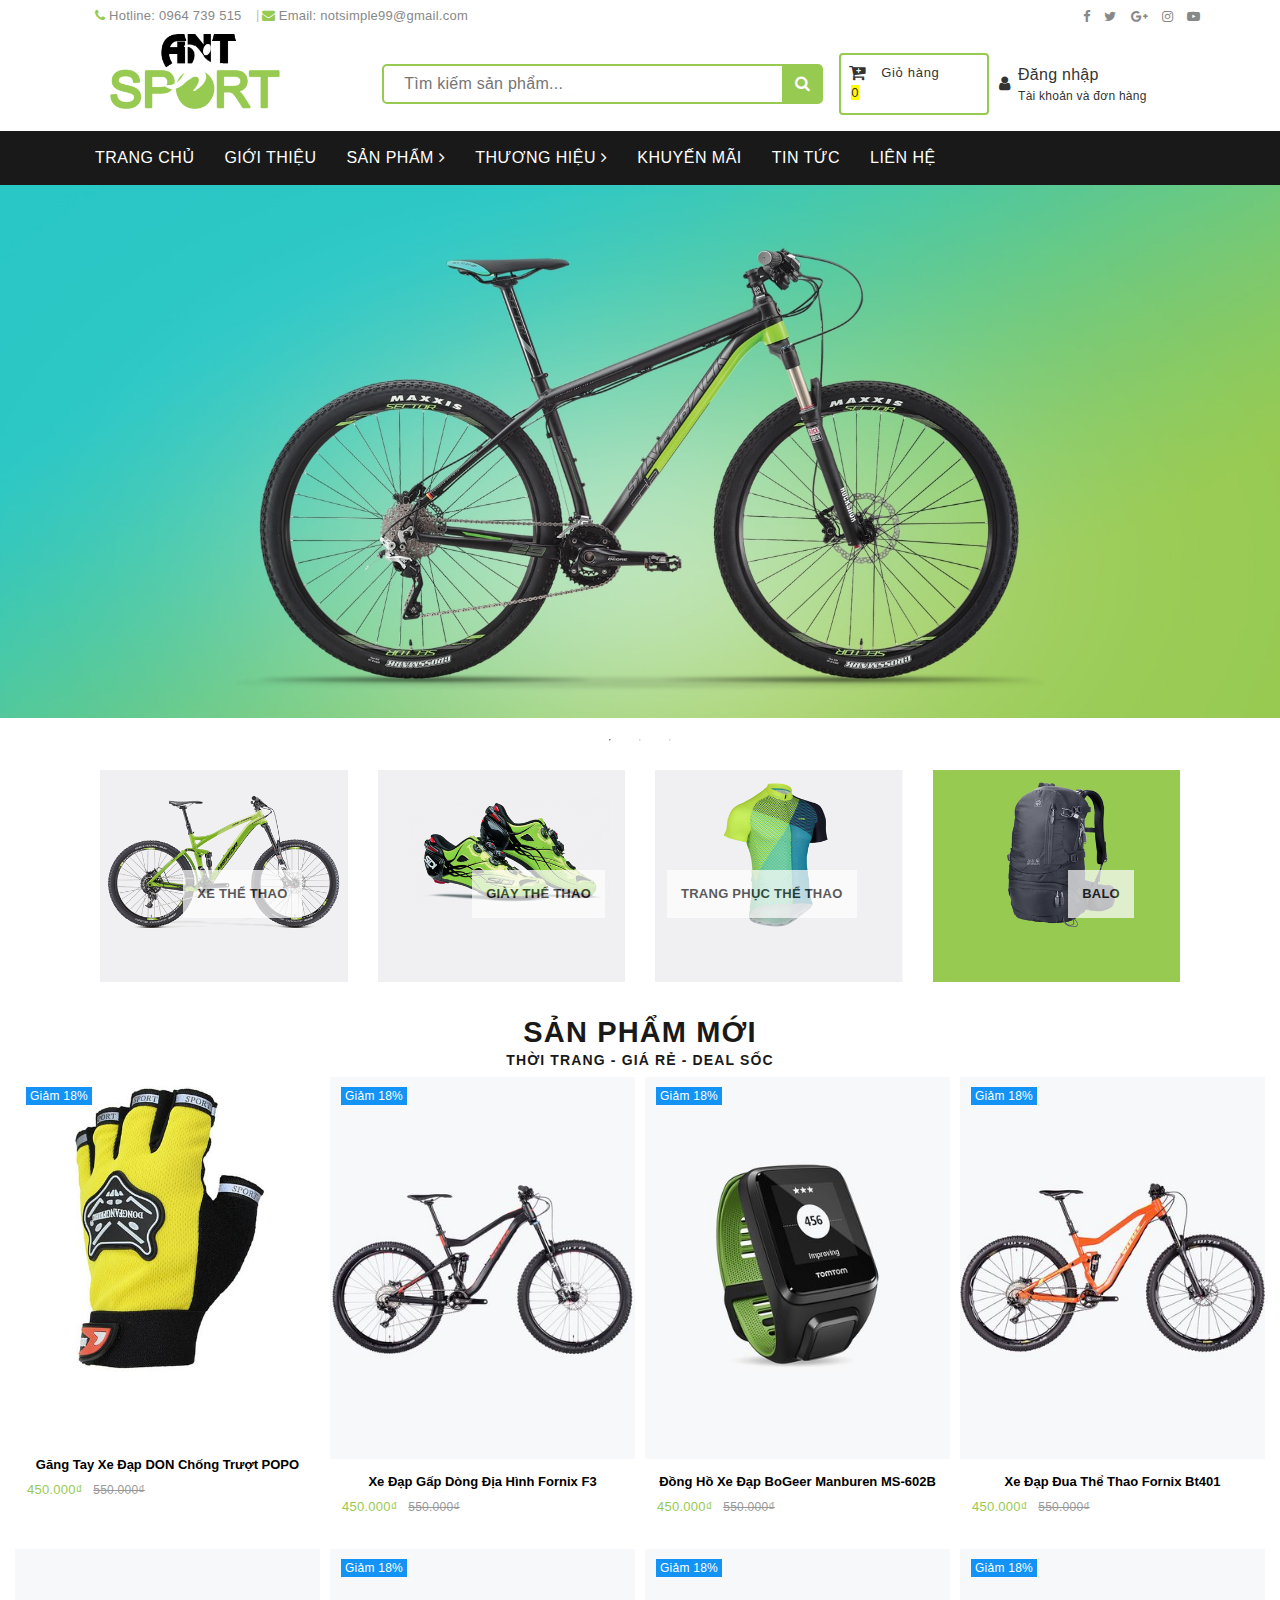
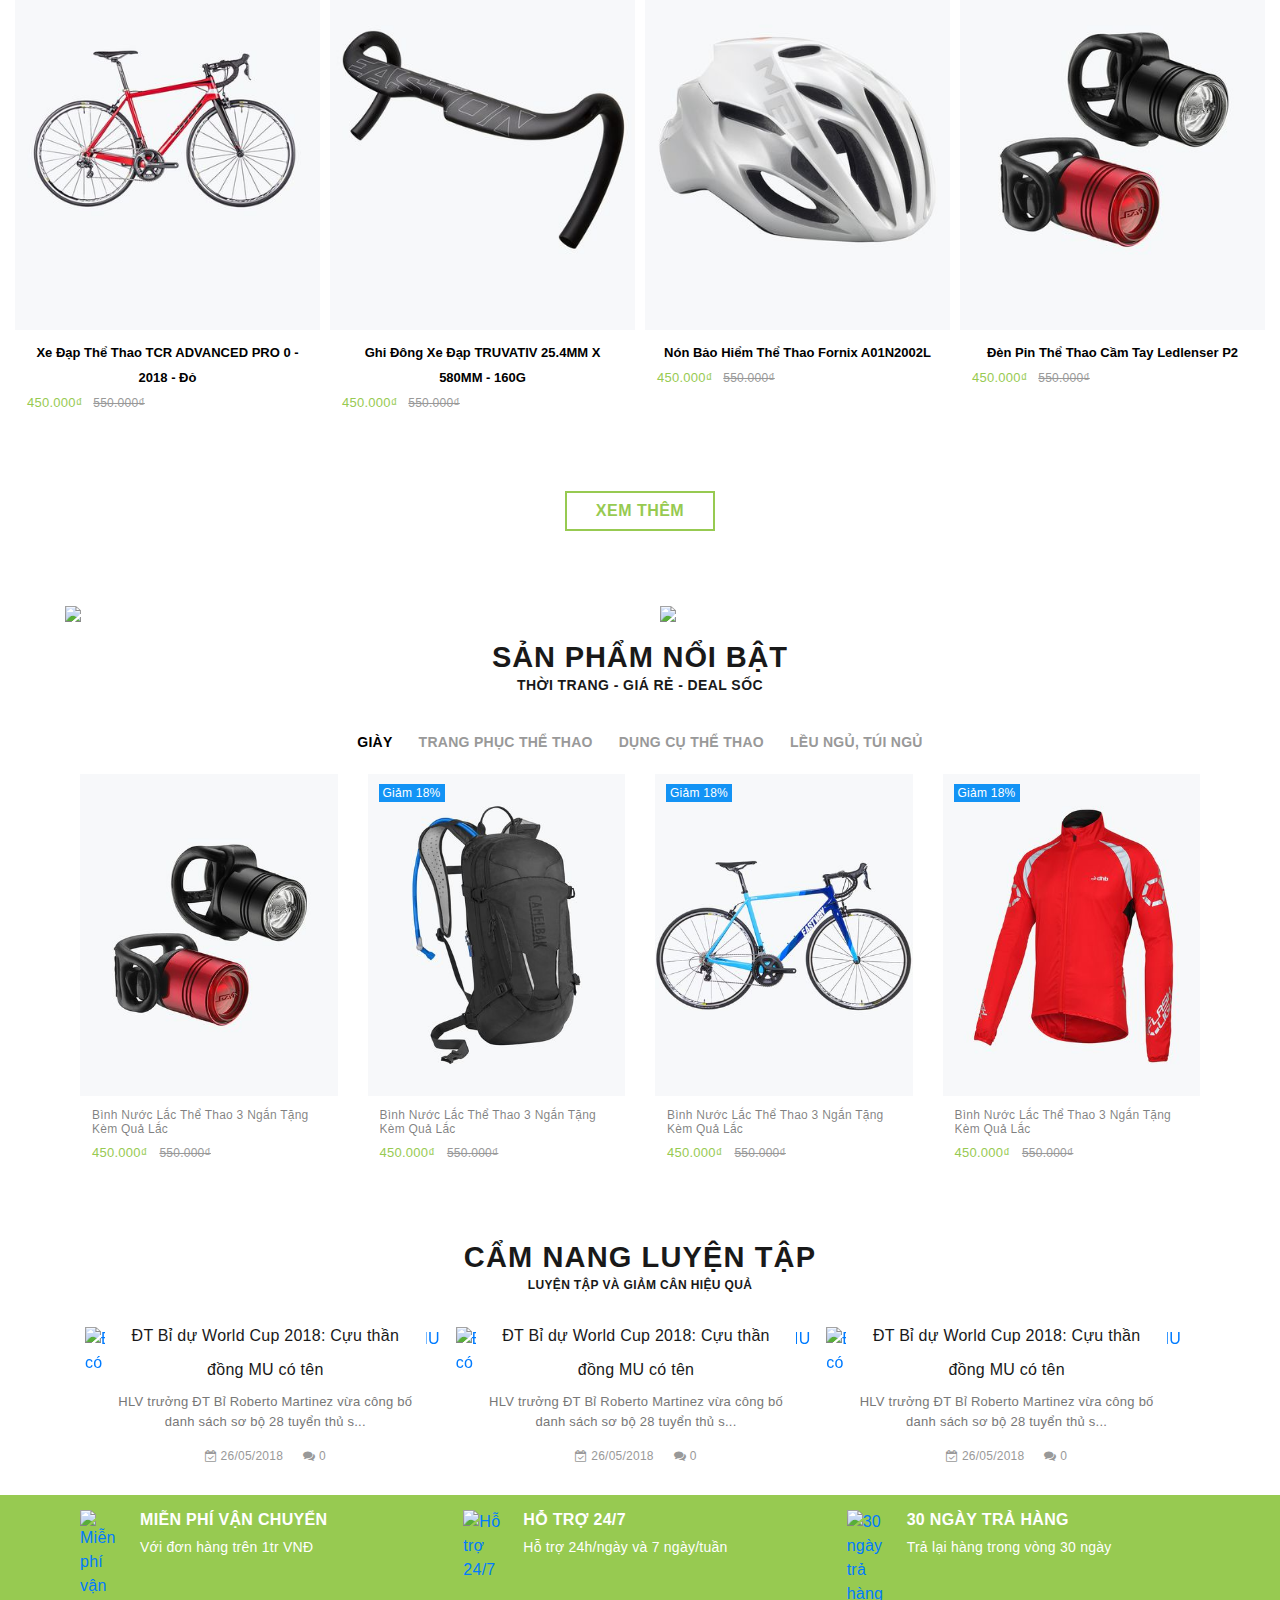
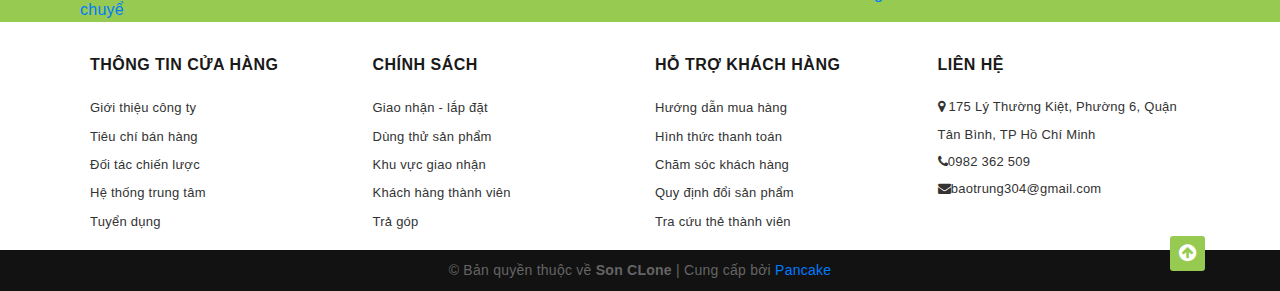
==== FE/01/index.html @ b19ea63a "tag-1" ====
<!DOCTYPE html>
<html>

<head>
    <title>Home</title>
    <link rel="stylesheet" type="text/css" href="./css/style.css">
    <link rel="stylesheet" type="text/css" href="./css/responsive.css">
    <link rel="stylesheet" href="./css/slick.css">
    <link rel="stylesheet" href="./css/slick-theme.css">
    <link rel="stylesheet" href="https://cdnjs.cloudflare.com/ajax/libs/font-awesome/4.7.0/css/font-awesome.min.css">
    <link rel="stylesheet" href="./css/owl.carousel.min.css">
    <meta charset="utf-8">
    <meta name="viewport" content="width=device-width, initial-scale=1">
    <link rel="stylesheet" href="https://maxcdn.bootstrapcdn.com/bootstrap/4.3.1/css/bootstrap.min.css">
    <script src="https://ajax.googleapis.com/ajax/libs/jquery/3.4.1/jquery.min.js"></script>
    <script src="https://cdnjs.cloudflare.com/ajax/libs/popper.js/1.14.7/umd/popper.min.js"></script>
    <script src="https://maxcdn.bootstrapcdn.com/bootstrap/4.3.1/js/bootstrap.min.js"></script>
    <script src="./js/main.js"></script>
    <script src="./js/owl.carousel.min.js"></script>
    <script src="./js/cs.script.js"></script>
</head>

<body>
    <header>
        <div class="headerr">
            <div class="topbar" style=" max-width: 1150px; margin : auto ">
                <div class="container">
                    <div class="row">
                        <div class="col-md-8 col-sm-7 left-infor">
                            <ul class="ul-inform">
                                <li>
                                    <i class="fa fa-phone" aria-hidden="true"></i> Hotline: <a href="tel:0964739515">0964
                                        739 515</a>
                                </li>
                                <li class="hidden-xs">
                                    <i class="fa fa-envelope" aria-hidden="true"></i> Email: <a href="mailto:notsimple99@gmail.com">notsimple99@gmail.com</a>
                                </li>
                            </ul>
                        </div>
                        <div class="col-md-4 col-sm-5 hidden-xs">
                            <ul class="ul-social">
                                <li>
                                    <a href="" target="_blank">
                                        <i class="fa fa-facebook" aria-hidden="true"></i>
                                    </a>
                                </li>
                                <li>
                                    <a href="" target="_blank">
                                        <i class="fa fa-twitter" aria-hidden="true"></i>
                                    </a>
                                </li>
                                <li>
                                    <a href="" target="_blank">
                                        <i class="fa fa-google-plus" aria-hidden="true"></i>
                                    </a>
                                </li>
                                <li>
                                    <a href="" target="_blank">
                                        <i class="fa fa-instagram" aria-hidden="true"></i>
                                    </a>
                                </li>
                                <li>
                                    <a href="" target="_blank">
                                        <i class="fa fa-youtube-play" aria-hidden="true"></i>
                                    </a>
                                </li>
                            </ul>
                        </div>
                    </div>
                </div>
            </div>
            <div class="container">
                <div class="header-main" style="max-width: 1150px;  margin: auto ">
                    <div class="row" style=" display: flex;  max-width: 1150px; margin : auto ;justify-content: space-between">
                        <div class="col-md-3 col-100-h">
                            <button type="button" class="navbar-toggle collapsed visible-sm visible-xs" id="trigger-mobile" style="display: none; border: none">
                                <i class="fa fa-bars" aria-hidden="true" onclick="shownav()"></i>
                            </button>
                            <div class="logo">
                                <a href="file:///Users/nongson/Desktop/FE/01/index.html" class="logo-wrapper ">
                                    <img src="./img/logo.png" alt="logo Ant Sport" />
                                </a>
                            </div>
                            <div class="mobile-cart visible-sm visible-xs" style="display: none">
                                <a href="file:///Users/nongson/Desktop/FE/01/cart.html" title="Cart">
                                    <i class="fa fa-cart-plus"></i>
                                </a>
                            </div>
                        </div>
                        <div class="search-forms">
                            <div class="search-header">
                                <div class="header_search search_form">
                                    <form class="input-group search-bar search_form" action="/search" method="get" role="search">
                                        <input type="search" name="query" value="" placeholder="Tìm kiếm sản phẩm... " class="input-group-field st-default-search-input search-text" autocomplete="off">
                                        <span class="input-group-btn">
                                            <button class="btn icon-fallback-text">
                                                <i class="fa fa-search"></i>
                                            </button>
                                        </span>
                                    </form>
                                </div>
                            </div>
                        </div>
                        <div class="col-md-4 hidden-sm hidden-xs">
                            <div class="index-cart cart-wishlist">
                                <ul class="clearfix">
                                    <li>
                                        <a href="file:///Users/nongson/Desktop/FE/01/cart.html" class="header-cart">
                                            <i class="fa fa-cart-plus" aria-hidden="true"></i> Giỏ hàng <span class="cart-wishlist-number cartCount">0</span>
                                        </a>
                                    </li>
                                </ul>
                            </div>
                            <div class="account-sign">
                                <a href="" class="account-header">
                                    <i class="fa fa-user" aria-hidden="true"></i>
                                    <div class="a-text">Đăng nhập<span>Tài khoản và đơn hàng</span></div>
                                    <div class="Sub-1">
                                        <ul class="Sub-menu">
                                            <li><a href="file:///Users/nongson/Desktop/FE/01/login.html" style="display: none">Đăng nhập</a></li>
                                            <li><a href="file:///Users/nongson/Desktop/FE/01/customer-information.html">Quản
                                                    lý tài khoản</a></li>
                                            <li><a href="file:///Users/nongson/Desktop/FE/01/sodiachi.html">Sổ địa chỉ</a>
                                            </li>
                                            <li><a href="file:///Users/nongson/Desktop/FE/01/register.html">Đăng ký</a></li>
                                            <li><a href="file:///Users/nongson/Desktop/FE/01/register.html">Đăng xuất</a>
                                            </li>
                                            <li>
                                                <a href="javascript:;" data-customer-id="0" class="smartLogin iWishView">Danh sách yêu thích</a>
                                            </li>
                                        </ul>
                                    </div>
                                </a>
                            </div>
                        </div>
                    </div>
                </div>
            </div>
            <div class="main-navigation">
                <nav class="hidden-sm hidden-xs">
                    <div class="container">
                        <div class="row">
                            <div class="col-md-12">
                                <ul id="nav" class="nav">
                                    <li class="nav-item active"><a class="nav-link" href="file:///Users/nongson/Desktop/FE/01/index.html">Trang chủ</a></li>
                                    <li class="nav-item "><a class="nav-link" href="file:///Users/nongson/Desktop/FE/01/about.html">Giới thiệu</a></li>
                                    <li class="has-mega">
                                        <a href="file:///Users/nongson/Desktop/FE/01/product.html" class="nav-link">Sản phẩm
                                            <i class="fa fa-angle-right" data-toggle="dropdown"></i></a>
                                        <div class="mega-content">
                                            <div class="level0-wrapper2">
                                                <div class="nav-block nav-block-center">
                                                    <ul class="level0">
                                                        <li class="level1 parent item">
                                                            <h2 class="h4"><a href="file:///Users/nongson/Desktop/FE/01/product-caterogy.html"><span>Giày</span></a>
                                                            </h2>
                                                            <ul class="level1">
                                                                <li class="level2"> <a href="file:///Users/nongson/Desktop/FE/01/product-caterogy.html"><span>Giày
                                                                            Nam</span></a> </li>
                                                                <li class="level2"> <a href="file:///Users/nongson/Desktop/FE/01/product-caterogy.html"><span>Giày
                                                                            Nữ</span></a> </li>
                                                                <li class="level2"> <a href="file:///Users/nongson/Desktop/FE/01/product-caterogy.html"><span>Giày
                                                                            thể thao</span></a> </li>
                                                                <li class="level2"> <a href="file:///Users/nongson/Desktop/FE/01/product-caterogy.html"><span>Giày
                                                                            leo núi</span></a> </li>
                                                                <li class="level2"> <a href="file:///Users/nongson/Desktop/FE/01/product-caterogy.html"><span>Giày
                                                                            chạy bộ</span></a> </li>
                                                            </ul>
                                                        </li>
                                                        <li class="level1 parent item">
                                                            <h2 class="h4"><a href="/trang-phuc-the-thao"><span>Trang phục
                                                                        thể thao</span></a></h2>
                                                            <ul class="level1">
                                                                <li class="level2"> <a href="file:///Users/nongson/Desktop/FE/01/product-caterogy.html"><span>Dành
                                                                            cho Nam</span></a> </li>
                                                                <li class="level2"> <a href="file:///Users/nongson/Desktop/FE/01/product-caterogy.html"><span>Dành
                                                                            cho Nữ</span></a> </li>
                                                                <li class="level2"> <a href="file:///Users/nongson/Desktop/FE/01/product-caterogy.html"><span>Đồ
                                                                            bơi</span></a> </li>
                                                                <li class="level2"> <a href="file:///Users/nongson/Desktop/FE/01/product-caterogy.html"><span>Đấm
                                                                            bốc & Võ thuật</span></a> </li>
                                                                <li class="level2"> <a href="file:///Users/nongson/Desktop/FE/01/product-caterogy.html"><span>Yoga</span></a>
                                                                </li>
                                                            </ul>
                                                        </li>
                                                        <li class="level1 parent item">
                                                            <h2 class="h4"><a href="file:///Users/nongson/Desktop/FE/01/product-caterogy.html"><span>Dụng
                                                                        cụ thể thao</span></a></h2>
                                                            <ul class="level1">
                                                                <li class="level2"> <a href="file:///Users/nongson/Desktop/FE/01/product-caterogy.html"><span>Yoga,
                                                                            thể hình</span></a> </li>
                                                                <li class="level2"> <a href="file:///Users/nongson/Desktop/FE/01/product-caterogy.html"><span>Các
                                                                            môn cá nhân</span></a> </li>
                                                                <li class="level2"> <a href="file:///Users/nongson/Desktop/FE/01/product-caterogy.html"><span>Phụ
                                                                            kiện thể thao</span></a> </li>
                                                                <li class="level2"> <a href="file:///Users/nongson/Desktop/FE/01/product-caterogy.html"><span>Các
                                                                            môn tập thể</span></a> </li>
                                                                <li class="level2"> <a href="file:///Users/nongson/Desktop/FE/01/product-caterogy.html"><span>Đồ
                                                                            dưới nước</span></a> </li>
                                                            </ul>
                                                        </li>
                                                        <li class="level1 item hkt"> <a href="file:///Users/nongson/Desktop/FE/01/product-caterogy.html"><span>Lều
                                                                    ngủ, Túi ngủ</span></a>
                                                        <li class="level1 parent item">
                                                            <h2 class="h4"><a href="/"><span>Thương hiệu</span></a></h2>
                                                            <ul class="level1">
                                                                <li class="level2"> <a href="file:///Users/nongson/Desktop/FE/01/product-caterogy.html"><span>Nike</span></a>
                                                                </li>
                                                                <li class="level2"> <a href="file:///Users/nongson/Desktop/FE/01/product-caterogy.html"><span>Adidas</span></a>
                                                                </li>
                                                                <li class="level2"> <a href="file:///Users/nongson/Desktop/FE/01/product-caterogy.html"><span>Gofit</span></a>
                                                                </li>
                                                                <li class="level2"> <a href="file:///Users/nongson/Desktop/FE/01/product-caterogy.html"><span>Bitis</span></a>
                                                                </li>
                                                                <li class="level2"> <a href="file:///Users/nongson/Desktop/FE/01/product-caterogy.html"><span>New
                                                                            Nalance</span></a> </li>
                                                            </ul>
                                                        </li>
                                                    </ul>
                                                </div>
                                            </div>
                                        </div>
                                    </li>
                                    <li class="has-mega abc">
                                        <a href="file:///Users/nongson/Desktop/FE/01/product-caterogy.html" class="nav-link">THƯƠNG HIỆU <i class="fa fa-angle-right" data-toggle="dropdown"></i></a>
                                        <ul class="menu">
                                            <li class="nav-item-lv2">
                                                <a class="nav-link" href="file:///Users/nongson/Desktop/FE/01/product-caterogy.html">Nike</a>
                                            </li>
                                            <li class="nav-item-lv2">
                                                <a class="nav-link" href="file:///Users/nongson/Desktop/FE/01/product-caterogy.html">Adidas</a>
                                            </li>
                                            <li class="nav-item-lv2">
                                                <a class="nav-link" href="file:///Users/nongson/Desktop/FE/01/product-caterogy.html">Gofit</a>
                                            </li>
                                            <li class="nav-item-lv2">
                                                <a class="nav-link" href="file:///Users/nongson/Desktop/FE/01/product-caterogy.html">Bitis</a>
                                            </li>
                                            <li class="nav-item-lv2">
                                                <a class="nav-link" href="file:///Users/nongson/Desktop/FE/01/product-caterogy.html">New
                                                    Nalance</a>
                                            </li>
                                        </ul>
                                    </li>
                                    <li class="nav-item "><a class="nav-link" href="file:///Users/nongson/Desktop/FE/01/product-caterogy.html">Khuyến mãi</a>
                                    </li>
                                    <li class="nav-item "><a class="nav-link" href="file:///Users/nongson/Desktop/FE/01/news.html">Tin tức</a></li>
                                    <li class="nav-item "><a class="nav-link" href="file:///Users/nongson/Desktop/FE/01/lienhe.html">Liên hệ</a></li>
                                </ul>
                            </div>
                        </div>
                    </div>
                </nav>
            </div>
        </div>
    </header>
    <div class="slider" id="slider">
        <div><img src="./img/slider_1.jpg" alt="slider_1"></div>
        <div><img src="./img/slider_2.jpg" alt="slider_2"></div>
        <div><img src="./img/slider_1.jpg" alt="slider_1"></div>
    </div>
    <script type="text/javascript" src="http://code.jquery.com/jquery-1.11.0.min.js"></script>
    <script type="text/javascript" src="http://code.jquery.com/jquery-migrate-1.2.1.min.js"></script>
    <script src="./js/slick.js" type="text/javascript"></script>
    <script>
        $(document).ready(function() {
            $('.slider').slick({
                dots: true,
                arrows: false,
                autoplay: true,
                autoplaySpeed: 7000
            })
        })
    </script>
    <div class="selection-caterogy">
        <div class="container">
            <div class="pbe">
                <div class="colmn so1" id="so1">
                    <img src="./img/index-promo-img-01.jpg" alt="Xe the thao">
                    <div class="DESC">
                        <a href="">Xe thể thao</a>
                    </div>
                </div>
                <div class="colmn recss">
                        <img src="./img/index-promo-img-04.jpg" alt="Giày the thao">
                        <div class="DESC">
                            <a href="">Giày thể thao</a>
                        </div>
                    </div>
                <div class="colmn">
                    <img src="./img/index-promo-img-07.jpg" alt="Trang phuc the thao">
                    <div class="DESC">
                        <a href="">Trang phục thể thao</a>
                    </div>
                </div>
                <div class="colmn recss1">
                    <img src="./img/index-promo-img-03.jpg" alt="Balo">
                    <div class="DESC">
                        <a href="">Balo</a>
                    </div>
                </div>
            </div>
        </div>
    </div>
    <div class="selection-new-product">
        <h2>Sản phẩm mới</h2>
        <h3> Thời trang - giá rẻ - deal sốc</h3>
        <div class="row">
            <div class="col-md-3 col-sm-6">
                <div class="product-grid">
                    <div class="product-image">
                        <a onclick="quickviewprd()" class="fa fa-search product-full-view"></a>
                        <a href="file:///Users/nongson/Desktop/FE/01/product-detail.html">
                            <img class="pic-1" src="./img/gang-tay-1.jpg">
                            <img class="pic-2" src="./img/gang-tay-2.jpg">
                        </a>
                        <span class="tt-label-location">
                            <span class="tt-label-new">Giảm
                                18%
                            </span>
                        </span>
                    </div>
                    <div class="product-content" id="gangtay">
                        <h3 class="title"><a href=""> Găng Tay Xe Đạp DON Chống Trượt POPO</a></h3>
                        <div class="tt-price">
                            <span class="new-price">450.000₫</span>
                            <span class="old-price">550.000₫ </span>
                        </div>
                        <div class="add-to-card">
                            <i class="fa fa-cart-arrow-down" aria-hidden="true"></i>
                            <a onclick="cartquick()">ADD TO CARD</a>
                            <a title="Yêu thích" class="btn-cart btn btn-gray btn_df btnProduct iWishAdd iwishAddWrapper" href="javascript:;" data-customer-id="0" data-product="11795611" data-variant="18765268">
                                <i class="fa fa-heart-o"></i>
                            </a>
                        </div>
                    </div>
                </div>
            </div>
            <div class="col-md-3 col-sm-6">
                <div class="product-grid">
                    <div class="product-image">
                        <a onclick="quickviewprd()" class="fa fa-search product-full-view"></a>
                        <a href="">
                            <img class="pic-1" src="./img/product-23.jpg">
                            <img class="pic-2" src="./img/product-23-02.jpg">
                        </a>
                        <span class="tt-label-location">
                            <span class="tt-label-new">Giảm
                                18%
                            </span>
                        </span>
                    </div>
                    <div class="product-content">
                        <h3 class="title"><a href="">Xe đạp gấp dòng địa hình Fornix F3</a></h3>
                        <div class="tt-price">
                            <span class="new-price">450.000₫</span>
                            <span class="old-price">550.000₫ </span>
                        </div>
                        <div class="add-to-card">
                            <i class="fa fa-cart-arrow-down" aria-hidden="true"></i>
                            <a onclick="cartquick()">ADD TO CARD</a>
                            <a title="Yêu thích" class="btn-cart btn btn-gray btn_df btnProduct iWishAdd iwishAddWrapper" href="javascript:;" data-customer-id="0" data-product="11795611" data-variant="18765268">
                                <i class="fa fa-heart-o"></i>
                            </a>
                        </div>
                    </div>
                </div>
            </div>
            <div class="col-md-3 col-sm-6">
                <div class="product-grid">
                    <div class="product-image">
                        <a onclick="quickviewprd()" class="fa fa-search product-full-view"></a>
                        <a href="">
                            <img class="pic-1" src="./img/product-22.jpg">
                            <img class="pic-2" src="./img/product-15.jpg">
                        </a>
                        <span class="tt-label-location">
                            <span class="tt-label-new">Giảm
                                18%
                            </span>
                        </span>
                    </div>
                    <div class="product-content">
                        <h3 class="title"><a href="">Đồng hồ xe đạp BoGeer Manburen MS-602B</a></h3>
                        <div class="tt-price">
                            <span class="new-price">450.000₫</span>
                            <span class="old-price">550.000₫ </span>
                        </div>
                        <div class="add-to-card">
                            <i class="fa fa-cart-arrow-down" aria-hidden="true"></i>
                            <a onclick="cartquick()">ADD TO CARD</a>
                            <a title="Yêu thích" class="btn-cart btn btn-gray btn_df btnProduct iWishAdd iwishAddWrapper" href="javascript:;" data-customer-id="0" data-product="11795611" data-variant="18765268">
                                <i class="fa fa-heart-o"></i>
                            </a>
                        </div>
                    </div>
                </div>
            </div>
            <div class="col-md-3 col-sm-6">
                <div class="product-grid">
                    <div class="product-image">
                        <a onclick="quickviewprd()" class="fa fa-search product-full-view"></a>
                        <a href="">
                            <img class="pic-1" src="./img/product-25.jpg">
                            <img class="pic-2" src="./img/product-25-01.jpg">
                        </a>
                        <span class="tt-label-location">
                            <span class="tt-label-new">Giảm
                                18%
                            </span>
                        </span>
                    </div>
                    <div class="product-content">
                        <h3 class="title"><a href="">Xe đạp đua thể thao fornix bt401</a></h3>
                        <div class="tt-price">
                            <span class="new-price">450.000₫</span>
                            <span class="old-price">550.000₫ </span>
                        </div>
                        <div class="add-to-card">
                            <i class="fa fa-cart-arrow-down" aria-hidden="true"></i>
                            <a onclick="cartquick()">ADD TO CARD</a>
                            <a title="Yêu thích" class="btn-cart btn btn-gray btn_df btnProduct iWishAdd iwishAddWrapper" href="javascript:;" data-customer-id="0" data-product="11795611" data-variant="18765268">
                                <i class="fa fa-heart-o"></i>
                            </a>
                        </div>
                    </div>
                </div>
            </div>
            <div class="col-md-3 col-sm-6">
                <div class="product-grid">
                    <div class="product-image">
                        <a onclick="quickviewprd()" class="fa fa-search product-full-view"></a>
                        <a href="">
                            <img class="pic-1" src="./img/product-28-783a00f7-d55e-43f5-b1cf-c5d7dc4c7872.jpg">
                            <img class="pic-2" src="./img/product-28-01.jpg">
                        </a>
                    </div>
                    <div class="product-content">
                        <h3 class="title"><a href="">Xe đạp thể thao TCR ADVANCED PRO 0 - 2018 - Đỏ</a></h3>
                        <div class="tt-price">
                            <span class="new-price">450.000₫</span>
                            <span class="old-price">550.000₫ </span>
                        </div>
                        <div class="add-to-card">
                            <i class="fa fa-cart-arrow-down" aria-hidden="true"></i>
                            <a onclick="cartquick()">ADD TO CARD</a>
                            <a title="Yêu thích" class="btn-cart btn btn-gray btn_df btnProduct iWishAdd iwishAddWrapper" href="javascript:;" data-customer-id="0" data-product="11795611" data-variant="18765268">
                                <i class="fa fa-heart-o"></i>
                            </a>
                        </div>
                    </div>
                </div>
            </div>
            <div class="col-md-3 col-sm-6">
                <div class="product-grid">
                    <div class="product-image">
                        <a onclick="quickviewprd()" class="fa fa-search product-full-view"></a>
                        <a href="">
                            <img class="pic-1" src="./img/product-08.jpg">
                            <img class="pic-2" src="./img/product-08-02.jpg">
                        </a>
                        <span class="tt-label-location">
                            <span class="tt-label-new">Giảm
                                18%
                            </span>
                        </span>
                    </div>
                    <div class="product-content">
                        <h3 class="title"><a href="">Ghi đông xe đạp TRUVATIV 25.4MM X 580MM - 160G</a></h3>
                        <div class="tt-price">
                            <span class="new-price">450.000₫</span>
                            <span class="old-price">550.000₫ </span>
                        </div>
                        <div class="add-to-card">
                            <i class="fa fa-cart-arrow-down" aria-hidden="true"></i>
                            <a onclick="cartquick()">ADD TO CARD</a>
                            <a title="Yêu thích" class="btn-cart btn btn-gray btn_df btnProduct iWishAdd iwishAddWrapper" href="javascript:;" data-customer-id="0" data-product="11795611" data-variant="18765268">
                                <i class="fa fa-heart-o"></i>
                            </a>
                        </div>
                    </div>
                </div>
            </div>
            <div class="col-md-3 col-sm-6">
                <div class="product-grid">
                    <div class="product-image">
                        <a onclick="quickviewprd()" class="fa fa-search product-full-view"></a>
                        <a href="">
                            <img class="pic-1" src="./img/product-15.jpg">
                            <img class="pic-2" src="./img/product-15-01.jpg">
                        </a>
                        <span class="tt-label-location">
                            <span class="tt-label-new">Giảm
                                18%
                            </span>
                        </span>
                    </div>
                    <div class="product-content">
                        <h3 class="title"><a href="">Nón bảo hiểm thể thao Fornix A01N2002L</a></h3>
                        <div class="tt-price">
                            <span class="new-price">450.000₫</span>
                            <span class="old-price">550.000₫ </span>
                        </div>
                        <div class="add-to-card">
                            <i class="fa fa-cart-arrow-down" aria-hidden="true"></i>
                            <a onclick="cartquick()">ADD TO CARD</a>
                            <a title="Yêu thích" class="btn-cart btn btn-gray btn_df btnProduct iWishAdd iwishAddWrapper" href="javascript:;" data-customer-id="0" data-product="11795611" data-variant="18765268">
                                <i class="fa fa-heart-o"></i>
                            </a>
                        </div>
                    </div>
                </div>
            </div>
            <div class="col-md-3 col-sm-6">
                <div class="product-grid">
                    <div class="product-image">
                        <a onclick="quickviewprd()" class="fa fa-search product-full-view"></a>
                        <a href="">
                            <img class="pic-1" src="./img/product-14.jpg">
                            <img class="pic-2" src="./img/product-14-01.jpg">
                        </a>
                        <span class="tt-label-location">
                            <span class="tt-label-new">Giảm
                                18%
                            </span>
                        </span>
                    </div>
                    <div class="product-content">
                        <h3 class="title"><a href="">Đèn Pin thể thao Cầm Tay Ledlenser P2</a></h3>
                        <div class="tt-price">
                            <span class="new-price">450.000₫</span>
                            <span class="old-price">550.000₫ </span>
                        </div>
                        <div class="add-to-card">
                            <i class="fa fa-cart-arrow-down" aria-hidden="true"></i>
                            <a onclick="cartquick()">ADD TO CARD</a>
                            <a title="Yêu thích" class="btn-cart btn btn-gray btn_df btnProduct iWishAdd iwishAddWrapper" href="javascript:;" data-customer-id="0" data-product="11795611" data-variant="18765268">
                                <i class="fa fa-heart-o"></i>
                            </a>
                        </div>
                    </div>
                </div>
            </div>
            <div class="row" id="showprd" style="display: none">
                <div class="col-md-3 col-sm-6">
                    <div class="product-grid hover">
                        <div class="product-image">
                            <a onclick="quickviewprd()" class="fa fa-search product-full-view"></a>
                            <a href="">
                                <img class="pic-1" src="./img/product-13.jpg">
                                <img class="pic-2" src="./img/product-13-01.jpg">
                            </a>
                            <span class="tt-label-location">
                                <span class="tt-label-new">Giảm
                                    18%
                                </span>
                            </span>
                        </div>
                        <div class="product-content">
                            <h3 class="title"><a href="">Balo leo núi JACK WOLFSKIN MOAB JAM 18</a></h3>
                            <div class="tt-price">
                                <span class="new-price">450.000₫</span>
                                <span class="old-price">550.000₫ </span>
                            </div>
                            <div class="add-to-card">
                                <i class="fa fa-cart-arrow-down" aria-hidden="true"></i>
                                <a onclick="cartquick()">ADD TO CARD</a>
                                <a title="Yêu thích" class="btn-cart btn btn-gray btn_df btnProduct iWishAdd iwishAddWrapper" href="javascript:;" data-customer-id="0" data-product="11795611" data-variant="18765268">
                                    <i class="fa fa-heart-o"></i>
                                </a>
                            </div>
                        </div>
                    </div>
                </div>
                <div class="col-md-3 col-sm-6">
                    <div class="product-grid hover">
                        <div class="product-image">
                            <a onclick="quickviewprd()" class="fa fa-search product-full-view"></a>
                            <a href="">
                                <img class="pic-1" src="./img/product-01.jpg">
                                <img class="pic-2" src="./img/product-01-02.jpg">
                            </a>
                            <span class="tt-label-location">
                                <span class="tt-label-new">Giảm
                                    18%
                                </span>
                            </span>
                        </div>
                        <div class="product-content">
                            <h3 class="title"><a href="">Balo thể thao Cabinzero CLASSIC 28L CZ081309 Backpack</a></h3>
                            <div class="tt-price">
                                <span class="new-price">450.000₫</span>
                                <span class="old-price">550.000₫ </span>
                            </div>
                            <div class="add-to-card">
                                <i class="fa fa-cart-arrow-down" aria-hidden="true"></i>
                                <a onclick="cartquick()">ADD TO CARD</a>
                                <a title="Yêu thích" class="btn-cart btn btn-gray btn_df btnProduct iWishAdd iwishAddWrapper" href="javascript:;" data-customer-id="0" data-product="11795611" data-variant="18765268">
                                    <i class="fa fa-heart-o"></i>
                                </a>
                            </div>
                        </div>
                    </div>
                </div>
                <div class="col-md-3 col-sm-6">
                    <div class="product-grid hover">
                        <div class="product-image">
                            <a onclick="quickviewprd()" class="fa fa-search product-full-view"></a>
                            <a href="">
                                <img class="pic-1" src="./img/product-05.jpg">
                                <img class="pic-2" src="./img/product-05-02.jpg">
                            </a>
                            <span class="tt-label-location">
                                <span class="tt-label-new">Giảm
                                    18%
                                </span>
                            </span>
                        </div>
                        <div class="product-content">
                            <h3 class="title"><a href="">Bộ quần áo xe đạp thể thao Bianchi</a></h3>
                            <div class="tt-price">
                                <span class="new-price">450.000₫</span>
                                <span class="old-price">550.000₫ </span>
                            </div>
                            <div class="add-to-card">
                                <i class="fa fa-cart-arrow-down" aria-hidden="true"></i>
                                <a onclick="cartquick()">ADD TO CARD</a>
                                <a title="Yêu thích" class="btn-cart btn btn-gray btn_df btnProduct iWishAdd iwishAddWrapper" href="javascript:;" data-customer-id="0" data-product="11795611" data-variant="18765268">
                                    <i class="fa fa-heart-o"></i>
                                </a>
                            </div>
                        </div>
                    </div>
                </div>
                <div class="col-md-3 col-sm-6">
                    <div class="product-grid hover">
                        <div class="product-image">
                            <a onclick="quickviewprd()" class="fa fa-search product-full-view"></a>
                            <a href="">
                                <img class="pic-1" src="./img/product-10.jpg">
                                <img class="pic-2" src="./img/product-10-02.jpg">
                            </a>
                            <span class="tt-label-location">
                                <span class="tt-label-new">Giảm
                                    18%
                                </span>
                            </span>
                        </div>
                        <div class="product-content">
                            <h3 class="title"><a href="">Bình nước lắc thể thao 3 ngắn tặng kèm quả lắc</a></h3>
                            <div class="tt-price">
                                <span class="new-price">450.000₫</span>
                                <span class="old-price">550.000₫ </span>
                            </div>
                            <div class="add-to-card">
                                <i class="fa fa-cart-arrow-down" aria-hidden="true"></i>
                                <a onclick="cartquick()">ADD TO CARD</a>
                                <a title="Yêu thích" class="btn-cart btn btn-gray btn_df btnProduct iWishAdd iwishAddWrapper" href="javascript:;" data-customer-id="0" data-product="11795611" data-variant="18765268">
                                    <i class="fa fa-heart-o"></i>
                                </a>
                            </div>
                        </div>
                    </div>
                </div>
                <div class="col-md-3 col-sm-6">
                    <div class="product-grid hover">
                        <div class="product-image">
                            <a onclick="quickviewprd()" class="fa fa-search product-full-view"></a>
                            <a href="">
                                <img class="pic-1" src="./img/product-09.jpg">
                                <img class="pic-2" src="./img/product-09-02.jpg">
                            </a>
                            <span class="tt-label-location">
                                <span class="tt-label-new">Giảm
                                    18%
                                </span>
                            </span>
                        </div>
                        <div class="product-content">
                            <h3 class="title"><a href="">Xe đạp thể thao TCR ADVANCED PRO 0 - 2018</a></h3>
                            <div class="tt-price">
                                <span class="new-price">450.000₫</span>
                                <span class="old-price">550.000₫ </span>
                            </div>
                            <div class="add-to-card">
                                <i class="fa fa-cart-arrow-down" aria-hidden="true"></i>
                                <a onclick="cartquick()">ADD TO CARD</a>
                                <a title="Yêu thích" class="btn-cart btn btn-gray btn_df btnProduct iWishAdd iwishAddWrapper" href="javascript:;" data-customer-id="0" data-product="11795611" data-variant="18765268">
                                    <i class="fa fa-heart-o"></i>
                                </a>
                            </div>
                        </div>
                    </div>
                </div>
            </div>
            <div class="col-md-12 col-sm-12 col-xs-12 text-center jaxx-more">
                <div class="pagination">
                    <a onclick="showproduct()" id="xemthem"><strong>Xem thêm</strong></a>
                </div>
            </div>
        </div>
    </div>
    <script>
        var elements = document.getElementsByClassName("row");
        var i;

        function showproduct() {
            const temp = document.getElementById("showprd")
            if (temp.style.display == "none") {
                temp.style.display = "flex"
                document.getElementById("showprd").style.display = "flex"
            } else {
                if (document.getElementById("showprd").style.display = "none") {
                    temp.style.display = "flex"
                } else {
                    temp.style.display = "none"
                    document.getElementById("showprd").style.display = "flex"
                }
            }
            document.getElementById("xemthem").style.display = "none"
        }
        var container = document.getElementById("showprd");
        var btns = container.getElementsByClassName("row");
        for (var i = 0; i < btns.length; i++) {
            btns[i].addEventListener("click", function() {
                var current = document.getElementsByClassName("row");
                current[0].className = current[0].className.replace("row", "");
                this.className += "row";
            });
        }
    </script>
    <script>
        var elements = document.getElementsByClassName("row");
        var i;

        function quickviewprd() {
            const temp = document.getElementById("quickview")
            if (temp.style.display == "none") {
                temp.style.display = "block"
                document.getElementById("quickview").style.display = "block"
            } else {
                if (document.getElementById("quickview").style.display = "none") {
                    temp.style.display = "block"
                } else {
                    temp.style.display = "none"
                    document.getElementById("quickview").style.display = "block"
                }
            }
            document.getElementById("xemthem").style.display = "none"
        }
        var container = document.getElementById("quickview");
        var btns = container.getElementsByClassName("row");
        for (var i = 0; i < btns.length; i++) {
            btns[i].addEventListener("click", function() {
                var current = document.getElementsByClassName("row");
                current[0].className = current[0].className.replace("row", "");
                this.className += "row";
            });
        }
    </script>
    <script>
        var elements = document.getElementsByClassName("c-menu--slide-left");
        var i;

        function shownav() {
            const temp = document.getElementById("cmenushow")
            if (temp.style.display == "none") {
                temp.style.display = "block"
                document.getElementById("cmenushow").style.display = "block"
            } else {
                if (document.getElementById("cmenushow").style.display = "none") {
                    temp.style.display = "block"
                } else {
                    temp.style.display = "none"
                    document.getElementById("cmenushow").style.display = "block"
                }
            }
        }
        var container = document.getElementById("cmenushow");
        var btns = container.getElementsByClassName("c-menu--slide-left");
        for (var i = 0; i < btns.length; i++) {
            btns[i].addEventListener("click", function() {
                var current = document.getElementsByClassName("c-menu--slide-left");
                current[0].className = current[0].className.replace("c-menu--slide-left", "");
                this.className += "c-menu--slide-left";
            });
        }
    </script>
    <script>
        var elements = document.getElementsByClassName("c-menu--slide-left");
        var i;

        function hidemenu() {
            const temp = document.getElementById("cmenushow")
            if (temp.style.display == "block") {
                temp.style.display = "none"
                document.getElementById("cmenushow").style.display = "none"
            }
        }
        var container = document.getElementById("cmenushow");
        var btns = container.getElementsByClassName("c-menu--slide-left");
        for (var i = 0; i < btns.length; i++) {
            btns[i].addEventListener("click", function() {
                var current = document.getElementsByClassName("c-menu--slide-left");
                current[0].className = current[0].className.replace("c-menu--slide-left", "");
                this.className += "c-menu--slide-left";
            });
        }
    </script>
    <section class="awe-section-4">
        <div class="section_banner">
            <div class="container">
                <div class="row" id="bannerr">
                    <div class="col-md-6 col-sm-6 col-xs-6 col-100p">
                        <div class="image-effect">
                            <a href="">
                                <img src="https://bizweb.dktcdn.net/100/315/907/themes/663622/assets/sec_module_product_banner_1.jpg?1556002489878" data-lazyload="https://bizweb.dktcdn.net/100/315/907/themes/663622/assets/sec_module_product_banner_1.jpg?1556002489878" class="img-responsive center-block">
                            </a>
                        </div>
                    </div>
                    <div class="col-md-6 col-sm-6 col-xs-6 col-100p">
                        <div class="image-effect">
                            <a href="">
                                <img src="https://bizweb.dktcdn.net/100/315/907/themes/663622/assets/sec_module_product_banner_2.jpg?1556002489878" data-lazyload="https://bizweb.dktcdn.net/100/315/907/themes/663622/assets/sec_module_product_banner_2.jpg?1556002489878" class="img-responsive center-block">
                            </a>
                        </div>
                    </div>
                </div>
            </div>
        </div>
    </section>
    <div id="popup-cart" class="modal fade in" role="dialog" style="display: none; padding-right: 15px;">
        <div id="popup-cart-desktop" class="clearfix">
            <div class="title-popup-cart">
                <i class="fa fa-check" aria-hidden="true"></i> Bạn đã thêm <span class="cart-popup-name"><a href="https://ghi-dong-xe-dap-truvativ-25-4mm-x-580mm-160g" style="color:red;" title="Ghi đông xe đạp TRUVATIV 25.4MM X 580MM - 160G">Ghi đông xe đạp TRUVATIV 25.4MM X 580MM -
                        160G</a> </span> vào giỏ hàng
            </div>
            <div class="title-quantity-popup">
                <a href="/cart">
                    <i class="ion ion-md-basket fa-shopping-cart"></i> Giỏ hàng của bạn (<span class="cart-popup-count">1</span> sản phẩm) <i class="fa fa-caret-right" aria-hidden="true"></i>
                </a>
            </div>
            <div class="content-popup-cart">
                <div class="thead-popup">
                    <div style="width: 55%;" class="text-left">Sản phẩm</div>
                    <div style="width: 15%;" class="text-right">Đơn giá</div>
                    <div style="width: 15%;" class="text-center">Số lượng</div>
                    <div style="width: 15%;" class="text-right">Thành tiền</div>
                </div>
                <div class="tbody-popup">
                    <div class="item-popup productid-18765235">
                        <div style="width: 55%;" class="text-left">
                            <div class="item-image">
                                <a class="product-image" href="/ghi-dong-xe-dap-truvativ-25-4mm-x-580mm-160g" title="Ghi đông xe đạp TRUVATIV 25.4MM X 580MM - 160G"><img alt="Ghi đông xe đạp TRUVATIV 25.4MM X 580MM - 160G" src="https://bizweb.dktcdn.net/thumb/small/100/315/907/products/product-08.jpg" width="80"></a>
                            </div>
                            <div class="item-info">
                                <p class="item-name"><a href="/ghi-dong-xe-dap-truvativ-25-4mm-x-580mm-160g" title="Ghi đông xe đạp TRUVATIV 25.4MM X 580MM - 160G">Ghi đông xe đạp TRUVATIV
                                        25.4MM X 580MM - 160G</a></p>
                                <p class="variant-title-popup" style="display: none;">Default Title</p>
                                <p class="item-remove"><a href="javascript:;" class="remove-item-cart" title="Xóa" data-id="18765235"><i class="fa fa-close"></i> Bỏ sản phẩm</a></p>
                                <p class="addpass" style="color:#fff;"><span class="add_sus" style="color:#898989;"><i style="margin-right:5px; color:red; font-size:13px;" class="fa fa-check" aria-hidden="true"></i>Sản phẩm vừa thêm!</span></p>
                            </div>
                        </div>
                        <div style="width: 15%;" class="text-right">
                            <div class="item-price"><span class="price">750.000₫</span></div>
                        </div>
                        <div style="width: 15%;" class="text-center"><input class="variantID" type="hidden" name="variantId" value="18765235"><button onclick="var result = document.getElementById('qtyItem18765235'); var qtyItem18765235 = result.value; if( !isNaN( qtyItem18765235 ) &amp;&amp; qtyItem18765235 > 1 ) result.value--;return false;" disabled="" class="reduced items-count btn-minus" type="button">–</button><input type="text" maxlength="12" min="0" class="input-text number-sidebar qtyItem18765235" id="qtyItem18765235" name="Lines" size="4" value="1">
                            <button onclick="var result = document.getElementById('qtyItem18765235'); var qtyItem18765235 = result.value; if( !isNaN( qtyItem18765235 )) result.value++;return false;" class="increase items-count btn-plus" type="button">+</button>
                        </div>
                        <div style="width: 15%;" class="text-right"><span class="cart-price"> <span class="price">750.000₫</span> </span>
                        </div>
                    </div>
                </div>
                <div class="tfoot-popup">
                    <div class="tfoot-popup-1 clearfix">
                        <div class="pull-left popup-ship">
                            <p>Giao hàng trên toàn quốc</p>
                        </div>
                        <div class="pull-right popup-total">
                            <p>Thành tiền: <span class="total-price">750.000₫</span></p>
                        </div>
                    </div>
                    <div class="tfoot-popup-2 clearfix">
                        <a class="button btn-proceed-checkout" title="Tiến hành đặt hàng" href="file:///Users/nongson/Desktop/FE/01/checkout.html"><span>Tiến hành đặt hàng <i class="fa fa-long-arrow-right" aria-hidden="true"></i></span></a>
                        <a class="button btn-continue" title="Tiếp tục mua hàng" id="continute" onclick="continute()"><span><span><i class="fa fa-caret-left" aria-hidden="true"></i> Chọn
                                    sản phẩm khác</span></span></a>
                    </div>
                </div>
            </div>
            <a title="Close" class="quickview-close close-window" id="hide-modal" onclick="hidenmodal()"><i class="fa  fa-close"></i></a>
        </div>
    </div>
    <!-- quickview -->
    <div id="quickview" class="modal fade in" role="dialog" style="display: none;">
        <div class="modal-dialog">
            <!-- Modal content-->
            <div class="modal-content">
                <div class="modal-body">
                    <div class="row">
                        <div class="col-sm-6" style="width: 50%">
                            <div class="image margin-bottom-15">
                                <a class="img-product clearfix mySlides" title="" href="javascript:;">
                                    <img id="product-featured-image-quickview" class="center-block img-responsive product-featured-image-quickview" src="https://bizweb.dktcdn.net/100/315/907/products/product-23.jpg?v=1527432902510" alt="quickview">
                                </a>
                                <a class="img-product clearfix mySlides" title="" href="javascript:;">
                                    <img id="product-featured-image-quickview" class="center-block img-responsive product-featured-image-quickview" src="https://bizweb.dktcdn.net/thumb/grande/100/315/907/products/product-23-02.jpg" alt="quickview">
                                </a>
                            </div>
                            <div id="thumbnail_quickview" class="op1">
                                <div class="thumblist">
                                    <div class="thumblist_carousel owl-carousel owl-loaded owl-drag">
                                        <div class="owl-stage-outer">
                                            <div class="owl-stage" style="transform: translate3d(0px, 0px, 0px); transition: all 0s ease 0s; width: 220px;">
                                                <div class="owl-item active" style="width: 95px; margin-right: 15px;">
                                                    <div class="item">
                                                        <img data-image="https://bizweb.dktcdn.net/thumb/grande/100/315/907/products/product-23.jpg" src="https://bizweb.dktcdn.net/thumb/compact/100/315/907/products/product-23.jpg" alt="Proimage" onclick="currentSlide(1)">
                                                    </div>
                                                </div>
                                                <div class="owl-item active" style="width: 95px; margin-right: 15px;">
                                                    <div class="item">
                                                        <img data-image="https://bizweb.dktcdn.net/thumb/grande/100/315/907/products/product-23-02.jpg" src="https://bizweb.dktcdn.net/thumb/compact/100/315/907/products/product-23-02.jpg" alt="Proimage" onclick="currentSlide(2)">
                                                    </div>
                                                </div>
                                            </div>
                                        </div>
                                        <div class="owl-nav disabled">
                                            <div class="owl-prev disabled">
                                                <i class="fa fa-angle-left" aria-hidden="true"></i>
                                            </div>
                                            <div class="owl-next disabled">
                                                <i class="fa fa-angle-right" aria-hidden="true"></i>
                                            </div>
                                        </div>
                                        <div class="owl-dots disabled">
                                        </div>
                                    </div>
                                </div>
                            </div>
                        </div>
                        <div class="col-sm-6" style="width: 50%">
                            <div class="content">
                                <h3 class="product-name"><a href="/xe-dap-gap-dong-dia-hinh-fornix-f3">Xe đạp gấp dòng
                                        địa hình Fornix F3</a></h3>
                                <div class="status clearfix">
                                    Trạng thái: <span class="inventory">Còn hàng</span>
                                </div>
                                <div class="clearfix"></div>
                                <div class="info-other" style="display: block;">
                                    <p><label class="inline-block">Hãng sản xuất</label>: Fornix</p>
                                    <p><label class="inline-block">Loại sản phẩm</label>: Xe đạp</p>
                                </div>
                                <div class="clearfix"></div>
                                <div class="price-box margin-bottom-20 clearfix">
                                    <div class="special-price f-left">
                                        <span class="price product-price">10.500.000₫</span>
                                    </div>
                                    <div class="old-price">
                                        <span class="price product-price-old" style="display: none;">
                                        </span>
                                    </div>
                                </div>
                                <div class="product-description rte">
                                    <ul>
                                        <li>Ghi đông/Handlebar Aluminum 25.4 540mm</li>
                                        <li>Pô tăng/Stem Aluminum 25.4 90mm(XS、S)、110mm(M)</li>
                                        <li>Cốt yên/Seatpost Aluminum 27.2x300mm</li>
                                        <li>Yên/Saddle GIANT COMFORT LITE</li>
                                        <li>Bàn đạp/Pedals Aluminum CAGE</li>
                                    </ul>
                                </div>
                                <a href="/xe-dap-gap-dong-dia-hinh-fornix-f3" class="view-more hidden">Xem chi tiết</a>
                                <div class="clearfix"></div>
                                <form action="" method="post" enctype="multipart/form-data" class="margin-top-20 variants form-ajaxtocart hasswatch">
                                    <span class="price-product-detail hidden" style="opacity: 0;">
                                        <span class=""></span>
                                    </span>
                                    <select name="variantId" class="hidden" style="display:none" id="product-select-11795655"></select>
                                    <div class="clearfix"></div>
                                    <div class="quantity_wanted_p">
                                        <label for="quantity-detail" class="quantity-selector">Số lượng</label>
                                        <input type="text" onchange="if(this.value == 0)this.value=1;" onkeypress="if ( isNaN(this.value + String.fromCharCode(event.keyCode) )) return false;" id="quantity-detail" name="quantity" value="1" class="quantity-selector text-center">
                                        <button type="submit" name="add" class="btn  btn-primary add_to_cart_detail ajax_addtocart" onclick="hidemdr()">Thêm vào giỏ hàng</button>
                                    </div>
                                    <div class="total-price" style="display:none">750.000₫</div>
                                    <input type="hidden" name="id" value="11795655"><input type="hidden" name="variantId" value="18765326">
                                </form>
                            </div>
                        </div>
                    </div>
                </div>
                <button type="button" class="btn btn-close btn-default" data-dismiss="modal" onclick="hidemd()"><i class="fa fa-close"></i></button>
            </div>
        </div>
        <script>
        var slideIndex = 1;
        showSlides(slideIndex);

        function plusSlides(n) {
            showSlides(slideIndex += n);
        }

        function currentSlide(n) {
            showSlides(slideIndex = n);
        }

        function showSlides(n) {
            var i;
            var slides = document.getElementsByClassName("mySlides");
            var dots = document.getElementsByClassName("demo");
            var captionText = document.getElementById("caption");
            if (n > slides.length) {
                slideIndex = 1
            }
            if (n < 1) {
                slideIndex = slides.length
            }
            for (i = 0; i < slides.length; i++) {
                slides[i].style.display = "none";
            }
            for (i = 0; i < dots.length; i++) {
                dots[i].className = dots[i].className.replace(" active", "");
            }
            slides[slideIndex - 1].style.display = "block";
            dots[slideIndex - 1].className += " active";
            captionText.innerHTML = dots[slideIndex - 1].alt;
        }
        </script>
    </div>
    <script>
    var elements = document.getElementsByClassName("product-grid");
    var i;

    function cartquick() {
        const temp = document.getElementById("popup-cart")
        if (temp.style.display == "none") {
            temp.style.display = "block"
            document.getElementById("popup-cart").style.display = "block"
        } else {
            if (document.getElementById("popup-cart").style.display = "none") {
                temp.style.display = "block"
            } else {
                temp.style.display = "none"
                document.getElementById("popup-cart").style.display = "none"
            }
        }
    }
    var container = document.getElementById("popup-cart");
    var btns = container.getElementsByClassName("product-grid");
    for (var i = 0; i < btns.length; i++) {
        btns[i].addEventListener("click", function() {
            var current = document.getElementsByClassName("product-grid");
            current[0].className = current[0].className.replace("product-grid", "");
            this.className += "product-grid";
        });
    }
    </script>
    <script>
    var elements = document.getElementsByClassName("modal");
    var i;

    function hidenmodal() {
        const temp = document.getElementById("popup-cart")
        if (temp.style.display == "block") {
            temp.style.display = "none"
            document.getElementById("popup-cart").style.display = "none"
        } else {
            if (document.getElementById("popup-cart").style.display = "none") {
                temp.style.display = "block"
            } else {
                temp.style.display = "none"
                document.getElementById("popup-cart").style.display = "none"
            }
        }
    }
    var container = document.getElementById("popup-cart");
    var btns = container.getElementsByClassName("modal");
    for (var i = 0; i < btns.length; i++) {
        btns[i].addEventListener("click", function() {
            var current = document.getElementsByClassName("modal");
            current[0].className = current[0].className.replace("modal", "");
            this.className += "modal";
        });
    }
    </script>
    <script>
    var elements = document.getElementsByClassName("modal");
    var i;

    function continute() {
        const temp = document.getElementById("popup-cart")
        if (temp.style.display == "block") {
            temp.style.display = "none"
            document.getElementById("popup-cart").style.display = "none"
        } else {
            if (document.getElementById("popup-cart").style.display = "none") {
                temp.style.display = "block"
            } else {
                temp.style.display = "none"
                document.getElementById("popup-cart").style.display = "none"
            }
        }
    }
    var container = document.getElementById("popup-cart");
    var btns = container.getElementsByClassName("modal");
    for (var i = 0; i < btns.length; i++) {
        btns[i].addEventListener("click", function() {
            var current = document.getElementsByClassName("modal");
            current[0].className = current[0].className.replace("modal", "");
            this.className += "modal";
        });
    }
    </script>
    <script>
    var elements = document.getElementsByClassName("modal");
    var i;

    function hidemd() {
        const temp = document.getElementById("quickview")
        if (temp.style.display == "block") {
            temp.style.display = "none"
            document.getElementById("quickview").style.display = "none"
        } else {
            if (document.getElementById("quickview").style.display = "none") {
                temp.style.display = "block"
            } else {
                temp.style.display = "none"
                document.getElementById("quickview").style.display = "none"
            }
        }
    }
    var container = document.getElementById("quickview");
    var btns = container.getElementsByClassName("modal");
    for (var i = 0; i < btns.length; i++) {
        btns[i].addEventListener("click", function() {
            var current = document.getElementsByClassName("modal");
            current[0].className = current[0].className.replace("modal", "");
            this.className += "modal";
        });
    }
    </script>
    <script>
    var elements = document.getElementsByClassName("modal");
    var i;

    function hidemdr() {
        const temp = document.getElementById("quickview")
        if (temp.style.display == "block") {
            temp.style.display = "none"
            document.getElementById("quickview").style.display = "none"
        } else {
            if (document.getElementById("quickview").style.display = "none") {
                temp.style.display = "block"
            } else {
                temp.style.display = "none"
                document.getElementById("quickview").style.display = "none"
            }
        }
        document.getElementById("popup-cart").style.display = "block"
    }
    var container = document.getElementById("quickview");
    var btns = container.getElementsByClassName("modal");
    for (var i = 0; i < btns.length; i++) {
        btns[i].addEventListener("click", function() {
            var current = document.getElementsByClassName("modal");
            current[0].className = current[0].className.replace("modal", "");
            this.className += "modal";
        });
    }
    </script>
    <section class="awe-section-5">
        <div class="section_tour-inbound">
            <div class="container">
                <div class="row">
                    <div class="col-md-12">
                        <div class="section_new_product_title text-center">
                            <h2>Sản phẩm nổi bật</h2>
                            <div class="section_new_product_description">
                                Thời trang - Giá rẻ - Deal sốc
                            </div>
                            <ul class="tabs tabs-title tab-mobile clearfix hidden-sm hidden-md hidden-lg">
                                <li class="prev current"><i class="fa fa-angle-left"></i></li>
                                <li class="tab-link tab-title hidden-sm hidden-md hidden-lg current tab-titlexs" data-tab="pill">
                                    <span>Giày</span>
                                </li>
                                <li class="next"><i class="fa fa-angle-right"></i></li>
                            </ul>
                            <ul class="nav nav-pills mb-3" id="pills-tab" role="tablist">
                                <li class="nav-item">
                                    <a class="nav-link active" id="pills-giay-tab" data-toggle="pill" href="#pills-giay" role="tab" aria-controls="pills-giay" aria-selected="true">Giày</a>
                                </li>
                                <li class="nav-item">
                                    <a class="nav-link" id="pills-trangphucthethao-tab" data-toggle="pill" href="#pills-trangphucthethao" role="tab" aria-controls="pills-trangphucthethao" aria-selected="false">Trang phục thể thao</a>
                                </li>
                                <li class="nav-item">
                                    <a class="nav-link" id="pills-dungcuthethao-tab" data-toggle="pill" href="#pills-dungcuthethao" role="tab" aria-controls="pills-dungcuthethao" aria-selected="false">Dụng cụ thể thao</a>
                                </li>
                                <li class="nav-item">
                                    <a class="nav-link" id="pills-leungutuingu-tab" data-toggle="pill" href="#pills-leungutuingu" role="tab" aria-controls="pills-leungutuingu" aria-selected="false">Lều ngủ, túi ngủ</a>
                                </li>
                            </ul>
                        </div>
                    </div>
                </div>
            </div>
        </div>
        <div class="tab-content" id="pills-tabContent">
            <div class="tab-pane fade show active" id="pills-giay" role="tabpanel" aria-labelledby="pills-home-tab">
                <div class="col-md-3 col-sm-6">
                    <div class="product-grid hover">
                        <div class="product-image">
                            <a onclick="quickviewprd()" class="fa fa-search product-full-view"></a>
                            <a>
                                <img class="pic-1" src="./img/product-14.jpg">
                                <img class="pic-2" src="./img/product-14-01.jpg">
                            </a>
                        </div>
                        <div class="product-content">
                            <h3 class="title"><a href="">Bình nước lắc thể thao 3 ngắn tặng kèm quả lắc</a></h3>
                            <div class="tt-price"> <span class="new-price">450.000₫</span> <span class="old-price">550.000₫ </span> </div>
                            <div class="add-to-card">
                                <i class="fa fa-cart-arrow-down" aria-hidden="true"></i>
                                <a onclick="cartquick()">ADD TO CARD</a>
                                <a title="Yêu thích" class="btn-cart btn btn-gray btn_df btnProduct iWishAdd iwishAddWrapper" href="javascript:;" data-customer-id="0" data-product="11795611" data-variant="18765268">
                                    <i class="fa fa-heart-o"></i>
                                </a>
                            </div>
                        </div>
                    </div>
                </div>
                <div class="col-md-3 col-sm-6">
                    <div class="product-grid hover">
                        <div class="product-image">
                            <a onclick="quickviewprd()" class="fa fa-search product-full-view"></a>
                            <a>
                                <img class="pic-1" src="./img/product-01.jpg">
                                <img class="pic-2" src="./img/product-01-02.jpg">
                            </a>
                            <span class="tt-label-location">
                                <span class="tt-label-new">Giảm
                                    18%
                                </span>
                            </span>
                        </div>
                        <div class="product-content">
                            <h3 class="title"><a href="">Bình nước lắc thể thao 3 ngắn tặng kèm quả lắc</a></h3>
                            <div class="tt-price">
                                <span class="new-price">450.000₫</span>
                                <span class="old-price">550.000₫</span>
                            </div>
                            <div class="add-to-card">
                                <i class="fa fa-cart-arrow-down" aria-hidden="true"></i>
                                <a onclick="cartquick()">ADD TO CARD</a>
                                <a title="Yêu thích" class="btn-cart btn btn-gray btn_df btnProduct iWishAdd iwishAddWrapper" href="javascript:;" data-customer-id="0" data-product="11795611" data-variant="18765268">
                                    <i class="fa fa-heart-o"></i>
                                </a>
                            </div>
                        </div>
                    </div>
                </div>
                <div class="col-md-3 col-sm-6 noibat">
                    <div class="product-grid hover">
                        <div class="product-image">
                            <a onclick="quickviewprd()" class="fa fa-search product-full-view"></a>
                            <a href="">
                                <img class="pic-1" src="./img/product-09.jpg">
                                <img class="pic-2" src="./img/product-09-02.jpg">
                            </a>
                            <span class="tt-label-location">
                                <span class="tt-label-new">Giảm
                                    18%
                                </span>
                            </span>
                        </div>
                        <div class="product-content">
                            <h3 class="title"><a href="">Bình nước lắc thể thao 3 ngắn tặng kèm quả lắc</a></h3>
                            <div class="tt-price"> <span class="new-price">450.000₫</span> <span class="old-price">550.000₫ </span> </div>
                            <div class="add-to-card">
                                <i class="fa fa-cart-arrow-down" aria-hidden="true"></i>
                                <a>VIEW PRODUCTS</a>
                                <a title="Yêu thích" class="btn-cart btn btn-gray btn_df btnProduct iWishAdd iwishAddWrapper" href="javascript:;" data-customer-id="0" data-product="11795611" data-variant="18765268">
                                    <i class="fa fa-heart-o"></i>
                                </a>
                            </div>
                        </div>
                    </div>
                </div>
                <div class="col-md-3 col-sm-6 noibat">
                    <div class="product-grid hover">
                        <div class="product-image">
                            <a onclick="quickviewprd()" class="fa fa-search product-full-view"></a>
                            <a href="">
                                <img class="pic-1" src="./img/product-05.jpg">
                                <img class="pic-2" src="./img/product-05-02.jpg">
                            </a>
                            <span class="tt-label-location">
                                <span class="tt-label-new">Giảm
                                    18%
                                </span>
                            </span>
                        </div>
                        <div class="product-content">
                            <h3 class="title"><a href="">Bình nước lắc thể thao 3 ngắn tặng kèm quả lắc</a></h3>
                            <div class="tt-price"> <span class="new-price">450.000₫</span> <span class="old-price">550.000₫ </span> </div>
                            <div class="add-to-card">
                                <i class="fa fa-cart-arrow-down" aria-hidden="true"></i>
                                <a onclick="cartquick()">ADD TO CARD</a>
                                <a title="Yêu thích" class="btn-cart btn btn-gray btn_df btnProduct iWishAdd iwishAddWrapper" href="javascript:;" data-customer-id="0" data-product="11795611" data-variant="18765268">
                                    <i class="fa fa-heart-o"></i>
                                </a>
                            </div>
                        </div>
                    </div>
                </div>
            </div>
            <div class="tab-pane fade" id="pills-trangphucthethao" role="tabpanel" aria-labelledby="pills-profile-tab">
                <div class="col-md-3 col-sm-6">
                    <div class="product-grid hover">
                        <div class="product-image">
                            <a onclick="quickviewprd()" class="fa fa-search product-full-view"></a>
                            <a href="">
                                <img class="pic-1" src="./img/product-10.jpg">
                                <img class="pic-2" src="./img/product-10-02.jpg">
                            </a>
                            <span class="tt-label-location">
                                <span class="tt-label-new">Giảm
                                    18%
                                </span>
                            </span>
                        </div>
                        <div class="product-content">
                            <h3 class="title"><a href="">Bình nước lắc thể thao 3 ngắn tặng kèm quả lắc</a></h3>
                            <div class="tt-price"> <span class="new-price">450.000₫</span> <span class="old-price">550.000₫ </span> </div>
                            <div class="add-to-card">
                                <i class="fa fa-cart-arrow-down" aria-hidden="true"></i>
                                <a onclick="cartquick()">ADD TO CARD</a>
                                <a title="Yêu thích" class="btn-cart btn btn-gray btn_df btnProduct iWishAdd iwishAddWrapper" href="javascript:;" data-customer-id="0" data-product="11795611" data-variant="18765268">
                                    <i class="fa fa-heart-o"></i>
                                </a>
                            </div>
                        </div>
                    </div>
                </div>
                <div class="col-md-3 col-sm-6">
                    <div class="product-grid hover">
                        <div class="product-image">
                            <a onclick="quickviewprd()" class="fa fa-search product-full-view"></a>
                            <a href="">
                                <img class="pic-1" src="./img/product-10.jpg">
                                <img class="pic-2" src="./img/product-10-02.jpg">
                            </a>
                            <span class="tt-label-location">
                                <span class="tt-label-new">Giảm
                                    18%
                                </span>
                            </span>
                        </div>
                        <div class="product-content">
                            <h3 class="title"><a href="">Bình nước lắc thể thao 3 ngắn tặng kèm quả lắc</a></h3>
                            <div class="tt-price"> <span class="new-price">450.000₫</span> <span class="old-price">550.000₫ </span> </div>
                            <div class="add-to-card">
                                <i class="fa fa-cart-arrow-down" aria-hidden="true"></i>
                                <a onclick="cartquick()">ADD TO CARD</a>
                                <a title="Yêu thích" class="btn-cart btn btn-gray btn_df btnProduct iWishAdd iwishAddWrapper" href="javascript:;" data-customer-id="0" data-product="11795611" data-variant="18765268">
                                    <i class="fa fa-heart-o"></i>
                                </a>
                            </div>
                        </div>
                    </div>
                </div>
                <div class="col-md-3 col-sm-6 noibat">
                    <div class="product-grid hover">
                        <div class="product-image">
                            <a onclick="quickviewprd()" class="fa fa-search product-full-view"></a>
                            <a href="">
                                <img class="pic-1" src="./img/product-10.jpg">
                                <img class="pic-2" src="./img/product-10-02.jpg">
                            </a>
                            <span class="tt-label-location">
                                <span class="tt-label-new">Giảm
                                    18%
                                </span>
                            </span>
                        </div>
                        <div class="product-content">
                            <h3 class="title"><a href="">Bình nước lắc thể thao 3 ngắn tặng kèm quả lắc</a></h3>
                            <div class="tt-price"> <span class="new-price">450.000₫</span> <span class="old-price">550.000₫ </span> </div>
                            <div class="add-to-card">
                                <i class="fa fa-cart-arrow-down" aria-hidden="true"></i>
                                <a onclick="cartquick()">ADD TO CARD</a>
                                <a title="Yêu thích" class="btn-cart btn btn-gray btn_df btnProduct iWishAdd iwishAddWrapper" href="javascript:;" data-customer-id="0" data-product="11795611" data-variant="18765268">
                                    <i class="fa fa-heart-o"></i>
                                </a>
                            </div>
                        </div>
                    </div>
                </div>
                <div class="col-md-3 col-sm-6 noibat">
                    <div class="product-grid hover">
                        <div class="product-image">
                            <a onclick="quickviewprd()" class="fa fa-search product-full-view"></a>
                            <a href="">
                                <img class="pic-1" src="./img/product-10.jpg">
                                <img class="pic-2" src="./img/product-10-02.jpg">
                            </a>
                            <span class="tt-label-location">
                                <span class="tt-label-new">Giảm
                                    18%
                                </span>
                            </span>
                        </div>
                        <div class="product-content">
                            <h3 class="title"><a href="">Bình nước lắc thể thao 3 ngắn tặng kèm quả lắc</a></h3>
                            <div class="tt-price"> <span class="new-price">450.000₫</span> <span class="old-price">550.000₫ </span> </div>
                            <div class="add-to-card">
                                <i class="fa fa-cart-arrow-down" aria-hidden="true"></i>
                                <a onclick="cartquick()">ADD TO CARD</a>
                                <a title="Yêu thích" class="btn-cart btn btn-gray btn_df btnProduct iWishAdd iwishAddWrapper" href="javascript:;" data-customer-id="0" data-product="11795611" data-variant="18765268">
                                    <i class="fa fa-heart-o"></i>
                                </a>
                            </div>
                        </div>
                    </div>
                </div>
            </div>
            <div class="tab-pane fade" id="pills-dungcuthethao" role="tabpanel" aria-labelledby="pills-contact-tab">
                <div class="col-md-3 col-sm-6">
                    <div class="product-grid hover">
                        <div class="product-image">
                            <a onclick="quickviewprd()" class="fa fa-search product-full-view"></a>
                            <a href="">
                                <img class="pic-1" src="./img/product-10.jpg">
                                <img class="pic-2" src="./img/product-10-02.jpg">
                            </a>
                            <span class="tt-label-location">
                                <span class="tt-label-new">Giảm
                                    18%
                                </span>
                            </span>
                        </div>
                        <div class="product-content">
                            <h3 class="title"><a href="">Bình nước lắc thể thao 3 ngắn tặng kèm quả lắc</a></h3>
                            <div class="tt-price"> <span class="new-price">450.000₫</span> <span class="old-price">550.000₫ </span> </div>
                            <div class="add-to-card">
                                <i class="fa fa-cart-arrow-down" aria-hidden="true"></i>
                                <a onclick="cartquick()">ADD TO CARD</a>
                                <a title="Yêu thích" class="btn-cart btn btn-gray btn_df btnProduct iWishAdd iwishAddWrapper" href="javascript:;" data-customer-id="0" data-product="11795611" data-variant="18765268">
                                    <i class="fa fa-heart-o"></i>
                                </a>
                            </div>
                        </div>
                    </div>
                </div>
                <div class="col-md-3 col-sm-6">
                    <div class="product-grid hover">
                        <div class="product-image">
                            <a onclick="quickviewprd()" class="fa fa-search product-full-view"></a>
                            <a href="">
                                <img class="pic-1" src="./img/product-10.jpg">
                                <img class="pic-2" src="./img/product-10-02.jpg">
                            </a>
                            <span class="tt-label-location">
                                <span class="tt-label-new">Giảm
                                    18%
                                </span>
                            </span>
                        </div>
                        <div class="product-content">
                            <h3 class="title"><a href="">Bình nước lắc thể thao 3 ngắn tặng kèm quả lắc</a></h3>
                            <div class="tt-price"> <span class="new-price">450.000₫</span> <span class="old-price">550.000₫ </span> </div>
                            <div class="add-to-card">
                                <i class="fa fa-cart-arrow-down" aria-hidden="true"></i>
                                <a onclick="cartquick()">ADD TO CARD</a>
                                <a title="Yêu thích" class="btn-cart btn btn-gray btn_df btnProduct iWishAdd iwishAddWrapper" href="javascript:;" data-customer-id="0" data-product="11795611" data-variant="18765268">
                                    <i class="fa fa-heart-o"></i>
                                </a>
                            </div>
                        </div>
                    </div>
                </div>
                <div class="col-md-3 col-sm-6 noibat">
                    <div class="product-grid hover">
                        <div class="product-image">
                            <a onclick="quickviewprd()" class="fa fa-search product-full-view"></a>
                            <a href="">
                                <img class="pic-1" src="./img/product-10.jpg">
                                <img class="pic-2" src="./img/product-10-02.jpg">
                            </a>
                            <span class="tt-label-location">
                                <span class="tt-label-new">Giảm
                                    18%
                                </span>
                            </span>
                        </div>
                        <div class="product-content">
                            <h3 class="title"><a href="">Bình nước lắc thể thao 3 ngắn tặng kèm quả lắc</a></h3>
                            <div class="tt-price"> <span class="new-price">450.000₫</span> <span class="old-price">550.000₫ </span> </div>
                            <div class="add-to-card">
                                <i class="fa fa-cart-arrow-down" aria-hidden="true"></i>
                                <a onclick="cartquick()">ADD TO CARD</a>
                                <a title="Yêu thích" class="btn-cart btn btn-gray btn_df btnProduct iWishAdd iwishAddWrapper" href="javascript:;" data-customer-id="0" data-product="11795611" data-variant="18765268">
                                    <i class="fa fa-heart-o"></i>
                                </a>
                            </div>
                        </div>
                    </div>
                </div>
                <div class="col-md-3 col-sm-6 noibat">
                    <div class="product-grid hover">
                        <div class="product-image">
                            <a onclick="quickviewprd()" class="fa fa-search product-full-view"></a>
                            <a href="">
                                <img class="pic-1" src="./img/product-10.jpg">
                                <img class="pic-2" src="./img/product-10-02.jpg">
                            </a>
                            <span class="tt-label-location">
                                <span class="tt-label-new">Giảm
                                    18%
                                </span>
                            </span>
                        </div>
                        <div class="product-content">
                            <h3 class="title"><a href="">Bình nước lắc thể thao 3 ngắn tặng kèm quả lắc</a></h3>
                            <div class="tt-price"> <span class="new-price">450.000₫</span> <span class="old-price">550.000₫ </span> </div>
                            <div class="add-to-card">
                                <i class="fa fa-cart-arrow-down" aria-hidden="true"></i>
                                <a onclick="cartquick()">ADD TO CARD</a>
                            </div>
                        </div>
                    </div>
                </div>
            </div>
            <div class="tab-pane fade" id="pills-leungutuingu" role="tabpanel" aria-labelledby="pills-contact-tab">
                <div class="col-md-3 col-sm-6">
                    <div class="product-grid hover">
                        <div class="product-image">
                            <a onclick="quickviewprd()" class="fa fa-search product-full-view"></a>
                            <a href="">
                                <img class="pic-1" src="./img/product-10.jpg">
                                <img class="pic-2" src="./img/product-10-02.jpg">
                            </a>
                            <span class="tt-label-location">
                                <span class="tt-label-new">Giảm
                                    18%
                                </span>
                            </span>
                        </div>
                        <div class="product-content">
                            <h3 class="title"><a href="">Bình nước lắc thể thao 3 ngắn tặng kèm quả lắc</a></h3>
                            <div class="tt-price"> <span class="new-price">450.000₫</span> <span class="old-price">550.000₫ </span> </div>
                            <div class="add-to-card">
                                <i class="fa fa-cart-arrow-down" aria-hidden="true"></i>
                                <a onclick="cartquick()">ADD TO CARD</a>
                                <a title="Yêu thích" class="btn-cart btn btn-gray btn_df btnProduct iWishAdd iwishAddWrapper" href="javascript:;" data-customer-id="0" data-product="11795611" data-variant="18765268">
                                    <i class="fa fa-heart-o"></i>
                                </a>
                            </div>
                        </div>
                    </div>
                </div>
                <div class="col-md-3 col-sm-6">
                    <div class="product-grid hover">
                        <div class="product-image">
                            <a onclick="quickviewprd()" class="fa fa-search product-full-view"></a>
                            <a href="">
                                <img class="pic-1" src="./img/product-10.jpg">
                                <img class="pic-2" src="./img/product-10-02.jpg">
                            </a>
                            <span class="tt-label-location">
                                <span class="tt-label-new">Giảm
                                    18%
                                </span>
                            </span>
                        </div>
                        <div class="product-content">
                            <h3 class="title"><a href="">Bình nước lắc thể thao 3 ngắn tặng kèm quả lắc</a></h3>
                            <div class="tt-price"> <span class="new-price">450.000₫</span> <span class="old-price">550.000₫ </span> </div>
                            <div class="add-to-card">
                                <i class="fa fa-cart-arrow-down" aria-hidden="true"></i>
                                <a onclick="cartquick()">ADD TO CARD</a>
                                <a title="Yêu thích" class="btn-cart btn btn-gray btn_df btnProduct iWishAdd iwishAddWrapper" href="javascript:;" data-customer-id="0" data-product="11795611" data-variant="18765268">
                                    <i class="fa fa-heart-o"></i>
                                </a>
                            </div>
                        </div>
                    </div>
                </div>
                <div class="col-md-3 col-sm-6 noibat">
                    <div class="product-grid hover">
                        <div class="product-image">
                            <a onclick="quickviewprd()" class="fa fa-search product-full-view"></a>
                            <a href="">
                                <img class="pic-1" src="./img/product-10.jpg">
                                <img class="pic-2" src="./img/product-10-02.jpg">
                            </a>
                            <span class="tt-label-location">
                                <span class="tt-label-new">Giảm
                                    18%
                                </span>
                            </span>
                        </div>
                        <div class="product-content">
                            <h3 class="title"><a href="">Bình nước lắc thể thao 3 ngắn tặng kèm quả lắc</a></h3>
                            <div class="tt-price"> <span class="new-price">450.000₫</span> <span class="old-price">550.000₫ </span> </div>
                            <div class="add-to-card">
                                <i class="fa fa-cart-arrow-down" aria-hidden="true"></i>
                                <a onclick="cartquick()">ADD TO CARD</a>
                                <a title="Yêu thích" class="btn-cart btn btn-gray btn_df btnProduct iWishAdd iwishAddWrapper" href="javascript:;" data-customer-id="0" data-product="11795611" data-variant="18765268">
                                    <i class="fa fa-heart-o"></i>
                                </a>
                            </div>
                        </div>
                    </div>
                </div>
                <div class="col-md-3 col-sm-6 noibat">
                    <div class="product-grid hover">
                        <div class="product-image">
                            <a onclick="quickviewprd()" class="fa fa-search product-full-view"></a>
                            <a href="">
                                <img class="pic-1" src="./img/product-10.jpg">
                                <img class="pic-2" src="./img/product-10-02.jpg">
                            </a>
                            <span class="tt-label-location">
                                <span class="tt-label-new">Giảm
                                    18%
                                </span>
                            </span>
                        </div>
                        <div class="product-content">
                            <h3 class="title"><a href="">Bình nước lắc thể thao 3 ngắn tặng kèm quả lắc</a></h3>
                            <div class="tt-price"> <span class="new-price">450.000₫</span> <span class="old-price">550.000₫ </span> </div>
                            <div class="add-to-card">
                                <i class="fa fa-cart-arrow-down" aria-hidden="true"></i>
                                <a onclick="cartquick()">ADD TO CARD</a>
                                <a title="Yêu thích" class="btn-cart btn btn-gray btn_df btnProduct iWishAdd iwishAddWrapper" href="javascript:;" data-customer-id="0" data-product="11795611" data-variant="18765268">
                                    <i class="fa fa-heart-o"></i>
                                </a>
                            </div>
                        </div>
                    </div>
                </div>
            </div>
        </div>
    </section>
    <section class="awe-section-6">
        <section class="section-news">
            <div class="container">
                <div class="row">
                    <div class="col-md-12">
                        <div class="section_new_product_title text-center">
                            <h2>Cẩm nang luyện tập</h2>
                            <div class="section_new_product_description">
                                Luyện tập và giảm cân hiệu quả
                            </div>
                        </div>
                    </div>
                </div>
                <div class="list-blogs-link">
                    <div class="news-owl owl-carousel not-dqowl owl-loaded owl-drag">
                        <div class="owl-stage-outer">
                            <div class="owl-stage" style="transform: translate3d(0px, 0px, 0px); transition: all 0s ease 0s; width: 1150px;">
                                <div class="owl-item active" style="width: 360.667px; margin-right: 10px;">
                                    <div class="item">
                                        <div class="tt-blog-thumb">
                                            <div class="tt-img">
                                                <a href="">
                                                    <img src="https://bizweb.dktcdn.net/thumb/large/100/315/907/articles/duong-den-world-cup-2018-cua-dt-bi-dang-cap-vuot-troi.jpg?v=1527309783033" data-lazyload="https://bizweb.dktcdn.net/thumb/large/100/315/907/articles/duong-den-world-cup-2018-cua-dt-bi-dang-cap-vuot-troi.jpg?v=1527309783033" alt="ĐT Bỉ dự World Cup 2018: Cựu thần đồng MU có tên" class="img-responsive center-block">
                                                </a>
                                            </div>
                                            <div class="tt-title-description">
                                                <div class="tt-background">
                                                    <div class="tt-title">
                                                        <h3>
                                                            <a class="line-clamp2" href="/dt-bi-du-world-cup-2018-cuu-than-dong-mu-co-ten" title="ĐT Bỉ dự World Cup 2018: Cựu thần đồng MU có tên">ĐT
                                                                Bỉ dự World Cup 2018: Cựu thần đồng MU có tên</a>
                                                        </h3>
                                                        <p>
                                                            HLV trưởng ĐT Bỉ Roberto Martinez vừa công bố danh sách sơ bộ 28 tuyển thủ s...
                                                        </p>
                                                    </div>
                                                    <div class="tt-meta">
                                                        <div class="tt-autor">
                                                            <i class="fa fa-calendar-check-o"></i> 26/05/2018
                                                        </div>
                                                        <div class="tt-comments">
                                                            <i class="fa fa-comments"></i> 0
                                                        </div>
                                                    </div>
                                                </div>
                                            </div>
                                        </div>
                                    </div>
                                </div>
                            </div>
                            <div class="owl-stage" id="mobileRP" style="transform: translate3d(0px, 0px, 0px); transition: all 0s ease 0s; width: 1150px;">
                                <div class="owl-item active" style="width: 360.667px; margin-right: 10px;">
                                    <div class="item">
                                        <div class="tt-blog-thumb">
                                            <div class="tt-img">
                                                <a href="">
                                                    <img src="https://bizweb.dktcdn.net/thumb/large/100/315/907/articles/duong-den-world-cup-2018-cua-dt-bi-dang-cap-vuot-troi.jpg?v=1527309783033" data-lazyload="https://bizweb.dktcdn.net/thumb/large/100/315/907/articles/duong-den-world-cup-2018-cua-dt-bi-dang-cap-vuot-troi.jpg?v=1527309783033" alt="ĐT Bỉ dự World Cup 2018: Cựu thần đồng MU có tên" class="img-responsive center-block">
                                                </a>
                                            </div>
                                            <div class="tt-title-description">
                                                <div class="tt-background">
                                                    <div class="tt-title">
                                                        <h3>
                                                            <a class="line-clamp2" href="/dt-bi-du-world-cup-2018-cuu-than-dong-mu-co-ten" title="ĐT Bỉ dự World Cup 2018: Cựu thần đồng MU có tên">ĐT
                                                                Bỉ dự World Cup 2018: Cựu thần đồng MU có tên</a>
                                                        </h3>
                                                        <p>
                                                            HLV trưởng ĐT Bỉ Roberto Martinez vừa công bố danh sách sơ bộ 28 tuyển thủ s...
                                                        </p>
                                                    </div>
                                                    <div class="tt-meta">
                                                        <div class="tt-autor">
                                                            <i class="fa fa-calendar-check-o"></i> 26/05/2018
                                                        </div>
                                                        <div class="tt-comments">
                                                            <i class="fa fa-comments"></i> 0
                                                        </div>
                                                    </div>
                                                </div>
                                            </div>
                                        </div>
                                    </div>
                                </div>
                            </div>
                            <div class="owl-stage hidecnn" id="hidecn" style="transform: translate3d(0px, 0px, 0px); transition: all 0s ease 0s; width: 1150px;">
                                <div class="owl-item active" style="width: 360.667px; margin-right: 10px;">
                                    <div class="item">
                                        <div class="tt-blog-thumb">
                                            <div class="tt-img">
                                                <a href="">
                                                    <img src="https://bizweb.dktcdn.net/thumb/large/100/315/907/articles/duong-den-world-cup-2018-cua-dt-bi-dang-cap-vuot-troi.jpg?v=1527309783033" data-lazyload="https://bizweb.dktcdn.net/thumb/large/100/315/907/articles/duong-den-world-cup-2018-cua-dt-bi-dang-cap-vuot-troi.jpg?v=1527309783033" alt="ĐT Bỉ dự World Cup 2018: Cựu thần đồng MU có tên" class="img-responsive center-block">
                                                </a>
                                            </div>
                                            <div class="tt-title-description">
                                                <div class="tt-background">
                                                    <div class="tt-title">
                                                        <h3>
                                                            <a class="line-clamp2" href="/dt-bi-du-world-cup-2018-cuu-than-dong-mu-co-ten" title="ĐT Bỉ dự World Cup 2018: Cựu thần đồng MU có tên">ĐT
                                                                Bỉ dự World Cup 2018: Cựu thần đồng MU có tên</a>
                                                        </h3>
                                                        <p>
                                                            HLV trưởng ĐT Bỉ Roberto Martinez vừa công bố danh sách sơ bộ 28 tuyển thủ s...
                                                        </p>
                                                    </div>
                                                    <div class="tt-meta">
                                                        <div class="tt-autor">
                                                            <i class="fa fa-calendar-check-o"></i> 26/05/2018
                                                        </div>
                                                        <div class="tt-comments">
                                                            <i class="fa fa-comments"></i> 0
                                                        </div>
                                                    </div>
                                                </div>
                                            </div>
                                        </div>
                                    </div>
                                </div>
                            </div>
                            <div class="owl-stage hidecn" id="hidecn" style="transform: translate3d(0px, 0px, 0px); transition: all 0s ease 0s; width: 1150px;">
                                <div class="owl-item active" style="width: 360.667px; margin-right: 10px;">
                                    <div class="item">
                                        <div class="tt-blog-thumb">
                                            <div class="tt-img">
                                                <a href="">
                                                    <img src="https://bizweb.dktcdn.net/thumb/large/100/315/907/articles/duong-den-world-cup-2018-cua-dt-bi-dang-cap-vuot-troi.jpg?v=1527309783033" data-lazyload="https://bizweb.dktcdn.net/thumb/large/100/315/907/articles/duong-den-world-cup-2018-cua-dt-bi-dang-cap-vuot-troi.jpg?v=1527309783033" alt="ĐT Bỉ dự World Cup 2018: Cựu thần đồng MU có tên" class="img-responsive center-block">
                                                </a>
                                            </div>
                                            <div class="tt-title-description">
                                                <div class="tt-background">
                                                    <div class="tt-title">
                                                        <h3>
                                                            <a class="line-clamp2" href="/dt-bi-du-world-cup-2018-cuu-than-dong-mu-co-ten" title="ĐT Bỉ dự World Cup 2018: Cựu thần đồng MU có tên">ĐT
                                                                Bỉ dự World Cup 2018: Cựu thần đồng MU có tên</a>
                                                        </h3>
                                                        <p>
                                                            HLV trưởng ĐT Bỉ Roberto Martinez vừa công bố danh sách sơ bộ 28 tuyển thủ s...
                                                        </p>
                                                    </div>
                                                    <div class="tt-meta">
                                                        <div class="tt-autor">
                                                            <i class="fa fa-calendar-check-o"></i> 26/05/2018
                                                        </div>
                                                        <div class="tt-comments">
                                                            <i class="fa fa-comments"></i> 0
                                                        </div>
                                                    </div>
                                                </div>
                                            </div>
                                        </div>
                                    </div>
                                </div>
                            </div>
                        </div>
                    </div>
                </div>
            </div>
        </section>
    </section>
    <div class="c-menu--slide-left active modal fade in" style="display: none" id="cmenushow">
        <div class="la-nav-top-login">
            <div class="la-avatar-nav p-relative text-center">
                <a href="https://ant-sport.bizwebvietnam.net/account">
                    <i class="fa fa-user-circle"></i>
                </a>
                <div class="la-hello-user-nav ng-scope">Xin chào</div>
                <img id="close-nav" class="c-menu__close" src="./img/ic-close-menu.png" alt="close nav" onclick="hidemenu()">
            </div>
            <div class="la-action-link-nav text-center">
                <a href="file:///Users/nongson/Desktop/FE/01/login.html" class="uppercase">ĐĂNG NHẬP</a>
                <a href="file:///Users/nongson/Desktop/FE/01/register.html" class="uppercase">ĐĂNG KÝ</a>
            </div>
        </div>
        <aside class="aside-item collection-category">
            <div class="aside-title">
                <h3 class="title-head margin-top-0"><span>Danh mục</span></h3>
            </div>
            <div class="aside-content">
                <nav class="nav-category navbar-toggleable-md">
                    <ul class="nav navbar-pills">
                        <li class="nav-item "><a class="nav-link" href="file:///Users/nongson/Desktop/FE/01/index.html">Trang chủ</a></li>
                        <li class="nav-item "><a class="nav-link" href="file:///Users/nongson/Desktop/FE/01/about.html">Giới thiệu</a></li>
                        <li class="nav-item">
                            <a href="file:///Users/nongson/Desktop/FE/01/product.html" class="nav-link">Sản phẩm</a>
                            <i class="fa fa-angle-down"></i>
                            <ul class="dropdown-menu">
                                <li class="dropdown-submenu nav-item active">
                                    <a class="nav-link" href="file:///Users/nongson/Desktop/FE/01/product-caterogy.html">Giày </a>
                                   
                                   <i class="fa fa-angle-down"></i>
                                    <ul class="dropdown-menu">
                                        <li class="nav-item">
                                            <a class="nav-link" href="file:///Users/nongson/Desktop/FE/01/product-caterogy.html">Giày Nam</a>
                                        </li>
                                        <li class="nav-item">
                                            <a class="nav-link" href="file:///Users/nongson/Desktop/FE/01/product-caterogy.html">Giày Nữ</a>
                                        </li>
                                        <li class="nav-item">
                                            <a class="nav-link" href="file:///Users/nongson/Desktop/FE/01/product-caterogy.html">Giày thể thao</a>
                                        </li>
                                        <li class="nav-item">
                                            <a class="nav-link" href="file:///Users/nongson/Desktop/FE/01/product-caterogy.html">Giày leo núi</a>
                                        </li>
                                        <li class="nav-item">
                                            <a class="nav-link" href="file:///Users/nongson/Desktop/FE/01/product-caterogy.html">Giày chạy bộ</a>
                                        </li>
                                    </ul>
                                </li>
                                <li class="dropdown-submenu nav-item">
                                    <a class="nav-link" href="file:///Users/nongson/Desktop/FE/01/product-caterogy.html">Trang phục thể thao</a>
                                    <i class="fa fa-angle-down"></i>
                                    <ul class="dropdown-menu">
                                        <li class="nav-item">
                                            <a class="nav-link" href="file:///Users/nongson/Desktop/FE/01/product-caterogy.html">Dành cho Nam</a>
                                        </li>
                                        <li class="nav-item">
                                            <a class="nav-link" href="file:///Users/nongson/Desktop/FE/01/product-caterogy.html">Dành cho Nữ</a>
                                        </li>
                                        <li class="nav-item">
                                            <a class="nav-link" href="file:///Users/nongson/Desktop/FE/01/product-caterogy.html">Đồ bơi</a>
                                        </li>
                                        <li class="nav-item">
                                            <a class="nav-link" href="file:///Users/nongson/Desktop/FE/01/product-caterogy.html">Đấm bốc &amp; Võ
                                                thuật</a>
                                        </li>
                                        <li class="nav-item">
                                            <a class="nav-link" href="file:///Users/nongson/Desktop/FE/01/product-caterogy.html">Yoga</a>
                                        </li>
                                    </ul>
                                </li>
                                <li class="dropdown-submenu nav-item">
                                    <a class="nav-link" href="file:///Users/nongson/Desktop/FE/01/product-caterogy.html">Dụng cụ thể thao</a>
                                    <i class="fa fa-angle-down"></i>
                                    <ul class="dropdown-menu">
                                        <li class="nav-item">
                                            <a class="nav-link" href="file:///Users/nongson/Desktop/FE/01/product-caterogy.html">Yoga, thể hình</a>
                                        </li>
                                        <li class="nav-item">
                                            <a class="nav-link" href="file:///Users/nongson/Desktop/FE/01/product-caterogy.html">Các môn cá nhân</a>
                                        </li>
                                        <li class="nav-item">
                                            <a class="nav-link" href="file:///Users/nongson/Desktop/FE/01/product-caterogy.html">Phụ kiện thể
                                                thao</a>
                                        </li>
                                        <li class="nav-item">
                                            <a class="nav-link" href="file:///Users/nongson/Desktop/FE/01/product-caterogy.html">Các môn tập thể</a>
                                        </li>
                                        <li class="nav-item">
                                            <a class="nav-link" href="file:///Users/nongson/Desktop/FE/01/product-caterogy.html">Đồ dưới nước</a>
                                        </li>
                                    </ul>
                                </li>
                                <li class="nav-item">
                                    <a class="nav-link" href="file:///Users/nongson/Desktop/FE/01/product-caterogy.html">Lều ngủ, Túi ngủ</a>
                                </li>
                                <li class="dropdown-submenu nav-item">
                                    <a class="nav-link" href="/">Thương hiệu</a>
                                    <i class="fa fa-angle-down"></i>
                                    <ul class="dropdown-menu">
                                        <li class="nav-item">
                                            <a class="nav-link" href="file:///Users/nongson/Desktop/FE/01/product-caterogy.html">Nike</a>
                                        </li>
                                        <li class="nav-item">
                                            <a class="nav-link" href="file:///Users/nongson/Desktop/FE/01/product-caterogy.html">Adidas</a>
                                        </li>
                                        <li class="nav-item">
                                            <a class="nav-link" href="file:///Users/nongson/Desktop/FE/01/product-caterogy.html">Gofit</a>
                                        </li>
                                        <li class="nav-item">
                                            <a class="nav-link" href="file:///Users/nongson/Desktop/FE/01/product-caterogy.html">Bitis</a>
                                        </li>
                                        <li class="nav-item">
                                            <a class="nav-link" href="file:///Users/nongson/Desktop/FE/01/product-caterogy.html">New Nalance</a>
                                        </li>
                                    </ul>
                                </li>
                            </ul>
                        </li>
                        <li class="nav-item ">
                            <a href="file:///Users/nongson/Desktop/FE/01/product-caterogy.html" class="nav-link">Thương hiệu</a>
                            <i class="fa fa-angle-down"></i>
                            <ul class="dropdown-menu">
                                <li class="nav-item">
                                    <a class="nav-link" href="file:///Users/nongson/Desktop/FE/01/product-caterogy.html">Nike</a>
                                </li>
                                <li class="nav-item">
                                    <a class="nav-link" href="file:///Users/nongson/Desktop/FE/01/product-caterogy.html">Adidas</a>
                                </li>
                                <li class="nav-item">
                                    <a class="nav-link" href="file:///Users/nongson/Desktop/FE/01/product-caterogy.html">Gofit</a>
                                </li>
                                <li class="nav-item">
                                    <a class="nav-link" href="file:///Users/nongson/Desktop/FE/01/product-caterogy.html">Bitis</a>
                                </li>
                                <li class="nav-item">
                                    <a class="nav-link" href="file:///Users/nongson/Desktop/FE/01/product-caterogy.html">New Nalance</a>
                                </li>
                            </ul>
                        </li>
                        <li class="nav-item "><a class="nav-link" href="file:///Users/nongson/Desktop/FE/01/product-caterogy.html">Khuyến mãi</a></li>
                        <li class="nav-item "><a class="nav-link" href="file:///Users/nongson/Desktop/FE/01/product-caterogy.html">Tin tức</a></li>
                        <li class="nav-item "><a class="nav-link" href="file:///Users/nongson/Desktop/FE/01/product-caterogy.html">Liên hệ</a></li>
                    </ul>
                </nav>
            </div>
        </aside>
    </div>
    <div class="footer-policy">
        <div class="container">
            <div class="row">
                <div class="tt-services-listing clearfix">
                    <div class="col-md-4 col-sm-4 col-xs-12">
                        <a href="/lien-he" class="tt-services-block">
                            <div class="tt-col-icon">
                                <img src="https://bizweb.dktcdn.net/100/315/907/themes/663622/assets/fot_policy_image_1.png?1556002489878" alt="Miễn phí vận chuyển" class="img-responsive">
                            </div>
                            <div class="tt-col-description">
                                <h4 class="tt-title">Miễn phí vận chuyển</h4>
                                <p>Với đơn hàng trên 1tr VNĐ</p>
                            </div>
                        </a>
                    </div>
                    <div class="col-md-4 col-sm-4 col-xs-12">
                        <a href="/lien-he" class="tt-services-block">
                            <div class="tt-col-icon">
                                <img src="https://bizweb.dktcdn.net/100/315/907/themes/663622/assets/fot_policy_image_2.png?1556002489878" alt="Hỗ trợ 24/7" class="img-responsive">
                            </div>
                            <div class="tt-col-description">
                                <h4 class="tt-title">Hỗ trợ 24/7</h4>
                                <p>Hỗ trợ 24h/ngày và 7 ngày/tuần</p>
                            </div>
                        </a>
                    </div>
                    <div class="col-md-4 col-sm-4 col-xs-12">
                        <a href="/lien-he" class="tt-services-block">
                            <div class="tt-col-icon">
                                <img src="https://bizweb.dktcdn.net/100/315/907/themes/663622/assets/fot_policy_image_3.png?1556002489878" alt="30 ngày trả hàng" class="img-responsive">
                            </div>
                            <div class="tt-col-description">
                                <h4 class="tt-title">30 ngày trả hàng</h4>
                                <p>Trả lại hàng trong vòng 30 ngày</p>
                            </div>
                        </a>
                    </div>
                </div>
            </div>
        </div>
    </div>
    <footer class="footer">
        <div class="site-footer">
            <div class="container">
                <div class="footer-inner padding-top-30 padding-bottom-20">
                    <div class="row">
                        <div class="col-xs-12 col-sm-6 col-md-3 col-lg-3">
                            <div class="footer-widget">
                                <h3 onclick="F4('F1')"><span>Thông tin cửa hàng</span>
                                    <i class="fa fa-caret-down" aria-hidden="true"></i>
                                </h3>
                                <ul class="list-menu" id="F1">
                                    <li><a href="/">Giới thiệu công ty</a></li>
                                    <li><a href="/">Tiêu chí bán hàng</a></li>
                                    <li><a href="/">Đối tác chiến lược</a></li>
                                    <li><a href="/">Hệ thống trung tâm</a></li>
                                    <li><a href="/">Tuyển dụng</a></li>
                                </ul>
                            </div>
                        </div>
                        <div class="col-xs-12 col-sm-6 col-md-3 col-lg-3">
                            <div class="footer-widget">
                                <h3 onclick="F4('F2')"><span>Chính sách</span>
                                    <i class="fa fa-caret-down" aria-hidden="true"></i>
                                </h3>
                                <ul class="list-menu" id="F2">
                                    <li><a href="/">Giao nhận - lắp đặt</a></li>
                                    <li><a href="/">Dùng thử sản phẩm</a></li>
                                    <li><a href="/">Khu vực giao nhận</a></li>
                                    <li><a href="/">Khách hàng thành viên</a></li>
                                    <li><a href="/">Trả góp</a></li>
                                </ul>
                            </div>
                        </div>
                        <div class="col-xs-12 col-sm-6 col-md-3 col-lg-3">
                            <div class="footer-widget">
                                <h3 onclick="F4('F3')"><span>Hỗ trợ khách hàng</span>
                                    <i class="fa fa-caret-down" aria-hidden="true"></i>
                                </h3>
                                <ul class="list-menu " id="F3">
                                    <li><a href="/">Hướng dẫn mua hàng</a></li>
                                    <li><a href="/">Hình thức thanh toán</a></li>
                                    <li><a href="/">Chăm sóc khách hàng</a></li>
                                    <li><a href="/">Quy định đổi sản phẩm</a></li>
                                    <li><a href="/">Tra cứu thẻ thành viên</a></li>
                                </ul>
                            </div>
                        </div>
                        <div class="col-xs-12 col-sm-6 col-md-3 col-lg-3">
                            <div class="footer-widget no-border">
                                <h3 style="display: flex;justify-content: space-between;" onclick="F4('F4')"><span>Liên
                                        hệ</span><i class="fa fa-caret-down" aria-hidden="true"></i></h3>
                                <ul class="list-menu ul-footer-contact" id="F4">
                                    <li><i class="fa fa-map-marker" aria-hidden="true"></i> 175 Lý Thường Kiệt, Phường 6, Quận Tân Bình, TP Hồ Chí Minh</li>
                                    <li><i class="fa fa-phone" aria-hidden="true"></i> <a href="tel:0982362509">0982 362
                                            509</a></li>
                                    <li><i class="fa fa-envelope" aria-hidden="true"></i> <a href="mailto:baotrung304@gmail.com">baotrung304@gmail.com</a></li>
                                </ul>
                            </div>
                        </div>
                    </div>
                </div>
            </div>
        </div>
        <div class="copyright clearfix">
            <div class="container">
                <div class="inner clearfix">
                    <div class="row">
                        <div class="col-sm-12 text-center">
                            <span>© Bản quyền thuộc về <b>Son CLone</b> <span class="s480-f">|</span> Cung cấp bởi <a href="https://pages.fm/" title="Pancake" target="_blank" rel="nofollow">Pancake</a></span>
                        </div>
                    </div>
                </div>
                <div class="back-to-top show"><i class="fa  fa-arrow-circle-up"></i></div>
            </div>
        </div>
    </footer>
    <script>
    // Get the modal
    var modal = document.getElementById('quickview');
    var modal1 = document.getElementById('popup-cart');
    var modal2 = document.getElementById('cmenushow');
    // When the user clicks anywhere outside of the modal, close it
    window.onclick = function(event) {
        if (event.target.id == 'cmenushow') {
            modal2.style.display = "none";
        }
        if (event.target == modal) {
            modal.style.display = "none";
        }
        if (event.target == modal1) {
            modal1.style.display = "none";
        }
    }
    </script>
    <script>
    var elements = document.getElementsByClassName("footer-widget");
    var i;

    function F4(id) {
        const temp = document.getElementById(id)
        if (temp.style.display == "block") {
            temp.style.display = "none"
            document.getElementById(id).style.display = "none"
        } else {
            if (document.getElementById(id).style.display == "none") {
                temp.style.display = "block"
            } else {
                temp.style.display = "block"
                document.getElementById(id).style.display = "none"
            }
        }
    }
    var btns = container.getElementsByClassName("footer-widget");
    for (var i = 0; i < btns.length; i++) {
        btns[i].addEventListener("click", function() {
            var current = document.getElementsByClassName("footer-widget");
            current[0].className = current[0].className.replace("footer-widget", "");
            this.className += "footer-widget";
        });
    }
    </script>
</body>

</html>
---- FE/01/css/style.css ----
.fa-caret-down{
	display: none !important;
}
html {
	overflow-x: hidden;
	-webkit-overflow-scrolling: touch;
}

.text-center {
	text-align: center;
}

.center-block {
	display: block;
	margin-left: auto;
	margin-right: auto;
}

h3.h3 {
	text-align: center;
	margin: 1em;
	text-transform: capitalize;
	font-size: 1.7em;
}

body {
	margin: 0;
	line-height: 1.7;
	font-family: "Roboto", "HelveticaNeue", "Helvetica Neue", sans-serif;
	color: #333;
	-webkit-font-smoothing: antialiased;
	-webkit-text-size-adjust: 100%;
	overflow-x: hidden;
	letter-spacing: 0.25px;
}

/*topbar start*/

.topbar {
	background: white;
	color: #888;
	padding: 7px 0;
	font-size: 13px;
	max-height: 22px;
}

.topbar .container .row .ul-inform a {
	text-decoration: none;
	color: #888;
}

.topbar .container .row .ul-inform {
	list-style: none;
	display: flex;
}

.topbar .container .row .ul-inform li+li:before {
	content: "|";
	color: rgba(0, 0, 0, 0.3);
	position: absolute;
	top: 9px;
	left: 186px;
}

.topbar .container .row .ul-inform li>i {
	color: #97ca51;
}

.topbar .container .row .ul-inform li {
	margin: 10px;
}

ul,
ol {
	margin: 0;
	padding: 0;
}

.topbar .container .row .col-md-4 {
	display: flex;
}

.topbar .container .row .col-md-4 .ul-social {
	margin: 0 auto;
	align-items: top;
	width: 100%;
	padding-left: 231px;
}

.left-infor {
	position: relative;
	top: -11px;
}

.topbar .container .row .ul-social {
	display: inline-flex;
	list-style: none;
}

.topbar .container .row .ul-social a {
	text-decoration: none;
	color: #888;
	margin: 7px;
}

.topbar .container .row .ul-social i:hover {
	color: #000;
}

/*topbar end*/

.header-main .logo img {
	max-width: 170px;
}

.header-main .search-header .header_search input {
	border: 2px solid #97ca51;
	border-radius: 5px;
}

.input-group .input-group-field {
	width: 100%;
	margin-bottom: 0;
}

.col-md-4 {
	width: 33.33333333%;
}

.logo {
	padding: 5px 0;
}

body,
input,
textarea,
button,
select {
	line-height: 1.7;
	font-family: "Roboto", "HelveticaNeue", "Helvetica Neue", sans-serif;
	color: #333;
	-webkit-font-smoothing: antialiased;
	-webkit-text-size-adjust: 100%;
	letter-spacing: 0.25px;
}

.header_search input {
	float: right;
}

input[type="text"],
input[type="search"],
input[type="password"],
input[type="email"],
input[type="file"],
input[type="number"],
input[type="tel"],
textarea,
select {
	border: 1px solid #f7f5f5;
	padding: 0 20px;
	width: 100%;
	display: block;
}

.input-group-field,
.input-group-btn {
	display: table-cell;
	vertical-align: middle;
	margin: 0;
}

.header_search .input-group-btn {
	position: absolute;
	right: 0;
	top: 0;
	width: 7px;
}

input,
textarea,
select,
fieldset {
	border-radius: 0;
	max-width: 100%;
}

.input-group-btn:last-child>.btn,
.input-group-btn:last-child>.btn-group {
	z-index: 2;
	margin-left: -1px;
}

.header-main .row .col-md-4 {
	position: relative;
	padding-top: 15px;
}

.search-forms {
	position: relative;
	min-height: 1px;
	padding-right: 15px;
	padding-top: 15px;
}

.input-group {
	position: relative;
	display: table;
	border-collapse: separate;
}

form {
	margin-bottom: 30px;
}

.header-main {
	padding: 7px 0;
}

.input-group .btn,
.input-group input[type="submit"],
.input-group .input-group-field {
	height: 40px;
}

.input-group .input-group-field:last-child,
.input-group .input-group-btn:last-child>.btn,
.input-group .input-group-btn:last-child>input[type="submit"] {
	border-radius: 0;
}

.header-main .search-header .header_search button {
	background-color: #97ca51;
	color: #fff;
	border-bottom-right-radius: 5px !important;
	border-top-right-radius: 5px !important;
}

.header-main .cart-wishlist .header-cart i {
	font-size: 18px;
	left: 8px;
	top: 9px;
	position: absolute;
	color: #333;
}

.header-main .row {
	display: flex;
}

.col-md-1,
.col-md-10,
.col-md-11,
.col-md-12,
.col-md-2,
.col-md-3,
.col-md-4,
.col-md-5,
.col-md-6,
.col-md-7,
.col-md-8,
.col-md-9 {
	float: left;
}

.search-forms .search-header .header_search .input-group {
	margin: 0;
	display: flex;
	align-items: center;
}

.input-group-field .st-default-search-input .search-text {
	align-items: center;
}

.search-forms {
	display: flex;
	align-items: center;
	min-width: 423px;
}

.search-forms .search-header {
	display: flex;
	align-items: center;
	width: 100%;
}

.search-forms .search-header .header_search {
	min-width: 100%;
}

.input-group {
	margin: 0;
	width: 100%;
}

.col-md-4 .cart-wishlist {
	border: 2px solid #97ca51;
	padding: 8px 10px 11px;
	border-radius: 4px;
	letter-spacing: .7px;
	font-weight: 500;
	font-size: 13px;
	vertical-align: middle;
	color: #333;
	position: relative;
	margin: 9px;
	width: 100%;
}

a {
	-webkit-transition: color .2s ease-out;
	-moz-transition: color .2s ease-out;
	transition: color .2s ease-out;
}

ul {
	list-style: none inside;
}

.filter-group ul::-webkit-scrollbar {
	width: 5px;
	background-color: white;
}

.hidden-sm {
	display: flex;
	align-items: center;
	width: 100%;
}

.hidden-sm .cart-wishlist .clearfix {
	min-width: 40px;
}

.hidden-sm .cart-wishlist ul,
ol {
	margin: 0;
	padding: 0;
}

.header-main .account-sign .account-header .a-text {
	padding-left: 8px;
	line-height: 1.5;
	font-weight: 500;
}

.header-main .account-sign .account-header a,
.text-link {
	color: #575454;
	text-decoration: none;
	background: transparent;
}

.hidden-sm .cart-wishlist .account-sign {
	min-width: 40px;
}

.header-main .account-sign .account-header .a-text span {
	font-size: 12px;
	display: block;
	clear: both;
}

.header-main .account-sign .account-header {
	display: flex;
	color: #333;
	text-decoration: none;
}

.hidden-sm .account-sign .account-header i {
	padding-top: 12px;
	margin-left: -33px;
}

.hidden-sm .account-sign .Sub-1 .Sub-menu {
	display: none;
	position: absolute;
	background-color: #f1f1f1;
	min-width: 100%;
	font-family: "Roboto", "HelveticaNeue", "Helvetica Neue", sans-serif;
	font-size: 12px;
	z-index: 15;
}

.hidden-sm .account-sign .Sub-1 .Sub-menu :hover {
	color: #97ca51;
	display: block;
}

.hidden-sm .account-sign:hover .Sub-1 .Sub-menu {
	display: block;
}

.hidden-sm .account-sign .Sub-menu a {
	color: black;
	padding: 4px 12px;
	text-decoration: none;
	display: block;
}

.hidden-sm .account-sign:hover .account-header {
	text-decoration: none;
	color: #97ca51;
}

.hidden-sm .account-sign .a-text .Sub-menu {
	position: relative;
}

.hidden-sm .account-sign {
	position: relative;
	display: inline-block;
}

.hidden-sm .cart-wishlist .clearfix .header-cart {
	padding: 30px;
	color: #333;
	text-decoration: none;
}

.header-cart .cartCount {
	background-color: yellow;
}

.hidden-sm .account-sign {
	padding-left: 20px;
	line-height: 1.5;
	font-weight: 500;
}

.header-main .account-sign {
	float: left;
	padding: 0 15px;
	position: relative;
	margin: 6px 0;
	margin-left: 19px;
	width: 100%;
}

.col-md-12 {
	width: 100%;
}

.main-navigation nav {
	background: #191919;
}

.main-navigation .nav a:hover {
	display: block;
	background-color: #97ca51;
	color: white;
}

.main-navigation .has-mega:hover .mega-content {
	display: block;
	background-color: white;
	color: #97ca51;
	z-index: 99999;
}

.main-navigation .has-mega:hover .menu {
	display: block;
	background-color: white;
	color: #97ca51;
}

.article,
.aside,
.details,
.figcaption,
.figure,
.footer,
.header,
.hgroup,
.main,
.nav,
.section,
.summary {
	display: block;
}

.main-navigation .nav {
	display: flex;
	padding-left: 0;
	margin-bottom: 0;
	position: relative;
	list-style: none;
	align-items: center;
	text-decoration: none;
}

.nav ol,
ul {
	margin: 0;
	padding: 0;
}

.nav ol,
ul {
	margin-top: 0;
	margin-bottom: 10px;
}

.nav ul {
	list-style-type: none;
}

.nav>li {
	position: relative;
	display: block;
}

.main-navigation .nav-item a {
	color: #fff;
	text-transform: uppercase;
	padding: 15px;
	letter-spacing: 0.03em;
	font-family: 'Montserrat', sans-serif;
	text-decoration: none;
}

.has-mega a {
	color: #fff;
	text-transform: uppercase;
	padding: 15px;
	letter-spacing: 0.03em;
	font-family: 'Montserrat', sans-serif;
	text-decoration: none;
}

.abc a {
	color: white;
	padding: 15px;
	letter-spacing: 0.03em;
	font-family: 'Montserrat', sans-serif;
	text-decoration: none;
	z-index: 99;
}

.menu a {
	color: black;
	padding: 15px;
	text-transform: none;
	letter-spacing: 0.03em;
	font-family: 'Montserrat', sans-serif;
	text-decoration: none;
	z-index: 99;
}

.nav li a {
	position: relative;
	display: block;
	padding: 15px;
}

.has-mega .mega-content li a {
	position: relative;
	display: block;
	padding: 6px 24px;
}

.has-mega .mega-content a:hover {
	display: block;
}

.has-mega .menu {
	display: none;
	position: absolute;
	background-color: #f1f1f1;
	color: #191919;
	min-width: 100%;
	font-family: 'Montserrat', sans-serif;
	font-size: 12px;
	z-index: 99;
	top: 100%;
}

.has-mega .menu a:hover {
	display: block;
}

.hidden-sm .container {
	margin: 0 auto;
	min-width: 1150px;
	position: relative;
}

.has-mega .mega-content .level1.parent h2 a {
	color: #333;
	text-transform: uppercase;
	font-family: 'Montserrat', sans-serif;
	font-weight: 600;
	font-size: 14px;
}

.has-mega .mega-content .level1.item ul.level1 li a {
	font-weight: normal !important;
	text-transform: none !important;
	color: #333;
}

.has-mega .mega-content .level1.parent ul.level1 li a {
	text-transform: none !important;
	font-weight: 500;
}

.has-mega .mega-content .level1.parent ul.level1 li {
	line-height: 1.3;
}

.has-mega .mega-content .level1.item {
	display: inline-block;
}

.has-mega .mega-content {
	display: none;
	position: absolute;
	background-color: #f1f1f1;
	font-family: 'Montserrat', sans-serif;
	font-size: 12px;
	z-index: 999;
	left: -253px;
	min-height: 308px;
	min-width: 1150px !important;
	top: 100%;
	width: 100%;
	background: #fff none repeat scroll 0 0;
	border-radius: 0;
	box-shadow: 5px 10px 20px rgba(0, 0, 0, 0.15);
}

.has-mega .mega-content .level1.item {
	float: left;
	width: 27%;
	padding: 0 5px;
}

.has-mega .mega-content .level1.item a {
	color: #333;
	text-decoration: none;
}

.has-mega .mega-content .hkt a {
	color: #191919;
	text-decoration: none;
}

.has-mega .mega-content .hkt {
	float: left;
	position: absolute;
	left: 855px;
	font-weight: 600;
}

.slider {
	width: 1650px;
	margin: 0 auto;
}

.slider img {
	width: 100%;
}

.selection-caterogy .pbe {
	margin: 0 auto;
	max-width: 1150px;
}

.selection-caterogy .pbe img {
	width: 100%;
}

.selection-caterogy .pbe .colmn {
	margin: 15px;
	position: relative;
}

.pbe {
	display: flex;
}

.selection-caterogy .container .pbe .colmn a {
	position: absolute;
	top: 160px;
	right: 25px;
	text-transform: uppercase;
	background-color: white;
	color: #191919;
	font-weight: bold;
	font-size: 13px;
	text-decoration: none;
	transition: color 0.2s linear;
	padding: 14px;
}
.selection-caterogy .container .pbe .so1 a {
	position: absolute;
	top: 160px;
	right: 65px;
	text-transform: uppercase;
	background-color: white;
	color: #191919;
	font-weight: bold;
	font-size: 13px;
	text-decoration: none;
	transition: color 0.2s linear;
	padding: 14px;
}

.selection-caterogy .container .pbe .recss a {
	position: absolute;
	top: 160px;
	right: 50px;
	text-transform: uppercase;
	background-color: white;
	color: #191919;
	font-weight: bold;
	font-size: 13px;
	transition: color 0.2s linear;
	padding: 14px;
}

.selection-caterogy .container .pbe .recss1 a {
	position: absolute;
	top: 159px;
	right: 97px;
	text-transform: uppercase;
	background-color: white;
	color: #191919;
	font-weight: bold;
	font-size: 13px;
	transition: color 0.2s linear;
	padding: 14px;
}

.selection-caterogy .container .pbe .colmn:hover a {
	text-transform: uppercase;
	background-color: black;
	color: white;
	font-weight: bold;
	font-size: 13px;
	transition: color 0.2s linear;
}

.selection-new-product {
	padding: 20px 0;
}

.selection-new-product h2 {
	font-size: 29px;
	line-height: 31px;
	font-weight: 700;
	letter-spacing: 0.03cm;
	color: #191919;
	text-transform: uppercase;
	text-align: center;
	font-family: 'Montserrat', sans-serif;
	margin: 0 auto;
}

.selection-new-product h3 {
	text-transform: uppercase;
	text-align: center;
	margin: 0 auto;
	font-size: 14px;
	letter-spacing: 0.03cm;
	color: #191919;
	line-height: 24px;
	font-family: 'Montserrat', sans-serif;
	font-weight: 600;
}

.selection-new-product .row {
	margin: 0 auto;
	max-width: 1150px;
}

.selection-new-product .row img {
	width: 100%;
	height: auto;
	position: relative;
	top: 0;
	bottom: 0;
	left: 0;
	right: 0;
	margin: auto;
}

.selection-new-product .row .pic-1 {
	opacity: 1;
	transition: all .5s ease-out 0s;
}

.selection-new-product .row .product-grid .product-image:hover .pic-1 {
	opacity: 0;
}

.selection-new-product .row .product-grid .product-image {
	position: relative;
}

.selection-new-product .row .product-grid .product-image .pic-2 {
	position: absolute;
	top: 0;
	left: 0;
	opacity: 0;
	transition: all .5s ease-out 0s;
}

.selection-new-product .row .product-grid .product-image:hover .pic-2 {
	opacity: 1;
}

.selection-new-product .row .product-grid .product-full-view {
	display: -ms-flexbox;
	display: -webkit-flex;
	display: flex;
	-webkit-flex-direction: column;
	-ms-flex-direction: column;
	flex-direction: column;
	-webkit-flex-wrap: wrap;
	-ms-flex-wrap: wrap;
	flex-wrap: wrap;
	-webkit-justify-content: center;
	-ms-flex-pack: center;
	justify-content: center;
	-webkit-align-content: center;
	-ms-flex-line-pack: center;
	align-content: center;
	-webkit-align-items: center;
	-ms-flex-align: center;
	align-items: center;
	background: #ffffff;
	color: #191919;
	width: 46px;
	height: 46px;
	position: absolute;
	top: 10px;
	right: 10px;
	cursor: pointer;
	border-radius: 50%;
	-moz-opacity: 0;
	-khtml-opacity: 0;
	-webkit-opacity: 0;
	opacity: 0;
	transition: all 0.2s linear;
	-ms-transition: all 0.2s linear;
	-webkit-transition: all 0.2s linear;
	-o-transition: all 0.2s linear;
	z-index: 5;
	font-size: 20px;
	text-decoration: none;
}

.product-tab .tab-content {
	line-height: 1.7;
	font-family: "Roboto", "HelveticaNeue", "Helvetica Neue", sans-serif;
	color: #333;
	-webkit-font-smoothing: antialiased;
	-webkit-text-size-adjust: 100%;
	letter-spacing: 0.25px;
	font-size: 13px;
}

.selection-new-product .row .product-grid .product-full-view:hover {
	color: #c0329b;
}

.selection-new-product .row .product-grid:hover .product-full-view {
	opacity: 1;
	padding-left: 5px;
}

.selection-new-product .row .product-grid:hover .product-content {
	margin-top: -60px;
	position: relative;
}

.selection-new-product .row .product-grid .product-content:hover {
	display: block;
}

.selection-new-product .row .product-grid .product-content {
	padding: 12px 12px 10px 12px;
	overflow: hidden;
	position: relative;
}

.selection-new-product .row .product-grid .title {
	font: size 12px;
	font-weight: 400;
	text-transform: capitalize;
	margin: 0 0 3px;
	transition: all .3s ease 0s;
	font-family: 'Montserrat', sans-serif;
}

.new-price {
	color: #97ca51;
	margin-right: 7px;
	font-size: 13px;
}

.old-price {
	color: #999;
	text-decoration: line-through;
	font-size: 12px;
}

.tt-label-location {
	position: absolute;
	top: 7px;
	left: 8px;
	z-index: 2;
	display: -ms-flexbox;
	display: -webkit-flex;
	display: flex;
	-webkit-flex-direction: row;
	-ms-flex-direction: row;
	flex-direction: row;
	-webkit-flex-wrap: wrap;
	-ms-flex-wrap: wrap;
	flex-wrap: wrap;
	-webkit-align-items: flex-start;
	-ms-flex-align: start;
	align-items: flex-start;
}

.tt-label-new {
	background: #1393f5;
	color: #fff;
	margin-left: 3px;
	margin-top: 3px;
	font-size: 12px;
	line-height: 1;
	font-weight: 500;
	padding: 3px 4px;
}

.selection-new-product .row .product-grid .title a {
	color: rgba(0, 0, 0, 0.5);
	font-weight: bold;
}

.selection-new-product .row .product-grid .title a:hover {
	color: #97ca51;
	text-decoration: none;
}

.selection-new-product .row .product-grid .price {
	color: #000000;
	font-size: 17px;
	margin: 0;
	display: block;
	transition: all .5s ease-out 0s;
}

.selection-new-product .row .product-grid .product-content .price a {
	color: #97ca51;
	margin-right: 7px;
	font-size: 13px;
}

.selection-new-product .row .product-grid .product-content .add-to-card i {
	opacity: 0;
}

.selection-new-product .row .product-grid .product-content .add-to-card a {
	margin-left: 5px;
	display: block;
	color: #97ca51;
	font-weight: 600;
	font-size: 12px;
	opacity: 1;
	position: absolute;
	left: 20px;
	bottom: -15px;
	transition: all .5s ease-out 0s;
	text-decoration: none;
}

.selection-new-product .row .product-grid:hover .product-content .add-to-card a {
	position: absolute;
	opacity: 1;
	bottom: -4.2px;
}

.selection-new-product .row .product-grid:hover .product-content .add-to-card i {
	position: absolute;
	opacity: 1;
	bottom: -4.2px;
	transition: all .5s ease-out 0s;
}

.selection-new-product .row .product-grid .product-content .add-to-card a:hover {
	color: black;
}

@media only screen and(max-width: 1150px) {
	.selection-new-product .row .product-grid {
		margin-bottom: 30px;
	}
}

.selection-new-product .row .product-grid .product-image {
	position: relative;
	height: auto;
}

.selection-new-product .row .product-grid .product-content {
	font-family: 'Montserrat', sans-serif;
	font-size: 12px;
	padding-top: 10px;
	position: relative;
	z-index: 2;
	background-color: white;
	-webkit-transition: all .4s ease-out;
	-moz-transition: all .4s ease-out;
	-ms-transition: all .4s ease-out;
	-o-transition: all .4s ease-out;
	-webkit-transform: translate(0, 0);
	-moz-transform: translate(0, 0);
	-ms-transform: translate(0, 0);
	-o-transform: translate(0, 0);
	transform: translate(0, 0);
	text-decoration: none;
}

.selection-new-product .row .jaxx-more .pagination {
	padding: 35px;
	margin: 0 auto;
	display: block;
}

.pagination {
	display: inline-block;
	margin-bottom: 20px;
	padding-left: 0;
	margin: 20px 0;
	border-radius: 4px;
}

.selection-new-product .row .jaxx-more .pagination a {
	background: transparent;
	color: #97ca51;
	border: 2px solid #97ca51;
	height: 40px;
	padding-left: 29px;
	padding-right: 29px;
	line-height: 36px;
	display: inline-block;
	text-transform: uppercase;
	letter-spacing: 0.03em;
	margin-top: 15px;
	font-family: 'Montserrat', sans-serif;
	font-weight: 600;
	text-decoration: none;
}

.awe-section-4 {
	margin: 0;
}

.awe-section-4 .section_banner {
	padding: 20px 0;
}

.awe-section-4 .section_banner .container {
	padding-left: 10px;
	padding-right: 0px;
}

.awe-section-4 .section_banner .container .row {
	margin-left: -30px;
	margin-right: -30px;
}

.awe-section-4 .section_banner .container .row .col-md-6 .image-effect {
	position: relative;
}

.awe-section-4 .section_banner.container.row.col-md-6.image-effect img {
	border: 0 none;
	max-width: 100%;
	height: auto;
}

.awe-section-5 .section_tour-inbound .container .col-md-12 .text-center h2 {
	font-size: 29px;
	line-height: 31px;
	font-weight: 700;
	font-family: 'Montserrat', sans-serif;
	letter-spacing: 0.03em;
	margin: 0;
	padding: 0;
	color: #191919;
	text-transform: uppercase;
	padding-bottom: 0px;
	width: 100%;
}

.awe-section-5 .section_tour-inbound .container .col-md-12 .text-center .section_new_product_description {
	font-size: 14px;
	line-height: 24px;
	font-weight: 600;
	letter-spacing: 0.03em;
	color: #191919;
	padding: 0;
	margin-bottom: 30px;
	text-transform: uppercase;
	font-family: 'Montserrat', sans-serif;
}

.section_tour-inbound .tour-travel-item .e-tabs .content ul.tabs-title {
	text-align: center;
	margin-bottom: 15px;
}

.awe-section-5 .nav-pills {
	margin: 0 auto;
	max-width: 1150px;
	justify-content: center;
}

.awe-section-5 .nav-pills .nav-link.active,
.nav-pills .show>.nav-link {
	color: black;
	background-color: white;
}

.awe-section-5 {
	min-height: 580px;
}

.nav-pills .nav-link {
	border-radius: .25rem;
	color: #999999;
	font-size: 14px;
	letter-spacing: 0.02em;
	font-weight: 600;
	-moz-transition: color 0.2s linear;
	-o-transition: color 0.2s linear;
	-webkit-transition: color 0.2s linear;
	transition: color 0.2s linear;
	padding: 5px 13px;
	display: inline-block;
	float: none;
	font-family: 'Montserrat', sans-serif;
	text-transform: uppercase;
}

.tab-content .tab-pane {
	max-width: 1150px;
	margin: 0 auto;
	justify-content: center;
}

.tab-content .tab-pane img {
	width: 100%;
	height: auto;
	position: relative;
	top: 0;
	bottom: 0;
	left: 0;
	right: 0;
	margin: auto;
}

.tab-content .tab-pane .pic-1 {
	opacity: 1;
	transition: all .5s ease-out 0s;
}

.tab-content .tab-pane .product-grid .product-image:hover .pic-1 {
	opacity: 0;
}

.tab-content .tab-pane .product-grid .product-image {
	position: relative;
}

.tab-content .tab-pane .product-grid .product-image .pic-2 {
	position: absolute;
	top: 0;
	left: 0;
	opacity: 0;
	transition: all .5s ease-out 0s;
}

.tab-content .tab-pane .product-grid .product-image:hover .pic-2 {
	opacity: 1;
}

.tab-content .tab-pane .product-grid .product-full-view {
	display: -ms-flexbox;
	display: -webkit-flex;
	display: flex;
	-webkit-flex-direction: column;
	-ms-flex-direction: column;
	flex-direction: column;
	-webkit-flex-wrap: wrap;
	-ms-flex-wrap: wrap;
	flex-wrap: wrap;
	-webkit-justify-content: center;
	-ms-flex-pack: center;
	justify-content: center;
	-webkit-align-content: center;
	-ms-flex-line-pack: center;
	align-content: center;
	-webkit-align-items: center;
	-ms-flex-align: center;
	align-items: center;
	background: #ffffff;
	color: #191919;
	width: 46px;
	height: 46px;
	position: absolute;
	top: 10px;
	right: 10px;
	cursor: pointer;
	border-radius: 50%;
	-moz-opacity: 0;
	-khtml-opacity: 0;
	-webkit-opacity: 0;
	opacity: 0;
	transition: all 0.2s linear;
	-ms-transition: all 0.2s linear;
	-webkit-transition: all 0.2s linear;
	-o-transition: all 0.2s linear;
	z-index: 5;
	font-size: 20px;
	text-decoration: none;
}

.tab-content .tab-pane.product-grid .product-full-view:hover {
	color: #c0329b;
}

.tab-content .tab-pane .product-grid:hover .product-full-view {
	opacity: 1;
	padding-left: 5px;
}

.tab-content .tab-pane .row .product-grid:hover .product-content {
	margin-top: -60px;
	position: relative;
}

.tab-content .tab-pane .product-grid .product-content:hover {
	display: block;
}

.tab-content .tab-pane .product-grid .product-content {
	padding: 12px 12px 10px 12px;
	overflow: hidden;
	position: relative;
}

.tab-content .tab-pane .product-grid .product-content .title {
	font-size: 12px;
	font-weight: 400;
	text-transform: capitalize;
	margin: 0 0 3px;
	transition: all .3s ease 0s;
	font-family: 'Montserrat', sans-serif;
}

.tab-content .tab-pane .product-grid .product-content .title a {
	color: rgba(0, 0, 0, 0.5);
}

.tab-content .tab-pane .product-grid .product-content.title a:hover {
	color: #97ca51;
	text-decoration: none;
}

.tab-content .tab-pane .product-grid .price {
	color: #000000;
	font-size: 17px;
	margin: 0;
	display: block;
	transition: all .5s ease-out 0s;
}

.tab-content .tab-pane .product-grid .product-content .price a {
	color: #97ca51;
	margin-right: 7px;
	font-size: 13px;
}

.tab-content .tab-pane .product-grid .product-content .add-to-card i {
	opacity: 0;
}

.tab-content .tab-pane .product-grid .product-content .add-to-card a {
	margin-left: 5px;
	display: block;
	color: #97ca51;
	font-weight: 600;
	font-size: 12px;
	opacity: 1;
	position: absolute;
	left: 20px;
	bottom: -15px;
	transition: all .5s ease-out 0s;
	text-decoration: none;
}

.tab-content .tab-pane .product-grid:hover .product-content .add-to-card a {
	position: absolute;
	opacity: 1;
	bottom: -4.2px;
}

.tab-content .tab-pane .product-grid:hover .product-content .add-to-card i {
	position: absolute;
	opacity: 1;
	bottom: -4.2px;
	transition: all .5s ease-out 0s;
}

.products-view-grid .tt-product .tt-description .tt-product-inside-hover form .iwishAddWrapper {
	margin: 0;
	padding: 0;
	border: none;
	height: auto;
	line-height: 1.1;
	float: right;
	margin-top: 10px;
	color: #000;
	background-color: transparent;
	border: none;
}

.iwishAddWrapper {
	margin: 11px;
	opacity: 1;
	right: -140px;
	bottom: -15px;
	transition: all .5s ease-out 0s;
	text-decoration: none;
}

.products-view-grid .tt-product .tt-description .tt-product-inside-hover form .iwishAddWrapper i {
	font-size: 18px;
}

.tab-content .tab-pane .product-grid .product-content .add-to-card a:hover {
	color: black;
}

.awe-section-6 .section-news {
	padding: 20px 0;
}

.awe-section-6 .section-news h2 {
	font-size: 29px;
	line-height: 31px;
	font-weight: 700;
	letter-spacing: 0.03cm;
	color: #191919;
	text-transform: uppercase;
	text-align: center;
	font-family: 'Montserrat', sans-serif;
	margin: 0 auto;
}

.awe-section-6 .section-news .container .owl-stage-outer {
	display: flex;
}

.awe-section-6 .section-news .container .col-md-12 .text-center .section_new_product_description {
	font-size: 12px;
	line-height: 24px;
	font-weight: 600;
	letter-spacing: 0.03em;
	color: #191919;
	padding: 0;
	margin-bottom: 30px;
	text-transform: uppercase;
	font-family: 'Montserrat', sans-serif;
}

.awe-section-6 .section-news .list-blogs-link .news-owl .owl-stage-outer .owl-stage {
	transform: translate3d(-386px, 0px, 0px);
	transition: all 0.25s ease 0s;
	width: 1150px;
	display: inline-block;
}

.awe-section-6 .owl-carousel .owl-stage {
	position: relative;
	-ms-touch-action: pan-Y;
}

.section-news .tt-blog-thumb .tt-title-description p {
	position: relative;
	margin-top: 10px;
	font-size: 13px;
}

.awe-section-6 .section-news .list-blogs-link .news-owl .owl-stage-outer .owl-stage .owl-item .item .tt-title-description {
	position: relative;
	margin-right: 20px;
	margin-left: 20px;
	padding: 10px;
	text-align: center;
	min-height: 80px;
	color: #777777;
	transition: all 0.2s linear;
	-ms-transition: all 0.2s linear;
	-webkit-transition: all 0.2s linear;
	-o-transition: all 0.2s linear;
	margin-top: -70px;
	background-color: white;
	font-family: "Montserrat", sans-serif;
}

.awe-section-6 .section-news .list-blogs-link .news-owl .owl-stage-outer .owl-stage .owl-item .item .tt-title-description .tt-meta {
	width: 100%;
	text-align: center;
	margin-top: 10px;
	font-size: 12px;
	color: #999999;
	display: -ms-flexbox;
	display: -webkit-flex;
	display: flex;
	-webkit-flex-direction: row;
	-ms-flex-direction: row;
	flex-direction: row;
	-webkit-flex-wrap: wrap;
	-ms-flex-wrap: wrap;
	flex-wrap: wrap;
	-webkit-justify-content: center;
	-ms-flex-pack: center;
	justify-content: center;
	-webkit-align-content: flex-start;
	-ms-flex-line-pack: start;
	align-content: flex-start;
	-webkit-align-items: center;
	-ms-flex-align: center;
	align-items: center;
	position: relative;
}

.awe-section-6 .section-news .list-blogs-link .news-owl .owl-stage-outer .owl-stage .owl-item .item .tt-title-description .tt-meta .tt-autor {
	padding: 0 10px;
	display: inline-block;
	color: #999999;
	transition: all 0.2s linear;
	-ms-transition: all 0.2s linear;
	-webkit-transition: all 0.2s linear;
	-o-transition: all 0.2s linear;
	font-family: "Montserrat", sans-serif;
}

.awe-section-6 .section-news .list-blogs-link .news-owl .owl-stage-outer .owl-stage .owl-item .item .tt-title-description .tt-meta .tt-comments {
	padding: 0 10px;
	display: inline-block;
	color: #999999;
	transition: all 0.2s linear;
	-ms-transition: all 0.2s linear;
	-webkit-transition: all 0.2s linear;
	-o-transition: all 0.2s linear;
}

.section-news .tt-blog-thumb .tt-title-description .tt-title h3 a {
	font-size: 16px;
	color: #191919;
	transition: all 0.2s linear;
	-ms-transition: all 0.2s linear;
	-webkit-transition: all 0.2s linear;
	-o-transition: all 0.2s linear;
	font-family: "Montserrat", sans-serif;
}

.awe-section-6 .section-news .list-blogs-link .news-owl .owl-stage-outer .owl-stage .owl-item .item:hover .tt-title-description {
	position: relative;
	margin-top: -90px;
	transition: all 0.5s linear;
	-ms-transition: all 0.5s linear;
	-webkit-transition: all 0.5s linear;
	-o-transition: all 0.5s linear;
}

.awe-section-6 .section-news .list-blogs-link .news-owl .owl-stage-outer .owl-stage .owl-item .item .tt-title-description a:hover {
	color: #97ca51;
	text-decoration: none;
	font-weight: bold;
}

/* quickview-modal */

.modal {
	position: fixed;
	top: 0;
	right: 0;
	bottom: 0;
	left: 0;
	z-index: 1050;
	display: none;
	overflow: hidden;
	-webkit-overflow-scrolling: touch;
	outline: 0;
}

#quickview .modal-dialog {
	width: 910px !important;
	border-radius: 0;
	position: relative;
	top: 54px;
	right: 195px;
}

#quickview .modal-dialog .modal-content {
	border: none;
	box-shadow: none;
	border-radius: 0.5rem;
	position: relative;
	background-color: #fff;
	background-clip: padding-box;
	outline: 0;
	min-width: 890px;
}

#quickview .modal-body {
	position: relative;
	padding: 20px;
}

#quickview .modal-body .row {
	margin-right: -10px;
	margin-left: -10px;
	width: 890px;
	height: 660px;
	;
}

#quickview .image {
	border: 1px solid #ebebeb;
	padding: 5px;
}

#quickview #thumbnail_quickview {
	opacity: 0;
	visibility: hidden;
	height: 0;
}

#quickview #thumbnail_quickview.op1 {
	opacity: 1;
	visibility: visible;
	height: auto;
}

#thumbnail_quickview .thumblist .owl-carousel .owl-stage-outer {
	position: relative;
	overflow: hidden;
	-webkit-transform: translate3d(0, 0, 0);
}

#quickview button.btn.btn-close.btn-default {
	position: absolute;
	right: -20px;
	top: -20px;
	width: 30px;
	font-size: 14px;
	height: 30px;
	text-align: center;
	line-height: 30px;
	border-radius: 50%;
	background: #000;
	color: #fff;
	padding: 0;
}

#quickview .product-name {
	margin-top: 0;
	font-size: 18px;
}

#quickview .product-name a {
	color: #000;
	font-size: 18px;
	text-decoration: none;
	font-weight: inherit;
	position: relative;
	left: -11px;
}

#quickview .status {
	font-size: 14px;
	margin-bottom: 0px;
	font-weight: 400;
}

#quickview .inventory {
	display: inline-block;
	padding: 0 5px;
	color: #97ca51;
}

#quickview .info-other {
	padding-bottom: 10px;
	margin-bottom: 10px;
	border-bottom: 1px solid #ebebeb;
}

#quickview .info-other p {
	margin-bottom: 0;
	font-weight: 600;
}

#quickview .info-other p label {
	font-weight: normal;
}

#quickview .info-other p {
	margin-bottom: 0;
	font-weight: 600;
}

#quickview .info-other p label {
	font-weight: normal;
}

#quickview .price-box {
	margin: 0px 0 10px;
	padding-bottom: 10px;
	border-bottom: 1px solid #ebebeb;
}

.f-left {
	float: left !important;
}

#quickview .price-box .special-price span {
	color: #97ca51;
}

#quickview .product-price {
	font-size: 1.42857em;
	display: inline-block;
}

#quickview .price-box .old-price {
	display: block;
	color: #bbb;
	font-size: 1em;
	margin-top: 7px;
	margin-top: 7px;
	clear: left;
}

#quickview .product-description.rte {
	padding-bottom: 15px;
}

.view-more {
	display: none;
}

.margin-top-20 {
	margin-top: 20px !important;
}

#quickview .quantity_wanted_p {
	margin-top: 15px;
}

#quickview .quantity_wanted_p label {
	display: inline-block;
	line-height: 45px;
	float: left;
}

#quickview .quantity_wanted_p input {
	margin: 0 10px;
	height: 40px;
	padding: 0;
	width: 60px;
	display: inline-block;
	border-radius: 3px;
	outline: none;
	box-shadow: none;
	text-align: center;
	float: left;
}

#quickview .quantity_wanted_p .btn,
#quickview .quantity_wanted_p input[type="submit"] {
	font-size: 14px;
	padding: 0 45px;
	border-radius: 3px;
	display: inline-block;
	background-color: #97ca51;
	color: #fff;
	border: 1px solid #97ca51;
	text-transform: uppercase;
	float: left;
	height: 40px;
}

/* quickview-modal end */

.footer-policy {
	background: #97ca51;
}

.footer-policy .container {
	padding-left: 10px;
	padding-right: 10px;
	max-width: 1150px;
}

.footer-policy .container .row {
	margin-left: -10px;
	margin-right: -10px;
}

.footer-policy .tt-services-listing .tt-services-block {
	padding: 15px 0;
	display: block;
}

.footer-policy .container .row .tt-services-listing {
	width: 100%;
	display: flex;
	justify-content: space-between;
	margin: 0 auto;
}

.footer-policy .tt-services-listing .tt-services-block .tt-col-icon {
	width: 45px;
	float: left;
}

.footer-policy .tt-services-listing .tt-services-block .tt-col-description {
	padding-left: 60px;
	line-height: 1.3;
	color: #ffffff;
}

.footer-policy .tt-services-listing .tt-services-block .tt-col-description .tt-title {
	padding: 0;
	margin: 0;
	font-size: 16px;
	letter-spacing: 0.02em;
	font-weight: 600;
	color: #ffffff;
	transition: all 0.2s linear;
	-ms-transition: all 0.2s linear;
	-webkit-transition: all 0.2s linear;
	-o-transition: all 0.2s linear;
	text-transform: uppercase;
}

.footer-policy .tt-services-listing .tt-services-block .tt-col-description p {
	margin-top: 7px;
	font-size: 14px;
	line-height: 22px;
	margin-bottom: 0;
}

.footer-policy .container .tt-services-listing .col-md-4:hover a {
	text-decoration: none;
}

.carousel-inner>.item>a>img,
.carousel-inner>.item>img,
.img-responsive,
.thumbnail a>img,
.thumbnail>img {
	display: block;
	max-width: 100%;
	height: auto;
}

.fa-caret-down {
	display: none;
}

.footer {
	background: white;
}

.footer .container {
	padding-left: 10px;
	padding-right: 10px;
}

.footer .container .row {
	margin-left: -10px;
	margin-right: -10px;
	padding-left: 5px;
    padding-right: 5px;
}

.footer .site-footer h3 {
	color: #191919;
	padding-bottom: 15px;
	font-size: 16px;
	line-height: 26px;
	letter-spacing: 0.03em;
	font-weight: 600;
	text-transform: uppercase;
	font-family: 'Montserrat', sans-serif;
}

.footer .list-menu {
	margin-bottom: 15px;
	line-height: 1.71429em;
}

.footer .list-menu li {
	color: #333;
}

.footer .list-menu a {
	color: #333;
	font-size: 13px;
	font-family: 'Montserrat', sans-serif;
}

.footer .list-menu a:hover {
	color: #97ca51;
	text-decoration: none;
}

.padding-top-30 {
	padding-top: 30px !important;
}

.footer .site-footer ul.list-menu.ul-footer-contact li {
	display: table;
	font-size: 13px;
}

.footer .copyright {
	text-align: center;
	color: #656565;
	font-size: 1em;
	position: relative;
	padding: 10px 0;
	background-color: #121212;
}

.footer .copyright .container {
	margin-left: 10px;
	margin-right: 10px;
}

.footer .back-to-top.show {
	position: fixed;
	right: 10px;
	bottom: 10px;
	z-index: 999;
}

.footer .back-to-top {
	position: absolute;
	right: 10px;
	bottom: 10px;
	font-size: 20px;
	line-height: 1;
	cursor: pointer;
	height: 35px;
	width: 35px;
	line-height: 35px;
	border-radius: 3px;
	background-color: #97ca51;
	color: #fff;
}

.show {
	display: block !important;
}

.footer .copyright .container {
	max-width: 1150px;
	margin: 0 auto;
	font-size: 14px;
}

.bread-crumb {
	background-color: #f7f8fa;
	margin: 0 auto;
	font-size: 1em;
	padding: 10px 0;
	background-color: #fff;
	border-radius: 0;
	max-width: 1150px;
	font-family: 'Montserrat', sans-serif;
	font-size: 14px;
}

.bread-crumb .breadcrumb {
	background-color: transparent;
}

.breadcrumb li {
	display: inline;
}

.breadcrumb li>a {
	color: #777;
	text-decoration: none;
}

.breadcrumb li>a>span {
	color: #777;
}

.breadcrumb li span {
	display: inline;
	color: #97ca51;
}

.breadcrumb li a:hover,
.breadcrumb li.active,
.breadcrumb li strong {
	color: #97ca51;
	font-weight: 400;
	font-family: 'Montserrat', sans-serif;
}

.bread-crumb .margin-bottom-10 {
	margin-bottom: 10px !important;
}

.bread-crumb .container {
	margin-left: 10px;
	margin-right: 10px;
	width: 1150px;
}

.bread-crumb .container .row {
	margin-left: -10px;
	margin-right: -10px;
}

.bread-crumb .breadcrumb .home:hover span {
	text-decoration: none !important;
	color: #97ca51;
}

.margin-bottom-10 .container .row .sidebar {
	padding-left: 10px;
	padding-right: 10px;
}

.page .page-title .title-head {
	font-size: 1.42857em;
	font-weight: 500;
	color: #333;
	text-decoration: none;
	font-family: 'Montserrat', sans-serif;
	font-size: 20px;
	margin: 10px;
}

.page .page-title .title-head:hover a {
	text-decoration: none;
	color: #97ca51;
}

.page .title-head a {
	color: #333;
}

.page .container {
	margin-left: 10px;
	margin-right: 10px;
	width: 1150px;
	margin: 0 auto;
}

.page .container .row {
	margin-left: -10px;
	margin-right: -10px;
}

.bizweb-product-reviews-module {
	float: none;
	border: none;
	width: 100%;
	clear: both;
	display: block;
	margin: 5px 0;
}

.container {
	padding-left: 10px;
	padding-right: 10px;
}

.row {
	margin-right: -10px;
	margin-left: -10px;
}

.left-filters .aside-filter .heading {
	padding: 10px 10px;
	border-bottom: 1px solid #f3f3f3;
	border-top: 1px solid #f3f3f3;
	margin-bottom: 10px;
}

.left-filters .aside-filter .heading .title-head {
	margin: 0;
	text-transform: uppercase;
	color: #000;
	font-size: 14px;
	font-weight: 600;
}

.left-filters .aside-filter .heading p {
	color: #000;
	font-size: 12px;
	margin-bottom: 0;
}

.filter-container {
	margin-bottom: 30px;
}

.filter-container .filter-containers {
	padding: 0 10px;
}

.left-filters .aside-filter .aside-item {
	border-bottom: 1px solid #f3f3f3;
	padding: 10px;
}

.filter-container__selected-filter {
	margin-bottom: 10px;
	padding-bottom: 5px;
	border-bottom: 1px solid #eee;
}

.filter-container__selected-filter-header {
	margin-bottom: 5px;
}

.filter-container .filter-containers .filter-container__selected-filter-header-title {
	color: #97ca51;
	font-size: 15px;
}

.filter-container .filter-containers .filter-container__clear-all {
	font-size: 13px;
}

.left-filters .aside-filter .aside-item .aside-title h2 {
	color: #000;
	font-size: 14px;
	font-weight: 600;
	margin: 0 0 15px;
}

.left-filters .aside-filter .aside-item .filter-group {
	margin-bottom: 5px;
}

.left-filters .aside-filter .aside-item .field-search {
	margin-bottom: 10px;
}

.filter-group ul {
	max-height: 140px;
	overflow-y: auto;
}

.input-group-btn {
	position: relative;
	white-space: nowrap;
	width: 1%;
	padding: 0;
}

.left-filters .aside-filter .aside-item .field-search button {
	position: relative;
	right: 1px;
	color: #fff;
	background-color: #97ca51;
	height: 34px;
	padding: 0 15px 15px;
	line-height: 34px;
}

.margin-top-10 {
	margin-top: 10px !important;
}

.aside-item.collection-category .nav>li>a {
	border-bottom: 1px solid #f8f8f8;
}

.margin-top-0 {
	margin-top: 0px !important;
}

.filter-item * {
	color: #6f6f6f;
	cursor: pointer;
	font-size: 1em;
	font-weight: normal;
	font-size: 13.5px;
	font-family: 'Montserrat', sans-serif;
}

.filter-item--green *:hover {
	color: #97ca51;
}

.filter-group ul {
	max-height: 140px;
	overflow-y: auto;
}

.label {
	display: inline-block;
	max-width: 100%;
	margin-bottom: 5px;
	font-weight: 700;
}

.aside-item.collection-category .nav>li:last-child>a {
	border-bottom: none;
}

.aside-item.collection-category .nav li a {
	font-size: 14px;
	padding-left: 10px;
	padding-right: 25px;
	color: #222;
	white-space: inherit;
}

.aside-item.collection-category .nav>li>a {
	padding: 5px 15px;
}

.nav>li>a {
	position: relative;
	display: block;
}

.filter-item--check-box .fa {
	margin-right: 5px;
	width: 14px;
	position: relative;
}

.input-group .form-control {
	position: relative;
	z-index: 2;
	float: left;
	width: 100%;
	margin-bottom: 0;
}

.left-filters .aside-filter .aside-item .field-search input {
	min-height: 30px;
	border: 1px solid #e5e5e5;
	border-radius: 0;
	font-size: 13px;
	max-width: 199px;
}

.filter-item {
	margin: 0;
	cursor: pointer;
	line-height: 1.5em;
}

.main_container .pottion .title-head {
	padding: 10px 0;
	font-weight: 500;
	margin: 0;
	font-size: 22px;
	color: #333;
}

.main_container .pottion .sort-cate {
	padding-bottom: 5px;
	border-bottom: 1px solid #eaeced;
	display: inline-block;
	margin: 0 auto;
	min-width: 830px;
}

.main_container .pottion .sort-cate .sort-cate-left {
	float: left;
	margin-top: 5px;
}

.main_container .pottion .sort-cate .sort-cate-right {
	float: right;
}

.main_container .pottion .sort-cate .sort-cate-left h3 {
	color: #000;
	font-size: 14px;
	font-weight: 700;
	float: left;
	margin: 0;
	margin-top: 2px;
}

.main_container .pottion .sort-cate .sort-cate-left ul li a i {
	height: 16px;
	width: 16px;
	border: 2px solid #ddd;
	border-radius: 50%;
	display: inline-block;
	vertical-align: middle;
	margin: -3px 5px 0 0;
	position: relative;
}

.main_container .pottion .sort-cate .sort-cate-left ul li a {
	color: #000;
	font-size: 14px;
	position: relative;
}

.hidden-lg {
	display: none !important;
}

.main_container .pottion .sort-cate .sort-cate-right h3 {
	color: #000;
	font-size: 14px;
	font-weight: normal;
	float: left;
	margin: 0;
	margin-top: 5px;
	margin-right: 5px;
}

.btn {
	display: inline-block;
	font-weight: 400;
	color: #212529;
	text-align: center;
	vertical-align: middle;
	-webkit-user-select: none;
	-moz-user-select: none;
	-ms-user-select: none;
	user-select: none;
	background-color: transparent;
	border: 1px solid transparent;
	padding: .375rem .75rem;
	font-size: 1rem;
	line-height: 1.5;
	border-radius: .25rem;
	transition: color .15s ease-in-out, background-color .15s ease-in-out, border-color .15s ease-in-out, box-shadow .15s ease-in-out;
}

.fa {
	display: inline-block;
	font: normal normal normal 14px/1 FontAwesome;
	font-size: inherit;
	text-rendering: auto;
	-webkit-font-smoothing: antialiased;
	-moz-osx-font-smoothing: grayscale;
}

.container .row .main_container .pottion .category-products .sort-cate .sort-cate-left ul {
	display: flex;
	margin: 0 auto;
	justify-content: space-between;
}

.container .row .main_container .pottion .category-products .sort-cate .sort-cate-right .view-mode {
	display: flex;
	margin: 0 auto;
	justify-content: space-between;
}

.container .row .main_container .pottion .category-products .sort-cate .sort-cate-right .view-mode .btn {
	font-size: 12px;
}

.container .row .main_container .pottion .category-products .sort-cate .sort-cate-left a:hover {
	color: #97ca51;
	text-decoration: none;
}

.container .row .main_container .pottion .category-products .sort-cate .sort-cate-right .view-mode a:hover {
	color: #97ca51;
	text-decoration: none;
}

.fade.in {
	display: block;
}

.margin-top-15 {
	margin-top: 15px !important;
}

.alert-warning {
	color: #8a6d3b;
	background-color: #fcf8e3 !important;
	border-color: #faebcc !important;
}

.alert-dismissable,
.alert-dismissible {
	padding-right: 35px;
}

.alert {
	padding: 15px;
	margin-bottom: 20px;
	border: 1px solid transparent;
	border-radius: 4px;
	font-size: 12px;
	opacity: 1 !important;
}

.alert1 {
	padding: 15px;
	margin-bottom: 20px;
	border: 1px solid transparent;
	border-radius: 4px;
	font-size: 12px;
	display: none !important;
}

.aside-content .nav-category .nav {
	padding-left: 0;
	margin-bottom: 0;
	list-style: none;
	flex-direction: column;
	float: left;
}

.aside-item.collection-category .nav>li.nav-item .fa {
	top: 7px;
}

.aside-item.collection-category .nav-item .fa {
	position: absolute;
	right: -50px;
	top: 12px;
	height: 20px;
	width: 20px;
	line-height: 20px;
	text-align: center;
}

.aside-item.collection-category .nav-item .dropdown-menu {
	position: absolute;
	top: 100%;
	left: 0;
	z-index: 1000;
	display: none;
	float: left;
	min-width: 160px;
	padding: 5px 0;
	margin: 2px 0 0;
	font-size: 14px;
	text-align: left;
	list-style: none;
	background-color: #fff;
	-webkit-background-clip: padding-box;
	background-clip: padding-box;
	border: 1px solid #ccc;
	border: 1px solid rgba(0, 0, 0, .15);
	border-radius: 4px;
	-webkit-box-shadow: 0 6px 12px rgba(0, 0, 0, .175);
	box-shadow: 0 6px 12px rgba(0, 0, 0, .175);
}

.aside-item.collection-category .nav-item .dropdown-menu {
	position: static;
	width: 100%;
	border: 0;
	padding-left: 15px;
	box-shadow: none;
}

.aside-item.collection-category .nav-item .dropdown-menu {
	box-shadow: none;
}

.aside-item.collection-category .nav-item {
	position: relative;
	clear: left;
	font-size: 1.07143em;
}

.aside-item.collection-category .nav li a {
	font-size: 14px;
	padding-left: 10px;
	padding-right: 25px;
	color: #222;
	white-space: inherit;
}

.aside-item.collection-category .nav>li.nav-item .dropdown-menu .nav-item .fa {
	top: 5px;
}

.aside-item.collection-category .nav-item .dropdown-menu>.active>a,
.dropdown-menu>.active>a:focus,
.dropdown-menu>.active>a:hover {
	color: black;
	text-decoration: none;
	background-color: white;
	outline: 0;
}

.aside-item.collection-category .nav-item .dropdown-menu>li>a {
	display: block;
	padding: 3px 20px;
	clear: both;
	font-weight: 400;
	line-height: 1.42857143;
	color: #333;
	flex-direction: column;
	background: white;
}

.aside-item.collection-category .nav-item .dropdown-menu>li>a:hover {
	color: #97ca51;
}

.aside-item.collection-category .nav-item {
	position: relative;
	clear: left;
	font-size: 1.07143em;
}

.aside-item.collection-category .nav-item.active>.dropdown-menu {
	display: block;
	background: white;
}

.filter-container__selected-filter-item>a {
	color: #333;
	font-size: .92857em;
}

.fa-remove:before,
.fa-close:before,
.fa-times:before {
	color: #97ca51;
}

.filter-container__selected-filter-item a:hover,
a:focus {
	text-decoration: none;
	color: #97ca51;
}

.filter-container .filter-containers .filter-container__clear-all {
	font-size: 13px;
}

.filter-container__selected-filter-header a:hover {
	color: #97ca51;
	text-decoration: none;
}

.filter-container__clear-all {
	float: right;
	color: #333;
	margin-top: 3px;
}

.row .column {
	margin: 0 auto;
	max-width: 830px;
}

.row .column img {
	width: 100%;
	height: auto;
	position: relative;
	bottom: 0;
	left: 0;
	right: 0;
}

.row .column .pic-1 {
	display: none;
	transition: all .5s ease-out 0s;
}

.row .column .product-grid .product-image:hover .pic-1 {
	display: block;
}

.row .column .product-grid .product-image {
	position: relative;
}

.row .column .product-grid .product-image .pic-2 {
	position: absolute;
	top: 0;
	left: 0;
	opacity: 1;
	transition: all .5s ease-out 0s;
	height: auto;
}

.row .column .product-grid .product-image:hover .pic-2 {
	opacity: 0;
}

.row .column .product-grid .product-full-view {
	display: -ms-flexbox;
	display: -webkit-flex;
	display: flex;
	-webkit-flex-direction: column;
	-ms-flex-direction: column;
	flex-direction: column;
	-webkit-flex-wrap: wrap;
	-ms-flex-wrap: wrap;
	flex-wrap: wrap;
	-webkit-justify-content: center;
	-ms-flex-pack: center;
	justify-content: center;
	-webkit-align-content: center;
	-ms-flex-line-pack: center;
	align-content: center;
	-webkit-align-items: center;
	-ms-flex-align: center;
	align-items: center;
	background: #ffffff;
	color: #191919;
	width: 46px;
	height: 46px;
	position: absolute;
	top: 10px;
	right: 10px;
	cursor: pointer;
	border-radius: 50%;
	-moz-opacity: 0;
	-khtml-opacity: 0;
	-webkit-opacity: 0;
	opacity: 0;
	transition: all 0.2s linear;
	-ms-transition: all 0.2s linear;
	-webkit-transition: all 0.2s linear;
	-o-transition: all 0.2s linear;
	z-index: 5;
	font-size: 20px;
	text-decoration: none;
}

.row .column .product-grid .product-full-view:hover {
	color: #c0329b;
}

.row .column .product-grid:hover .product-full-view {
	opacity: 1;
	padding-left: 5px;
}

.products-view .row-gutter-14 .product-grid:hover .product-content {
	margin-top: -60px;
	position: relative;
}

.row .column.product-grid .product-content:hover {
	display: block;
}

.row .column .product-grid .product-content {
	padding: 25px 12px 10px 12px;
	overflow: hidden;
	position: relative;
}

.row .column .product-grid .title {
	font: size 12px;
	font-weight: 400;
	text-transform: capitalize;
	margin: 0 0 3px;
	transition: all .3s ease 0s;
	font-family: 'Montserrat', sans-serif;
}

.row .column .product-grid .title a {
	color: black;
	letter-spacing: normal;
}

.row .column .product-grid .title a:hover {
	color: #97ca51;
	text-decoration: none;
}

.row .column .product-grid .price {
	color: #000000;
	font-size: 17px;
	margin: 0;
	display: block;
	transition: all .5s ease-out 0s;
}

.row .column .product-grid .product-content .price a {
	color: #97ca51;
	margin-right: 7px;
	font-size: 13px;
}

.row .column .product-grid .product-content .add-to-card i {
	opacity: 0;
	margin-left: -5px;
	position: absolute;
}

.row .column .product-grid .product-content .add-to-card a {
	margin-left: 5px;
	display: block;
	color: #97ca51;
	font-weight: 600;
	font-size: 12px;
	opacity: 1;
	position: absolute;
	left: 20px;
	bottom: -15px;
	transition: all .5s ease-out 0s;
	text-decoration: none;
}

.row .column .product-grid:hover .product-content .add-to-card a {
	position: absolute;
	opacity: 1;
	bottom: -4.2px;
}

.row .column .product-grid:hover .product-content .add-to-card i {
	position: absolute;
	opacity: 1;
	bottom: -4.2px;
	transition: all .5s ease-out 0s;
	margin-right: -18px;
}

.row .column .product-grid .product-content .add-to-card a:hover {
	color: black;
}

.row .column .product-grid .product-image {
	position: relative;
	height: 197px;
}

.row .column {
	padding: 20px 0;
}

.row .column h2 {
	font-size: 29px;
	line-height: 31px;
	font-weight: 700;
	letter-spacing: 0.03cm;
	color: #191919;
	text-transform: uppercase;
	text-align: center;
	font-family: 'Montserrat', sans-serif;
	margin: 0 auto;
}

.row h3 {
	text-transform: uppercase;
	text-align: center;
	margin: 0 auto;
	font-size: 14px;
	letter-spacing: 0.03cm;
	color: #191919;
	line-height: 24px;
	font-family: 'Montserrat', sans-serif;
	font-weight: 600;
}

.row .column .product-grid .product-content .tt-price {
	display: flex
}

/* layout2 */

.row .column-list {
	max-width: 830px;
}

.row .column-list img {
	width: 86%;
	height: auto;
	position: relative;
	bottom: 0;
	left: 0;
	right: 0;
}

.row .column-list .product-grid .product-image {
	position: relative;
}

.row .column-list .product-grid .product-image .pic-2 {
	position: absolute;
	top: 0;
	left: 0;
	opacity: 1;
	transition: all .5s ease-out 0s;
	height: auto;
}

.row .column-list.product-grid .product-content:hover {
	display: block;
}

.row .column-list .product-grid .product-content {
	padding: 25px 12px 10px 12px;
	overflow: hidden;
	position: relative;
}

.row .column-list .product-grid .title {
	font: size 12px;
	font-weight: 400;
	text-transform: capitalize;
	margin: 0 0 3px;
	transition: all .3s ease 0s;
	font-family: 'Montserrat', sans-serif;
}

.row .column-list .product-grid .title a {
	color: rgba(0, 0, 0, 0.5);
}

.row .column-list .product-grid .price {
	color: #000000;
	font-size: 17px;
	margin: 0;
	display: block;
	transition: all .5s ease-out 0s;
}

.row .column-list .product-grid .product-content .add-to-card {
	max-width: 830px;
	height: 40px;
	position: absolute;
	bottom: 15px;
}

.row .column-list .product-grid .product-content .price a {
	color: #97ca51;
	margin-right: 7px;
	font-size: 13px;
}

.row .column-list .product-grid .product-content .add-to-card i {
	opacity: 1;
	margin-left: -5px;
	position: absolute;
}

.row .column-list .product-grid .product-content .add-to-card a {
	left: 25px;
	display: block;
	color: #97ca51;
	font-weight: 600;
	font-size: 17px;
	position: absolute;
	left: 20px;
	bottom: 15px;
	transition: all .5s ease-out 0s;
	text-decoration: none;
}

.row .column-list .product-grid .product-content .add-to-card .btn-cart i {
	top: -7px;
	left: 40px;
	background: none;
	border: 1px solid;
	font-size: 400;
	padding: 3px;
}

.row .column-list .product-grid .product-content .add-to-card .btn-cart i:hover {
	background: #97ca51;
	color: white;
}

.row .column-list .product-grid .product-content .add-to-card .product-full-view {
	border: 1px solid;
	left: 30px;
	padding: 3px;
}

.row .column-list .product-grid .product-content .add-to-card a:hover {
	background: #97ca51;
	color: white;
}

.row .column-list .product-grid .product-content .add-to-card .fa-cart-arrow-down {
	max-width: 830px;
	position: absolute;
	bottom: 0;
	border: 1px solid;
	left: -15px;
	font-size: 700;
	padding: 3px;
}

.row .column-list .product-grid .product-content .add-to-card .fa-cart-arrow-down:hover {
	background: #97ca51;
	color: white;
}

.row .column-list .product-grid .product-image {
	position: relative;
	height: 250px;
	width: 250px;
}

.row .column-list .product-grid {
	display: flex;
}

.row .column-list {
	padding: 20px 0;
}

.row .column-list h2 {
	font-size: 29px;
	line-height: 31px;
	font-weight: 700;
	letter-spacing: 0.03cm;
	color: #191919;
	text-transform: uppercase;
	text-align: center;
	font-family: 'Montserrat', sans-serif;
	margin: 0 auto;
}

.row .column-list h3 {
	text-transform: uppercase;
	text-align: center;
	margin: 0 auto;
	font-size: 14px;
	letter-spacing: 0.03cm;
	color: #191919;
	line-height: 24px;
	font-family: 'Montserrat', sans-serif;
	font-weight: 600;
}

/* layout2 end */
/* reegister*/

.form-signup .account-box-shadow h1 {
	margin-top: 0;
}

.form-signup .title-head {
	font-size: 1.42857em;
	font-weight: 500;
	color: #333;
	text-decoration: none;
}

.mr-bottom-20 span {
	font-size: 14px;
}

.mr-bottom-20 h1 {
	font-size: 20px;
}

label {
	font-size: 13px !important;
	font-weight: bold;
}

.form-signup .form-group .form-control {
	display: block;
	width: 100%;
	min-height: 40px;
	padding: .375rem .75rem;
	font-size: 1em;
	line-height: 1.5;
	color: #55595c;
	background-color: #fff;
	background-image: none;
	margin: 0;
}

.form-signup .form-group .form-control {
	display: block;
	width: 100%;
	min-height: 40px;
	padding: .375rem .75rem;
	font-size: 1em;
	line-height: 1.5;
	color: #55595c;
	background-color: #fff;
	background-image: none;
	margin: 0;
	border: 1px solid;
}

.form-signup .form-group {
	margin: 0;
	padding: 0 0 8px;
	border: 0;
}

.form-signup .btn-blues,
#btnnewreview {
	color: #fff;
	background: #97ca51;
	border-color: #97ca51;
	border-radius: 2px !important;
	text-transform: uppercase;
	position: relative;
	overflow: hidden;
	z-index: 1;
	font-size: 14px;
}

#my-orders-table .price {
	color: #97ca51;
}

table>tbody>tr>td,
.table>tbody>tr>th,
.table>tfoot>tr>td,
.table>tfoot>tr>th,
.table>thead>tr>td,
.table>thead>tr>th {
	padding: 8px;
	line-height: 1.42857143;
	vertical-align: top;
	border-top: 1px solid #ddd;
}

.mr-bottom-20 .col-md-offset-3 {
	margin: 0 auto;
	max-width: 1150px;
}

.required {
	color: red;
	font-size: 12px;
}

.account-box-shadow .text-login p {
	margin-bottom: 5px;
	line-height: 1.7;
	font-family: "Roboto", "HelveticaNeue", "Helvetica Neue", sans-serif;
	color: #333;
	-webkit-font-smoothing: antialiased;
	-webkit-text-size-adjust: 100%;
	letter-spacing: 0.25px;
	font-size: 14px;
}

.account-box-shadow .text-login a {
	color: #97ca51;
}

/* reegister-end*/
/* product-detail */

.details-product h1.title-head {
	font-weight: 500;
	font-size: 20px;
	padding: 0;
	margin-bottom: 0;
	margin-top: 10px;
	color: #191919;
}

.details-product .panel-product-rating .iddanhgia {
	display: inline-block;
	margin-left: 10px;
	color: #0a5bff;
}

.details-product .panel-product-rating .bizweb-product-reviews-badge .bizweb-product-reviews-star {
	padding: 0;
	color: rgb(255, 190, 0)
}

.details-product .price-box .old-price .product-price-old {
	font-size: 16px;
	color: #bbb;
}

.details-product .price-box .special-price .product-price {
	color: #97ca51;
	font-weight: 500;
	font-size: 22px;
}

input[type="checkbox"]+label,
input[type="radio"]+label {
	font-weight: normal;
}

.swatch-element label {
	padding: 0 5px;
}

.swatch label {
	float: left;
	min-width: 35px !important;
	height: 35px !important;
	margin: 0;
	border: #ccc 1px solid;
	background-color: #fff;
	font-size: .92857em;
	text-align: center;
	line-height: 35px;
	white-space: nowrap;
	text-transform: uppercase;
	padding: 0;
}

abel[for] {
	cursor: pointer;
}

.margin-bottom-15 {
	margin-bottom: 15px !important;
}

.details-product .product-summary p {
	margin-bottom: 5px;
	line-height: 1.7;
	font-family: "Roboto", "HelveticaNeue", "Helvetica Neue", sans-serif;
	color: #333;
	-webkit-font-smoothing: antialiased;
	-webkit-text-size-adjust: 100%;
	letter-spacing: 0.25px;
	font-size: 14px;
}

.details-product .inventory_quantity .a-stock {
	color: #97ca51;
	font-size: 14px;
}

.stock-brand-title {
	font-size: 14px;
}

.cancel-on-png:before,
.cancel-off-png:before,
.star-on-png:before,
.star-off-png:before,
.star-half-png:before {
	-moz-osx-font-smoothing: grayscale;
	-webkit-font-smoothing: antialiased;
	font-family: "raty";
	font-style: normal;
	font-variant: normal;
	font-weight: normal;
	line-height: 1;
	speak: none;
	text-transform: none;
}

.bizweb-product-reviews-badge div {
	display: table-cell;
	padding: 0 3px;
}

.details-product .panel-product-rating .bizweb-product-reviews-badge .bizweb-product-reviews-star i {
	font-size: 12px;
	color: #f0ca6c !important;
}

.stock-brand-title {
	color: black;
	font-size: 14px;
}

.panel-product-line {
	display: flex;
}

.details-product .form-product .swatch .header {
	display: block;
	float: none;
	font-size: 14px;
}

.swatch .header {
	margin: 0.1em 0;
	text-align: left;
	float: left;
	min-width: 100px;
	font-weight: 700;
}

#top-tabs-info .productAnchor_horizonalNavs.ins-Drop {
	transform: translateY(0px) !important;
}

#top-tabs-info .productAnchor_horizonalNavs {
	align-items: center;
	background: #fff;
	height: 60px;
	position: fixed;
	top: 0 !important;
	transition: all .5s ease;
	z-index: 99;
	width: 100%;
	padding: 5px 0px;
	box-shadow: 0 1px 3px rgba(0, 0, 0, 0.25);
	transform: translateY(-100%);
}

#top-tabs-info .productAnchor_horizonalNavs .productAnchor_horizonalNav {
	display: flex;
}

#top-tabs-info .productAnchor_horizonalNavs .productAnchor_horizonalNav .product_info_price .product_info_price_value {
	display: flex;
	align-items: flex-end;
	margin-left: 55px;
	font-size: 18px;
	color: #97ca51;
	font-weight: 600;
	position: absolute;
	top: 19px;
}

#top-tabs-info .productAnchor_horizonalNavs .productAnchor_horizonalNav .product_info_name {
	line-height: 1.1;
	color: #191919;
	margin-right: 20px;
	font-size: 14px;
	font-weight: 700;
	text-transform: uppercase;
	margin-top: 0;
	margin-bottom: 0;
	overflow: hidden;
	text-overflow: ellipsis;
	white-space: nowrap;
	max-width: 400px;
	padding: 2px 0;
}

#top-tabs-info .productAnchor_horizonalNavs .productAnchor_horizonalNav .product_info_price .product_info_price_title {
	font-size: 13px;
	padding-top: 5px;
}

#top-tabs-info .productAnchor_horizonalNavs .productAnchor_horizonalNav .product_info_image img {
	width: 50px;
	max-height: 100%;
	top: 0;
	bottom: 0;
	left: 0;
	right: 0;
	margin: auto;
}

#top-tabs-info .productAnchor_horizonalNavs .productAnchor_horizonalNav .product_info_buttons .btn {
	margin-left: 15px;
	border-radius: 2px;
	width: 250px;
	height: 50px;
	padding: 6px;
	background: #97ca51;
	font-size: 14px;
	outline: none;
	box-shadow: none;
	padding: 5px 10px;
	color: #fff;
	line-height: 1.1;
}

#top-tabs-info .productAnchor_horizonalNavs .productAnchor_horizonalNav .product_info_buttons .btn i {
	display: none;
}

#top-tabs-info .productAnchor_horizonalNavs .productAnchor_horizonalNav .product_info_buttons {
	display: flex;
	margin-left: auto;
}

#top-tabs-info .productAnchor_horizonalNavs .productAnchor_horizonalNav .product_info_buttons .btn span {
	display: block;
	width: 100%;
	text-align: center;
}

.details-product .form-product form {
	margin-bottom: 15px;
}

.details-product .form-product .swatch {
	margin: 10px 0;
}

.details-product .form-product .swatch .header {
	display: block;
	float: none;
}

.swatch .header {
	margin: 0.1em 0;
	text-align: left;
	float: left;
	min-width: 100px;
	font-weight: 700;
}

.swatch .swatch-element {
	float: left;
	-webkit-transform: translateZ(0);
	-webkit-font-smoothing: antialiased;
	margin: 0px 5px 5px 0;
	position: relative;
}

.swatch input {
	display: none;
}

.swatch input:checked+label {
	background: transparent;
	color: #333;
	border: 1px solid #e6484a;
}

.swatch .swatch-element .crossed-out {
	display: none;
}

.crossed-out {
	position: absolute;
	width: 100%;
	height: 100%;
	left: 0;
	top: 0;
}

.swatch input:checked+label {
	background: transparent;
	color: #333;
	border: 1px solid #e6484a;
}

.swatch input:checked+label .img-check {
	display: inline-block;
	position: absolute;
	bottom: 0;
	right: 0;
}

.details-product .form-product .form-group {
	width: 100%;
}

.form-inline .form-group {
	display: inline-block;
	margin-bottom: 0;
	vertical-align: middle;
}

.swatch input {
	display: none;
}

.swatch-element label .img-check {
	display: none;
}

.form-group {
	margin: 0;
	padding: 0 0 8px;
	border: 0;
}

.details-product .form-product .form-group button {
	background: #97ca51;
	font-size: 14px;
	outline: none;
	box-shadow: none;
	padding: 10px;
	color: #fff;
	height: auto;
	line-height: inherit;
	width: calc(50% - 8px);
	border-radius: 2px;
}

.details-product .form-product .form-group .btn_traGop {
	width: calc(50% - 8px);
	margin-left: 10px;
	background: #7eb236;
	border-radius: 2px;
	color: #fff;
	font-size: 14px;
	outline: none;
	box-shadow: none;
	padding: 10px;
	height: auto;
	line-height: inherit;
}

.details-product .form-product .form-group button span.txt-main {
	font-size: 20px;
	font-weight: 700;
	line-height: 1.1;
}

.details-product .form-product .form-group button span {
	display: block;
	width: 100%;
	text-align: center;
}

.details-product .form-product .form-group .btn_traGop span.txt-main {
	font-size: 20px;
	font-weight: 700;
	line-height: 1.1;
}

.details-product .form-product .form-group .btn_traGop span {
	display: block;
	width: 100%;
	text-align: center;
}

.form-group .clearfix {
	width: 650px;
	display: flex;
	justify-content: space-between;
	margin: 0 auto;
}

.details-product .form-product .form-group .custom-btn-number {
	width: 150px;
	display: inline-block;
	float: left;
	position: relative;
	padding: 0;
	margin-bottom: 20px;
	border: none;
	box-shadow: none;
	height: 45px;
}

.form-group .form-control {
	display: block;
	width: 100%;
	min-height: 40px;
	padding: .375rem .75rem;
	font-size: 1em;
	line-height: 1.5;
	color: #55595c;
	background-color: #fff;
	background-image: none;
	margin: 0;
}

.hidden {
	display: none;
}

.details-product .form-product .form-group .custom-btn-number button.btn-minus {
	border-radius: 0;
	border-top-left-radius: 3px;
	border-bottom-left-radius: 3px;
}

.details-product .form-product .form-group .custom-btn-number button {
	font-size: 20px;
	line-height: 0px;
	border: solid 1px #ebebeb;
	display: inline-block;
	width: 40px;
	height: 40px;
	background: #fff;
	float: left;
	color: #333;
	text-align: center;
	padding: 0px;
}

.details-product .form-product .form-group .custom-btn-number {
	width: 150px;
	display: inline-block;
	float: left;
	position: relative;
	padding: 0;
	margin-bottom: 20px;
	border: none;
	box-shadow: none;
	height: 45px;
}

.details-product .details-pro .custom-btn-number label {
	font-size: 14px;
	position: relative;
	justify-content: left;
}

.product-single__visitor {
	color: #222;
	margin: 5px 0;
	font-size: 14px;
}

.product-single__visitor .product-single__visitor-number {
	color: #97ca51;
	font-weight: 600;
}

.details-product .form-product .form-group .custom-btn-number button:hover,
.details-product .form-product .form-group .custom-btn-number button:focus {
	background-color: #97ca51;
	border-color: #97ca51;
	color: #fff;
}

.details-product .form-product .form-group .custom-btn-number button:hover,
.details-product .form-product .form-group .custom-btn-number button:focus {
	background-color: #97ca51;
	border-color: #97ca51;
	color: #fff;
}

.details-product .details-pro .custom-btn-number #qty {
	height: 40px;
	font-size: 1em;
	margin: 0;
	width: 60px;
	padding: 0 2px;
	text-align: center;
}

.details-product .form-product .form-group .custom-btn-number button.btn-plus {
	border-radius: 0;
	border-top-right-radius: 3px;
	border-bottom-right-radius: 3px;
	top: 19px;
	position: absolute;
	right: 10px;
}

/* right menu */

.right_module .module_service_details .wrap_module_service {
	background: #fff;
	border-radius: 0;
	border: 1px solid #97ca51;
}

.right_module .module_service_details .wrap_module_service .item_service {
	padding: 0px 10px;
	border-bottom: solid 1px #e5e5e5;
	transition: all 0.5s ease 0.5s;
}

.right_module .module_service_details .wrap_module_service .item_service .wrap_item_ {
	position: relative;
	padding: 15px 0;
	display: table;
}

.right_module .module_service_details .wrap_module_service .item_service .wrap_item_ .image_service {
	display: table-cell;
	width: 40px;
	vertical-align: middle;
	-webkit-transition-duration: 0.8s;
	-moz-transition-duration: 0.8s;
	-o-transition-duration: 0.8s;
	transition-duration: 0.8s;
	-webkit-transition-property: -webkit-transform;
	-moz-transition-property: -moz-transform;
	-o-transition-property: -o-transform;
	transition-property: transform;
	transition: all 1s ease;
}

.right_module .module_service_details .wrap_module_service .item_service .wrap_item_ .image_service img {
	border: 0 none;
	max-width: 100%;
	height: auto;
}

.right_module .module_service_details .wrap_module_service .item_service:hover .wrap_item_ .image_service {
	-webkit-transform: rotateZ(-720deg);
	-ms-transform: rotateZ(-720deg);
	transform: rotateZ(-360deg);
}

.right_module .module_service_details .wrap_module_service .item_service .wrap_item_ .content_service {
	margin-left: 10px;
}

.right_module .module_service_details .wrap_module_service .item_service .wrap_item_ .content_service p {
	font-weight: 500;
	margin-bottom: 0;
}

.right_module .module_service_details .wrap_module_service .item_service .wrap_item_ .content_service span {
	color: #707070;
	font-size: 13px;
}

.right_module .module_service_details .wrap_module_service .item_service .wrap_item_ .content_service a {
	color: #707070;
}

.right_module .module_service_details .wrap_module_service .item_service:hover .wrap_item_ .content_service p {
	color: #97ca51;
}

.right_module .similar-product .right-bestsell h2 {
	margin: 0;
	color: #333;
	font-size: 18px;
	font-weight: 600;
	position: relative;
	margin-bottom: 5px;
}

.right_module .similar-product .right-bestsell .list-bestsell {
	border: 1px solid #e5e5e5;
}

.right_module .similar-product .right-bestsell .list-bestsell .list-bestsell-item {
	border-bottom: 1px solid #e9e9e9;
}

.right_module .similar-product .right-bestsell .list-bestsell .list-bestsell-item .thumbnail-container {
	padding: 5px;
}

.right_module .similar-product .right-bestsell .list-bestsell .list-bestsell-item .thumbnail-container .product-image {
	width: 80px;
	margin-right: 10px;
	float: left;
}

.right-bestsell .list-bestsell .list-bestsell-item .thumbnail-container .product-image {
	-webkit-transition: color .2s ease-out;
	-moz-transition: color .2s ease-out;
	transition: color .2s ease-out;
}

.right-bestsell .list-bestsell .list-bestsell-item .thumbnail-container .product-image a {
	position: relative;
	height: 80px;
}

.right-bestsell .list-bestsell .list-bestsell-item .thumbnail-container .product-image img {
	width: auto;
	max-height: 100%;
	top: 0;
	bottom: 0;
	left: 0;
	right: 0;
	margin: auto;
}

.right_module .similar-product .right-bestsell .list-bestsell .list-bestsell-item .thumbnail-container .product-meta {
	padding-left: 90px;
}

.right_module .similar-product .right-bestsell .list-bestsell .list-bestsell-item .thumbnail-container .product-meta h3 {
	margin-top: 10px;
	font-size: 14px;
	margin-bottom: 0;
	overflow: hidden;
	text-overflow: ellipsis;
	white-space: nowrap;
	font-weight: 400;
}

.right_module .similar-product .right-bestsell .list-bestsell .list-bestsell-item .thumbnail-container .product-meta h3 a {
	color: #333;
	font-size: 10px;
	font-family: "Roboto", "HelveticaNeue", "Helvetica Neue", sans-serif;
	line-height: 1.4;
}

.right_module .similar-product .right-bestsell .list-bestsell .list-bestsell-item .thumbnail-container .product-meta a:hover {
	text-decoration: none;
	color: #97ca51;
}

.right_module .similar-product .right-bestsell .list-bestsell .list-bestsell-item .thumbnail-container .product-meta .bizweb-product-reviews-badge {
	display: block;
}

.right_module .similar-product .right-bestsell .list-bestsell .list-bestsell-item .thumbnail-container .product-meta .bizweb-product-reviews-badge .bizweb-product-reviews-star {
	padding: 0;
}

.right_module .similar-product .right-bestsell .list-bestsell .list-bestsell-item .thumbnail-container .product-meta .bizweb-product-reviews-badge .bizweb-product-reviews-star i {
	font-size: 12px;
	color: #f0ca6c !important;
}

.right_module .similar-product .right-bestsell .list-bestsell .list-bestsell-item .thumbnail-container .product-meta .product-price-and-shipping .price {
	color: #97ca51;
	font-weight: 600;
	font-size: 14px;
}

/* right menu end */

.close-window {
	position: absolute;
	top: 10px;
	right: 10px;
	width: 25px;
	height: 25px;
	cursor: pointer;
	z-index: 8040;
	color: #fff;
	text-align: center;
	line-height: 25px;
	border-radius: 50%;
}

#popup-cart-desktop .title-popup-cart {
	margin-bottom: 10px;
	font-size: 18px;
	padding-right: 15px;
}

#popup-cart-desktop .close-window .fa {
	display: block;
	font-size: 1.42857em;
	line-height: 25px;
	color: #97ca51 !important;
}

#popup-cart-desktop .title-quantity-popup {
	font-size: 17px;
	margin-bottom: 10px;
	cursor: pointer;
}

#popup-cart-desktop .title-quantity-popup a {
	color: black;
	text-decoration: none;
	background: transparent;
}

#popup-cart-desktop .content-popup-cart .tbody-popup .item-popup .item-image img {
	border: 1px solid #d2d2d2;
}

#popup-cart-desktop .content-popup-cart .tbody-popup .item-popup .item-info {
	padding: 10px 0;
	font-size: 14px;
}

#popup-cart-desktop .content-popup-cart .tbody-popup .item-popup .number-sidebar {
	border: 1px solid #ddd;
	margin-left: -1px;
	text-align: center;
	width: 24px;
	vertical-align: top;
	margin-right: -1px;
	display: inline-block;
	min-height: 24px;
	padding: 0;
	border-radius: 0;
}

#popup-cart-desktop .content-popup-cart .tbody-popup .item-popup .item-info .item-name a {
	display: block;
	margin-bottom: 5px;
	font-weight: bold;
	color: #333;
	font-size: 13px;
}

#popup-cart-desktop .content-popup-cart .tbody-popup .item-popup .item-price .price {
	color: #333;
	font-size: 12px;
	font-weight: 500;
}

#popup-cart-desktop .content-popup-cart .tbody-popup .item-popup .items-count.btn-minus {
	border-radius: 3px 0 0 3px;
}

#popup-cart-desktop .content-popup-cart .tbody-popup .item-popup .items-count.btn-plus {
	border-radius: 0 3px 3px 0;
}

#popup-cart-desktop .content-popup-cart .tbody-popup .item-popup .cart-price {
	display: block;
	font-weight: 500;
	padding: 10px;
	font-size: 12px;
}

#popup-cart-desktop .content-popup-cart .tfoot-popup .tfoot-popup-1 {
	padding: 10px;
}

#popup-cart-desktop .content-popup-cart .tfoot-popup .tfoot-popup-1 .popup-ship {
	font-size: 13px;
	width: 320px;
}

#popup-cart-desktop .content-popup-cart .tfoot-popup .tfoot-popup-1 .popup-ship p {
	line-height: 20px;
	margin-bottom: 0;
}

#popup-cart-desktop .content-popup-cart .tfoot-popup .tfoot-popup-1 .popup-total p {
	font-size: 15px;
	font-weight: bold;
	padding: 0px 0;
	padding-bottom: 0;
}

#popup-cart-desktop .content-popup-cart .tfoot-popup .tfoot-popup-1 .popup-total p .total-price {
	color: #97ca51;
}

#popup-cart-desktop .content-popup-cart .tbody-popup .item-popup .item-info .item-remove a {
	color: #898989;
	font-size: 13px;
}

#popup-cart-desktop .content-popup-cart .thead-popup>div {
	float: left;
	padding: 6px 5px;
	text-transform: uppercase;
	font-size: 13px;
	border-left: 2px solid #fff;
}

#popup-cart-desktop .content-popup-cart .tbody-popup .item-popup .item-info .addpass span {
	color: #898989;
	font-size: 13px;
}

#popup-cart-desktop .content-popup-cart .tbody-popup .item-popup p {
	margin-bottom: 0;
}

#popup-cart-desktop .content-popup-cart .tbody-popup .item-popup:last-child {
	border-bottom: none;
}

#popup-cart-desktop .content-popup-cart .tbody-popup .item-popup {
	width: 100%;
	float: left;
	clear: both;
	border-bottom: 1px dotted #ddd;
}

#popup-cart-desktop .content-popup-cart .tbody-popup .item-popup .text-left {
	width: 55%;
	text-align: left;
}

#popup-cart-desktop .content-popup-cart .tbody-popup .item-popup>div {
	float: left;
}

#popup-cart-desktop .content-popup-cart .tfoot-popup .tfoot-popup-1 .popup-ship p {
	line-height: 20px;
	margin-bottom: 0;
}

.tfoot-popup-2 {
	width: 760px;
	height: 47px;
}

#popup-cart-desktop .content-popup-cart .tfoot-popup .tfoot-popup-2 .button.btn-proceed-checkout {
	background: #97ca51;
	font-size: 15px;
	float: right;
	display: block;
	margin-right: 15px;
	padding: 6px 10px;
	border-radius: 2px;
	color: #fff;
	margin-bottom: 10px;
}

#popup-cart-desktop .content-popup-cart .tfoot-popup .tfoot-popup-2 .button.btn-continue {
	margin: 10px;
	background: transparent;
	font-size: 13px;
	float: left;
	border: none;
	outline: none;
	color: #97ca51;
}

#popup-cart-desktop {
	width: 800px;
	background: #fff;
	float: none;
	margin: 0 auto;
	padding: 20px;
	position: relative;
	margin-top: 50px;
}

#popup-cart-desktop .thead-popup {
	display: flex;
}

#popup-cart-desktop .content-popup-cart .tbody-popup .item-popup .text-center,
.text-left {
	display: flex;
}

#popup-cart-desktop .content-popup-cart .tbody-popup .item-popup .text-center {
	position: relative;
	left: 23px;
}

.fade:not(.show) {
	opacity: 1 !important;
}

#popup-cart-desktop .content-popup-cart .tbody-popup .item-popup .text-left .item-info {
	width: 326px;
	height: 97px;
	margin-left: 10px;
}

/* product tabs */

.product-tab .tabs-title {
	margin-top: 10px;
	background-color: #97ca51;
	margin-bottom: 20px;
	padding: 10px;
}

.product-tab .tab-content.current {
	min-height: 1px;
}

ul.tabs li.current {
	color: #000;
}

.product-tab .tabs-title li {
	margin-right: 0;
}

ul.tabs li {
	background: none;
	display: inline-block;
	cursor: pointer;
}

.product-tab .tabs-title li.current h3 {
	color: #fff;
}

.product-tab .tabs-title li.current h3 span {
	color: #fff;
}

.product-tab .tabs-title li h3 span {
	font-size: 15px;
}

.product-tab .tabs-title li+li {
	margin-left: 25px;
}

.product-tab .tabs-title li h3 {
	margin: 0;
	color: #fff;
	font-size: 15px;
	text-decoration: none;
	text-transform: uppercase;
	font-weight: normal;
	position: relative;
}

.product-tab .tabs-title li h3 span {
	font-size: 15px;
}

.product-tab .tabs-title li.current h3:before {
	content: "";
	height: 2px;
	width: 30px;
	position: absolute;
	left: 0;
	right: 0;
	margin-left: auto;
	margin-right: auto;
	bottom: -3px;
	background-color: #fff;
}

/*san pham lien quan*/

.related-product {
	margin: 0 auto;
	max-width: 1150px;
}

.related-product img {
	width: 83%;
	height: auto;
	position: relative;
	bottom: 0;
	left: 0;
	right: 0;
}

.related-product .pic-1 {
	display: none;
	transition: all .5s ease-out 0s;
}

.related-product .product-grid .product-image:hover .pic-1 {
	display: block;
}

.related-product .product-grid .product-image {
	position: relative;
}

.related-product .product-grid .product-image .pic-2 {
	position: absolute;
	top: 0;
	left: 0;
	opacity: 1;
	transition: all .5s ease-out 0s;
	height: auto;
}

.related-product .product-grid .product-image:hover .pic-2 {
	opacity: 0;
}

.related-product .product-grid .product-full-view {
	display: -ms-flexbox;
	display: -webkit-flex;
	display: flex;
	-webkit-flex-direction: column;
	-ms-flex-direction: column;
	flex-direction: column;
	-webkit-flex-wrap: wrap;
	-ms-flex-wrap: wrap;
	flex-wrap: wrap;
	-webkit-justify-content: center;
	-ms-flex-pack: center;
	justify-content: center;
	-webkit-align-content: center;
	-ms-flex-line-pack: center;
	align-content: center;
	-webkit-align-items: center;
	-ms-flex-align: center;
	align-items: center;
	background: #ffffff;
	color: #191919;
	width: 46px;
	height: 46px;
	position: absolute;
	top: 10px;
	right: 10px;
	cursor: pointer;
	border-radius: 50%;
	-moz-opacity: 0;
	-khtml-opacity: 0;
	-webkit-opacity: 0;
	opacity: 0;
	transition: all 0.2s linear;
	-ms-transition: all 0.2s linear;
	-webkit-transition: all 0.2s linear;
	-o-transition: all 0.2s linear;
	z-index: 5;
	font-size: 20px;
	text-decoration: none;
}

.related-product .product-grid .product-full-view:hover {
	color: #c0329b;
}

.related-product .product-grid:hover .product-full-view {
	opacity: 1;
	padding-left: 5px;
}

.products-view .row-gutter-14 .product-grid:hover .product-content {
	margin-top: -60px;
	position: relative;
}

.related-product .product-grid .product-content:hover {
	display: block;
}

.related-product .product-grid .product-content {
	padding: 25px 12px 10px 12px;
	overflow: hidden;
	position: relative;
}

.related-product .product-grid .title {
	font: size 12px;
	font-weight: 400;
	text-transform: capitalize;
	margin: 0 0 3px;
	transition: all .3s ease 0s;
	font-family: 'Montserrat', sans-serif;
}

.related-product .product-grid .title a {
	color: rgba(0, 0, 0, 0.5);
}

.related-product .product-grid .title a:hover {
	color: #97ca51;
	text-decoration: none;
}

.related-product .product-grid .price {
	color: #000000;
	font-size: 17px;
	margin: 0;
	display: block;
	transition: all .5s ease-out 0s;
}

.related-product .product-grid .product-content .price a {
	color: #97ca51;
	margin-right: 7px;
	font-size: 13px;
}

.related-product .product-grid .product-content .add-to-card i {
	opacity: 0;
	margin-left: -5px;
	position: absolute;
}

.related-product .product-grid .product-content .add-to-card a {
	margin-left: 5px;
	display: block;
	color: #97ca51;
	font-weight: 600;
	font-size: 12px;
	opacity: 1;
	position: absolute;
	left: 20px;
	bottom: -15px;
	transition: all .5s ease-out 0s;
	text-decoration: none;
}

.related-product .product-grid:hover .product-content .add-to-card a {
	position: absolute;
	opacity: 1;
	bottom: -4.2px;
}

.related-product .product-grid:hover .product-content .add-to-card i {
	position: absolute;
	opacity: 1;
	bottom: -4.2px;
	transition: all .5s ease-out 0s;
	margin-right: -18px;
}

.related-product .product-grid .product-content .add-to-card a:hover {
	color: black;
}

.related-product .product-grid .product-image {
	position: relative;
	height: 197px;
}

.related-product {
	padding: 20px 0;
}

.related-product h2 {
	font-size: 29px;
	line-height: 31px;
	font-weight: 700;
	letter-spacing: 0.03cm;
	color: #191919;
	text-transform: uppercase;
	text-align: center;
	font-family: 'Montserrat', sans-serif;
	margin: 0 auto;
}

.related-product h3 {
	text-transform: uppercase;
	text-align: center;
	margin: 0 auto;
	font-size: 14px;
	letter-spacing: 0.03cm;
	color: #191919;
	line-height: 24px;
	font-family: 'Montserrat', sans-serif;
	font-weight: 600;
}

.related-product .product-grid .product-content .tt-price {
	display: flex
}

.account-page h1.title-head,
.account-page h2.title-head,
.page-contact h1.title-head,
.page-contact h2.title-head,
.related-product h1.title-head,
.related-product h2.title-head {
	font-weight: 500;
	font-size: 22px;
	padding: 0px 0 10px;
	margin-bottom: 0;
	margin-top: 10px;
}

.margin-bottom-20 {
	margin-bottom: 20px !important;
}

.related-product .title-head a {
	color: #333;
	float: left;
	font-size: 16px;
}

.related-product .splq {
	position: relative;
	left: -222px;
	top: -10px;
}

/* end splq */
/* product-detail-text */

.rte li {
	margin-bottom: 0.4em;
	font-size: 13px;
}

b,
strong {
	font-weight: bold;
}

.product-tab .tab-content img {
	max-width: 100% !important;
	height: auto !important;
}

p {
	margin: 0 0 15px 0;
}

ul.disc,
.rte ul {
	list-style: disc inside;
}

.product-tab .tab-content.current {
	min-height: 1px;
}

.tab-content.current {
	opacity: 1;
	visibility: visible;
	height: auto;
	font-size: 14px;
}

/* .tab-content {
	opacity: 0;
	visibility: hidden;
	height: 0;
	overflow: hidden;
	font-size: 14px;
} */

#bizweb-product-reviews {
	font-family: "Arial Regular", "Arial";
	font-size: 13px;
	font-style: normal;
	font-weight: 400;
	line-height: normal;
	float: none;
	border: none;
	width: 100%;
	clear: both;
	display: block;
}

#bizweb-product-reviews .title-bl {
	border-bottom: 1px solid #ddd;
}

#bizweb-product-reviews .title-bl h4 {
	color: #323c3f;
	letter-spacing: .01em;
	font-size: 16px;
	margin: 10px 0px;
	font-weight: bold;
}

#btnnewreview {
	padding: 10px;
	width: 14%;
	margin-top: 10px;
	border: 0;
	background: #53a1cc;
	color: #fff;
	float: right;
	display: flex;
	justify-content: center;
}

/*gio hang*/

.cart-empty {
	min-width: 1150px;
	margin: 0 auto
}

.cart-empty .btn-cart-empty {
	margin-top: 20px;
	text-align: center;
}

.cart-empty img {
	max-width: 200px;
}

.cart-empty .btn-cart-empty a {
	color: #fff;
	background: #97ca51;
	border-color: #97ca51;
	border-radius: 2px !important;
	text-transform: uppercase;
	position: relative;
	overflow: hidden;
	z-index: 1;
	display: inline-block;
	padding: 10px 8px;
	line-height: 1.1;
	height: auto;
	font-size: 15px;
}

.lbl-shopping-cart-gio-hang.lbl-shopping-cart {
	color: #333;
	font-size: 18px;
	text-transform: uppercase;
	font-weight: 500;
	margin-bottom: 12px;
}

.lbl-shopping-cart-gio-hang.lbl-shopping-cart span {
	font-size: 14px;
	text-transform: none;
	font-weight: 400;
}

.shopping-cart .col-main .cart .cart-tbody {
	width: 100%;
	float: left;
}

.shopping-cart-item {
	background-color: transparent;
	padding: 15px 0;
	margin: 0;
}

.shopping-cart-item .col-xs-3 {
	padding-left: 0;
}

.shopping-cart-item .col-xs-3 p {
	margin: 0;
}

.carousel-inner>.item>a>img,
.carousel-inner>.item>img,
.img-responsive,
.thumbnail a>img,
.thumbnail>img {
	display: block;
	max-width: 100%;
	height: auto;
}

.shopping-cart-item .col-right {
	padding-left: 0;
	min-width: 633px;
	min-height: 67px;
}

.shopping-cart-item .col-right .box-info-product {
	width: 350px;
	padding-right: 10px;
	padding-left: 10px;
	float: left;
}

.shopping-cart-item .col-right .box-info-product .name {
	font-size: 14px;
	margin-bottom: 7px;
	line-height: 20px;
	font-weight: 500;
	padding-top: 0;
}

.shopping-cart-item .col-right .box-info-product .name a {
	color: #242424;
	font-weight: 500;
}

.shopping-cart-item .col-right .box-info-product .seller-by {
	font-size: 13px;
	margin-bottom: 12px;
}

.shopping-cart-item .col-right .box-info-product .action {
	position: relative;
	padding: 0 !important;
	margin-bottom: 0;
	margin-top: 0;
}

.shopping-cart-item .col-right .box-info-product .action .btn-link {
	border: 0;
	color: #97ca51;
	font-size: 13px;
	position: static;
	padding: 0;
	line-height: 1.1;
}

.btn-link {
	line-height: 40px;
	color: #97ca51;
}

.shopping-cart-item .col-right .box-price {
	float: left;
	width: 110px;
	padding-right: 10px;
}

.shopping-cart-item .col-right .box-price .price {
	font-size: 16px;
	margin-bottom: 5px;
	font-weight: 500;
	padding-top: 0;
}

.shopping-cart-item .col-right .quantity-block {
	width: 120px;
	float: right;
}

.shopping-cart-item .col-right .quantity-block .bootstrap-touchspin {
	position: relative;
	display: table;
	border-collapse: separate;
}

.shopping-cart-item .col-right .quantity-block .bootstrap-touchspin .input-group-btn {
	left: -30px;
}

.shopping-cart-item .col-right .quantity-block .input-group-btn button.bootstrap-touchspin-up {
	border-radius: 0 3px 3px 0;
	border: 1px solid #e5e5e5;
	border-color: #e5e5e5;
	border-left: 0;
	color: #999;
	line-height: 20px;
	margin: 0;
	width: 28px;
	background-color: #fff;
	float: right;
}

.shopping-cart-item .col-right .quantity-block .input-group-btn .js-quantity-product {
	display: inline-block;
	height: 28px;
	padding: 0 5px;
	text-align: center;
	border-radius: 0;
	width: 35px;
	float: right;
	min-height: 28px;
	border: 1px solid #e5e5e5;
	top: 7px;
}

.shopping-cart-item .col-right .quantity-block .input-group-btn button.bootstrap-touchspin-down {
	border-radius: 3px 0 0 3px;
	border: 1px solid #e5e5e5;
	border-right: 0;
	border-color: #e5e5e5;
	color: #999;
	line-height: 20px;
	margin: 0;
	width: 28px;
	background-color: #fff;
	float: right;
}

.input-group-btn .input {
	display: inline-block;
	width: auto;
}

.input-group .input-group-field:first-child,
.input-group .input-group-btn:first-child,
.input-group .input-group-btn:first-child>.btn,
.input-group .input-group-btn:first-child>input[type="submit"],
.input-group input[type="hidden"]:first-child+.input-group-field,
.input-group input[type="hidden"]:first-child+.input-group-btn>.btn,
.input-group input[type="hidden"]:first-child+.input-group-btn>input[type="submit"] {
	border-radius: 0;
}

.shopping-cart-item .col-right .quantity-block.input-group.input-group-btn {
	position: relative;
	white-space: nowrap;
	width: 1%;
	padding: 0;
}

.page_cart {
	min-width: 1150px;
	display: flex;
	margin: 0 auto;
}

.cart_submit {
	padding-left: 10px;
	padding-right: 10px;
}

#right-affix .each-row {
	width: 100%;
	clear: both;
}

#right-affix .each-row .box-style {
	background-color: transparent;
	padding: 17px 0 21px 0;
	font-size: 14px;
}

#right-affix .each-row .box-style.fee .list-info-price {
	margin: 0;
}

#right-affix .each-row .box-style.fee .list-info-price span {
	font-weight: 500;
}

#right-affix .each-row .box-style.fee .list-info-price strong {
	float: right;
	font-weight: 700;
}

#right-affix .each-row .box-style+.box-style {
	border-top: 1px solid #f4f4f4;
}

#right-affix .each-row .box-style.fee .total2 {
	font-weight: 500;
	min-width: 272px;
}

#right-affix .each-row .box-style.fee .total2 .text-label {
	margin-top: 5px;
	display: inline-block;
}

#right-affix .each-row .box-style.fee .total2 .amount {
	float: right;
}

#right-affix .each-row .box-style.fee .total2 .amount p {
	margin: 0;
	text-align: right;
	line-height: 1.1;
}

#right-affix .each-row .box-style.fee .total2 .amount p strong {
	color: #97ca51;
	font-size: 22px;
	font-weight: 700;
}

#right-affix .btn-checkout {
	margin-top: 10px;
	padding: 10px;
	margin-bottom: 0;
	font-weight: 400;
	text-align: center;
	vertical-align: middle;
	touch-action: manipulation;
	cursor: pointer;
	border: 1px solid transparent;
	white-space: nowrap;
	font-size: 14px;
	line-height: 1.42857;
	border-radius: 2px;
	user-select: none;
	color: #fff;
	background-color: #97ca51;
	border-color: #97ca51;
	height: 40px;
}

#right-affix .btn-checkouts {
	margin-top: 10px;
	padding: 10px;
	margin-bottom: 0;
	font-weight: 400;
	text-align: center;
	vertical-align: middle;
	touch-action: manipulation;
	cursor: pointer;
	border: 1px solid transparent;
	white-space: nowrap;
	font-size: 14px;
	line-height: 1.42857;
	border-radius: 2px;
	user-select: none;
	color: #97ca51;
	background-color: #fff;
	border-color: #97ca51;
	height: 40px;
}

.modal.fade.in {
	background-color: rgba(0, 0, 0, 0.5) !important;
}

.c-menu--slide-left .active .fade .in {
	background-color: rgba(0, 0, 0, 0.5) !important;
}

/* customer-information*/

.account-page .container {
	padding-left: 10px;
	padding-right: 10px;
	max-width: 1150px;
	min-height: 309px;
}

.account-page .container .row {
	margin-right: -10px;
	margin-left: -10px;
	min-width: 1150px;
}

#my-orders-table .order_customer_url a {
	color: #97ca51;
	font-weight: 600;
}

.account-page h1.title-head,
.account-page h2.title-head,
.page-contact h1.title-head,
.page-contact h2.title-head,
.related-product h1.title-head,
.related-product h2.title-head {
	font-weight: 500;
	font-size: 22px;
	padding: 0px 0 10px;
	margin-bottom: 0;
	margin-top: 10px;
}

.title-head {
	font-size: 1.42857em;
	font-weight: 500;
	color: #333;
	text-decoration: none;
}

.account-page .form-signup p {
	margin: 0 0 15px 0;
	font-size: 14px;
	line-height: 1.7;
	font-family: "Roboto", "HelveticaNeue", "Helvetica Neue", sans-serif;
	color: #333;
	-webkit-font-smoothing: antialiased;
	-webkit-text-size-adjust: 100%;
	letter-spacing: 0.25px;
	display: flex;
}

.account-page h2 {
	margin-top: 0;
	font-size: 16px;
}

.form-signup h2 {
	margin-top: 0;
	font-size: 16px;
	color: #323c3f;
	letter-spacing: .01em;
	font-family: "Roboto", "HelveticaNeue", "Helvetica Neue", sans-serif;
	line-height: 1.4;
	font-weight: bold;
}

.img-zoom-lens {
	position: absolute;
	z-index: 999;
	/*set the size of the lens:*/
	width: 400px;
	height: 459px;
}

.large-image:hover .img-zoom-result {
	display: block;
	z-index: 999;
}

.img-zoom-result {
	background-position: 0px 0px;
	float: right;
	z-index: 999;
	transform: translateZ(0px);
	opacity: 1;
	zoom: 1;
	width: 401.625px;
	height: 478.125px;
	background-color: white;
	cursor: pointer;
	border: 2px solid black;
	background-repeat: no-repeat;
	position: absolute;
	top: 0px;
	left: 394px;
	display: none;
}

.large-image:hover .img-zoom-result {
	display: block;
}

.block-content.form-signup p i {
	display: table-cell;
	width: 20px;
	text-align: center;
	color: #97ca51;
	position: relative;
	top: 5px;
}

.block-content.form-signup {
	background: #fff;
	padding-top: 10px;
}

.btn.btn-full,
input.btn-full[type="submit"] {
	display: block;
	width: 100%;
}

.btn,
input[type="submit"] {
	display: inline-block;
	line-height: 39px;
	padding: 0 20px;
	text-align: center;
	white-space: nowrap;
	outline: none !important;
	cursor: pointer;
	border: none;
	font-weight: 400;
	border-radius: 0;
	letter-spacing: 0;
	-webkit-transition: background-color 0.1s ease-in;
	-moz-transition: background-color 0.1s ease-in;
	-ms-transition: background-color 0.1s ease-in;
	-o-transition: background-color 0.1s ease-in;
	transition: background-color 0.1s ease-in;
	-webkit-border-radius: 0;
	border-radius: 0;
}

/*rate product*/

.fancybox-lock .fancybox-overlay {
	overflow: auto;
	overflow-y: scroll;
}

.fancybox-overlay {
	width: 100% !important;
}

.fancybox-overlay-fixed {
	position: fixed;
	bottom: 0;
	right: 0;
}

.fancybox-overlay {
	top: 0;
	left: 0;
	overflow: hidden;
	display: none;
	z-index: 8010;
	background: url(https://productreviews.sapoapps.vn/assets/libs/fancyBox/source/fancybox_overlay.png);
}

.fancybox-opened {
	z-index: 8030;
}

.fancybox-opened .fancybox-skin {
	-webkit-box-shadow: 0 10px 25px rgba(0, 0, 0, .5);
	-moz-box-shadow: 0 10px 25px rgba(0, 0, 0, .5);
	box-shadow: 0 10px 25px rgba(0, 0, 0, .5);
}

.fancybox-skin {
	position: relative;
	background: #f9f9f9;
	color: #444;
	text-shadow: none;
	-webkit-border-radius: 4px;
	-moz-border-radius: 4px;
	border-radius: 4px;
}

.fancybox-skin {
	background: #fff !important;
}

.fancybox-outer,
.fancybox-inner {
	position: relative;
}

.fancybox-wrap,
.fancybox-skin,
.fancybox-outer,
.fancybox-inner,
.fancybox-image,
.fancybox-wrap iframe,
.fancybox-wrap object,
.fancybox-nav,
.fancybox-nav span,
.fancybox-tmp {
	padding: 0;
	margin: 0;
	border: 0;
	outline: none;
	vertical-align: top;
}

.fancybox-skin {
	position: relative;
	background: #f9f9f9;
	color: #444;
	text-shadow: none;
	-webkit-border-radius: 4px;
	-moz-border-radius: 4px;
	border-radius: 4px;
}

.fancybox-overlay.fade.in {
	background-color: rgba(0, 0, 0, 0.5) !important;
}

.fancybox-close {
	position: absolute;
	top: -18px;
	right: -18px;
	width: 36px;
	height: 36px;
	cursor: pointer;
	z-index: 8040;
}

#fancybox-loading,
.fancybox-close,
.fancybox-prev span,
.fancybox-next span {
	background-image: url(https://productreviews.sapoapps.vn/assets/libs/fancyBox/source/fancybox_sprite.png);
}

.fancybox-inner {
	overflow: hidden;
}

.bizweb-product-reviews-form {
	min-width: 300px;
}

.bizweb-product-reviews-form input,
.bizweb-product-reviews-form input[type="text"],
.bizweb-product-reviews-form input[type="email"],
.bizweb-product-reviews-form textarea {
	display: block;
	width: 100%;
	height: 34px;
	padding: 6px 12px;
	font-size: 14px;
	line-height: 1.42857143;
	color: #555;
	background-color: #fff;
	background-image: none;
	border: 1px solid #ccc;
	border-radius: 4px;
	-webkit-box-shadow: inset 0 1px 1px rgba(0, 0, 0, .075);
	box-shadow: inset 0 1px 1px rgba(0, 0, 0, .075);
	-webkit-transition: border-color ease-in-out .15s, -webkit-box-shadow ease-in-out .15s;
	-o-transition: border-color ease-in-out .15s, box-shadow ease-in-out .15s;
	transition: border-color ease-in-out .15s, box-shadow ease-in-out .15s;
}

.bizweb-product-reviews-form h4 {
	text-align: center;
	font-size: 1.28571em;
}

.bizweb-product-reviews-form fieldset {
	padding: 0 5px;
}

input,
textarea,
select,
fieldset {
	border-radius: 0;
	max-width: 100%;
}

fieldset {
	display: block;
	margin-inline-start: 2px;
	margin-inline-end: 2px;
	padding-block-start: 0.35em;
	padding-inline-start: 0.75em;
	padding-inline-end: 0.75em;
	padding-block-end: 0.625em;
	min-inline-size: min-content;
	border-width: 2px;
	border-style: groove;
	border-color: threedface;
	border-image: initial;
}

fieldset {
	border: 0px solid #e1e1e1;
	padding: 15px;
}

.bizweb-product-reviews-form .bpr-form-rating #dvRating {
	margin-bottom: 0;
}

.bizweb-product-reviews-form #dvRating {
	font-size: 11px;
	text-align: center;
}

.cancel-on-png,
.cancel-off-png,
.star-on-png,
.star-off-png,
.star-half-png {
	font-size: 2em;
}

.bizweb-product-reviews-form #dvRating {
	font-size: 11px;
	text-align: center;
}

.star-off-png:before {
	content: "*";
}

.cancel-on-png:before,
.cancel-off-png:before,
.star-on-png:before,
.star-off-png:before,
.star-half-png:before {
	-moz-osx-font-smoothing: grayscale;
	-webkit-font-smoothing: antialiased;
	font-family: "raty";
	font-style: normal;
	font-variant: normal;
	font-weight: normal;
	line-height: 1;
	speak: none;
	text-transform: none;
}

.bizweb-product-reviews-form fieldset div {
	margin-bottom: 15px;
}

.bizweb-product-reviews-form .bpr-form-message-error {
	font-size: 12px;
	display: none;
}

.bizweb-product-reviews-form input,
.bizweb-product-reviews-form input[type="text"],
.bizweb-product-reviews-form input[type="email"],
.bizweb-product-reviews-form textarea {
	display: block;
	width: 100%;
	height: 34px;
	padding: 6px 12px;
	font-size: 14px;
	line-height: 1.42857143;
	color: #555;
	background-color: #fff;
	background-image: none;
	border: 1px solid #ccc;
	border-radius: 4px;
	-webkit-box-shadow: inset 0 1px 1px rgba(0, 0, 0, .075);
	box-shadow: inset 0 1px 1px rgba(0, 0, 0, .075);
	-webkit-transition: border-color ease-in-out .15s, -webkit-box-shadow ease-in-out .15s;
	-o-transition: border-color ease-in-out .15s, box-shadow ease-in-out .15s;
	transition: border-color ease-in-out .15s, box-shadow ease-in-out .15s;
}

.bizweb-product-reviews-form .bpr-form-review-error .error {
	color: #a94442;
	font-size: 13px;
	font-style: italic;
}

.bizweb-product-reviews-form .bpr-button-submit {
	color: #fff;
	background-color: #337ab7;
	border-color: #2e6da4;
	display: block;
	margin: 0 auto;
	width: auto;
}

button,
html input[type=button],
input[type=reset],
input[type=submit] {
	-webkit-appearance: button;
	cursor: pointer;
}

#bizweb-product-reviews-frm:after {
	content: "";
	clear: both;
	display: table;
}

.bizweb-product-reviews-form fieldset div {
	margin-bottom: 15px;
}

/*end*/
/*so dia chi*/

.btn-row .btn-edit-addr {
	color: #fff;
	background: #97ca51;
	border-color: #97ca51;
	border-radius: 2px !important;
	text-transform: uppercase;
	position: relative;
	overflow: hidden;
	z-index: 1;
}

.text-centers .btn-blues {
	color: #fff;
	background: #97ca51;
	border-color: #97ca51;
	border-radius: 2px !important;
	text-transform: uppercase;
	position: relative;
	overflow: hidden;
	z-index: 1;
	left: -5px;
}

.address-group .address {
	color: #42495b;
	opacity: 0.7;
}

.row .btn-blues,
#btnnewreview {
	color: #fff;
	background: #97ca51;
	border-color: #97ca51;
	border-radius: 2px !important;
	text-transform: uppercase;
	position: relative;
	overflow: hidden;
	z-index: 1;
}

/*end sdc*/
/*news*/

.aside-item.collection-category .heading h2 {
	margin: 0;
	text-transform: uppercase;
	color: #000;
	font-size: 14px;
	font-weight: 600;
	padding: 10px 10px;
	border-bottom: 1px solid #f3f3f3;
	border-top: none;
}

article,
aside,
details,
figcaption,
figure,
footer,
header,
hgroup,
main,
nav,
section,
summary {
	display: block;
}

.nav {
	padding-left: 0;
	margin-bottom: 0;
	list-style: none;
}

.btn-group-vertical>.btn-group:after,
.btn-group-vertical>.btn-group:before,
.btn-toolbar:after,
.btn-toolbar:before,
.clearfix:after,
.clearfix:before,
.container-fluid:after,
.container-fluid:before,
.container:after,
.container:before,
.dl-horizontal dd:after,
.dl-horizontal dd:before,
.form-horizontal .form-group:after,
.form-horizontal .form-group:before,
.modal-footer:after,
.modal-footer:before,
.modal-header:after,
.modal-header:before,
.nav:after,
.nav:before,
.navbar-collapse:after,
.navbar-collapse:before,
.navbar-header:after,
.navbar-header:before,
.navbar:after,
.navbar:before,
.pager:after,
.pager:before,
.panel-body:after,
.panel-body:before,
.row:after,
.row:before {
	display: table;
	content: " ";
}

.aside-item.collection-category .nav-item {
	position: relative;
	clear: left;
	font-size: 1.07143em;
}

.aside-item.collection-category .nav>li>a {
	border-bottom: 1px solid #f8f8f8;
}

.aside-item.collection-category .nav li a {
	font-size: 14px;
	padding-left: 10px;
	padding-right: 25px;
	color: #222;
	white-space: inherit;
}

.aside-item.collection-category .nav-item.active>a {
	color: #97ca51;
}

.aside-item .heading .title-head {
	margin: 0;
	text-transform: uppercase;
	color: #000;
	font-size: 14px;
	font-weight: 600;
	padding: 10px;
	border-bottom: 1px solid #f3f3f3;
	border-top: 1px solid #f3f3f3;
	margin-top: 15px;
	margin-bottom: 10px;
}

.aside-item .list-blogs .blog-item {
	margin-bottom: 10px;
	padding-left: 10px;
	padding-right: 10px;
}

.aside-item .list-blogs .panel-box-media {
	display: block;
	float: left;
	width: 70px;
	margin-right: 10px;
}

.aside-item .list-blogs .panel-box-media .img {
	border: 0 none;
	max-width: 100%;
	height: auto;
}

.aside-item .list-blogs .blogs-rights {
	padding-left: 80px;
}

.aside-item .list-blogs .blog-item-name {
	margin: 0;
	font-size: 13px;
	font-weight: normal;
	text-align: inherit;
}

.aside-item .list-blogs .post-time {
	font-size: 11px;
	font-style: italic;
}

.aside-item .list-blogs .blog-item-name a {
	margin: 0;
	font-size: 13px;
	font-weight: normal;
	color: black;
	text-transform: lowercase !important;
	letter-spacing: normal !important;
}

.list-blog-page .box-heading {
	padding: 10px 0;
}

.list-blog-page .box-heading .title-head {
	font-weight: 500;
	margin: 0;
	font-size: 22px;
}

.list-blog-page .list-blogs .blog-item {
	margin-bottom: 20px;
}

.list-blog-page .list-blogs .blog-item .blog-item-thumbnail {
	float: left;
	width: 240px;
	height: auto;
	margin-right: 10px;
	overflow: hidden;
	position: relative;
}

.list-blog-page .list-blogs .blog-item .blog-item-thumbnail img {
	border-radius: 4px;
}

.list-blog-page .list-blogs .blog-item .blog-item-mains {
	padding-left: 250px;
}

.list-blog-page .list-blogs .blog-item .blog-item-mains .blog-item-name {
	display: block;
	font-size: 16px;
	color: #333;
	font-weight: 600;
	letter-spacing: .5px;
}

.list-blog-page .list-blogs .blog-item .blog-item-mains .post-time {
	font-size: 12px;
	color: #9b9b9b;
	margin: 0 10px 0 0;
}

.list-blog-page .list-blogs .blog-item .blog-item-mains .blog-item-summary {
	color: #4d4d4d;
}

h1,
.h1,
h2,
.h2,
h3,
.h3,
h4,
.h4,
h5,
.h5,
h6,
.h6 {
	font-family: "Roboto", "HelveticaNeue", "Helvetica Neue", sans-serif;
	line-height: 1.4;
}

.pagination {
	margin-bottom: 20px;
}

.pagination {
	display: inline-block;
	padding-left: 0;
	margin: 20px 0;
	border-radius: 4px;
	justify-content: center;
}

.pagination>li {
	display: inline;
}

.pagination .page-item.disabled .page-link {
	border: 0;
	background: transparent;
	color: #555555;
}

.pagination .page-item.active .page-link {
	background-color: #fff;
	border-color: #fff;
	color: #97ca51;
}

.pagination .page-link {
	float: left;
	margin: 0 2.5px;
	width: 28px;
	background: transparent;
	text-align: center;
	height: 28px;
	font-size: 14px;
	line-height: 28px;
	color: #555555;
	border-radius: 0;
	border: none;
	text-decoration: none;
	border-radius: 50% !important;
	padding: 0;
}

.pagination>li>a,
.pagination>li>span {
	position: relative;
	float: left;
	padding: 6px 12px;
	margin-left: -1px;
	line-height: 1.42857143;
	color: #337ab7;
	text-decoration: none;
	background-color: #fff;
	border: 1px solid #ddd;
}

.pagination>li:last-child>a,
.pagination>li:last-child>span {
	border-top-right-radius: 4px;
	border-bottom-right-radius: 4px;
}

.list-blog-page .list-blogs .blog-item .blog-item-mains .blog-item-name a {
	color: #333;
}

.list-blog-page .list-blogs .blog-item .blog-item-mains .blog-item-name {
	display: initial;
	font-size: 16px;
	color: #333;
	font-weight: 600;
	letter-spacing: .5px;
}

.list-blog-page .list-blogs .blog-item .blog-item-mains .post-time {
	font-size: 12px;
	color: #9b9b9b;
	margin: 0 10px 0 0;
}

.list-blog-page .list-blogs .blog-item .blog-item-mains .blog-item-summary {
	color: #4d4d4d;
	font-size: 1em;
	margin-bottom: 0;
	font-size: 13px;
}

/*end news*/
/*    contact*/

.contact .in-fo-page-content {
	margin-bottom: 10px;
}

.contact .in-fo-page-content h1 {
	color: #42495b;
	font-size: 28px;
}

.contact .in-fo-page-content p {
	margin: 0 0 15px 0;
	font-size: 14px;
}

.contact .in-fo-page-content .contact-info-page li {
	display: table;
	margin-bottom: 7px;
	font-size: 14px;
}

.contact .in-fo-page-content .contact-info-page li i {
	display: table-cell;
	width: 20px;
	text-align: center;
}

.fa-map-marker:before {
	content: "\f041";
}

.contact .in-fo-page-content .contact-info-page li a {
	color: #000;
	font-size: 14px;
}

.contact .page-login {
	background-color: #fff;
	box-shadow: -2px 2px 6px 1px #fff;
	margin-bottom: 40px;
}

.contact .page-login .title-head {
	margin-top: 0;
	color: #42495b;
}

.margin-bottom-10 {
	margin-bottom: 10px !important;
	font-size: 12px;
}

.contact .page-login form {
	margin-bottom: 0;
}

.contact .page-login input {
	border: 1px solid #ebebeb;
	border-radius: 3px;
}

.row {
	margin-right: -10px;
	margin-left: -10px;
}

.row .form-group {
	margin: 0;
	padding: 0 0 8px;
	border: 0;
}

.row .form-signup .form-group .form-control {
	display: block;
	width: 100%;
	min-height: 40px;
	padding: .375rem .75rem;
	font-size: 1em;
	line-height: 1.5;
	color: #55595c;
	background-color: #fff;
	background-image: none;
	margin: 0;
	border: none;
}

.contact .page-login button {
	width: 100%;
	text-transform: uppercase;
	color: #fff;
	font-weight: 600;
	background-color: #97ca51;
	min-height: 45px;
	line-height: 33px;
	font-size: 16px;
	border-radius: 15px;
	position: relative;
	z-index: 1;
	overflow: hidden;
}

/*contact end*/

.c-menu--slide-left.active {
	-webkit-transform: translateX(0);
	-ms-transform: translateX(0);
	transform: translateX(0);
}

.c-menu--slide-left {
	height: 100%;
	overflow-y: auto;
	width: 300px;
	position: fixed;
	background-color: #f6f6f7;
	-webkit-transition: -webkit-transform 0.5s;
	transition: transform 0.5s;
	z-index: 999999 !important;
	top: 0;
	left: 0;
	-webkit-transform: translateX(-300px);
	-ms-transform: translateX(-300px);
	transform: translateX(-300px);
}

.c-menu--slide-left .la-nav-top-login {
	padding: 30px 15px;
	background: #97ca51 url(//bizweb.dktcdn.net/100/315/907/themes/663622/assets/lines-web-pattern.png?1548559353730);
	min-height: 180px;
	background-size: cover;
	box-shadow: 0px 1px 2px #999;
	position: relative;
	overflow: hidden;
}

.c-menu--slide-left .la-nav-top-login .la-avatar-nav>a {
	display: inline-block;
	margin: 0 auto;
	position: relative;
	background-color: #8bc43d;
	width: 50px;
	height: 50px;
	border-radius: 50%;
	-webkit-border-radius: 50%;
	-moz-border-radius: 50%;
	line-height: 50px;
	text-align: center;
}

.c-menu--slide-left .la-nav-top-login .la-avatar-nav>a i {
	height: auto;
	display: block;
	font-size: 30px;
	color: #fff;
	line-height: 50px;
}

.ion-ios-contact:before {
	content: "\f41a";
}

.c-menu--slide-left .la-nav-top-login .la-avatar-nav .la-hello-user-nav {
	color: #FFF;
	margin-top: 10px;
	text-shadow: 1px 1px 1px #444;
	white-space: nowrap;
	text-overflow: ellipsis;
	overflow: hidden;
}

.c-menu--slide-left #close-nav {
	position: absolute;
	top: 10px;
	right: 10px;
	width: 20px;
	z-index: 5;
	display: block;
}

.c-menu--slide-left .la-action-link-nav {
	margin-top: 15px;
}

.c-menu--slide-left .la-action-link-nav>a {
	text-transform: uppercase;
	height: 35px;
	line-height: 35px;
	color: #FFF;
	border: 1px solid rgba(255, 255, 255, 0.5);
	margin-right: 5px;
	display: inline-block;
	width: 120px;
	text-align: center;
}

.c-menu--slide-left .la-action-link-nav>a:last-child {
	margin-right: 0px;
}

.c-menu--slide-left #close-nav {
	position: absolute;
	top: 10px;
	right: 10px;
	width: 20px;
	z-index: 5;
	display: block;
}

.c-menu--slide-left .la-scroll-fix-infor-user {
	height: calc(100vh - 194px);
	height: -moz-calc(100vh - 194px);
	height: -webkit-calc(100vh - 194px);
	height: -o-calc(100vh - 194px);
	overflow: auto;
}

.c-menu--slide-left .la-scroll-fix-infor-user .la-nav-slide-banner {
	margin-top: 5px;
	padding: 0px 5px 0px 5px;
}

.c-menu--slide-left .la-scroll-fix-infor-user .la-nav-menu-items .la-nav-list-items .ng-has-child1 a i,
.c-menu--slide-left .la-scroll-fix-infor-user .la-nav-menu-items .la-nav-list-items .ng-has-child2 a i {
	padding: 3px 0;
	position: absolute;
	right: 10px;
	top: 50%;
	transform: translate(0, -50%);
}
---- FE/01/css/responsive.css ----
/*responsive*/

@media only screen and (max-width: 2650px) {
	#gangtay{
		top: 70px;
	}
    .fancybox-opened {
        left: 1000px !important;
    }
}

@media only screen and (max-width: 1920px) {
    .collection-category {
        width: 100%;
    }

    .fancybox-opened {
        left: 750px !important;
    }

    .slick-list {
        width: 100%;
    }

    .slick-dotted.slick-slider {
        margin-bottom: 30px;
        width: 100%;
    }
}

@media only screen and (max-width: 2560px) and (min-width: 1200px) {
    #qwe {
        max-width: 100% !important;
    }

    .container .row .main_container .row .column {
        margin: 0 auto;
        max-width: 25%;
    }

    .noibat {
        display: block;
    }

    .col-md-3 {
        flex: 0 0 25% !important;
        max-width: 25% !important;
    }

    #qwe .column {
        max-width: 197px;
    }

    .main_container .row .column {
        padding: 20px 0;
        width: 197px !important;
    }

    .footer-inner .row .footer-widget {
        width: 100% !important;
    }

    .footer .site-footer h3 {
        text-align: left;
    }
}

@media only screen and (max-width: 1199px) and (min-width: 1000px) {
	.selection-new-product .row .product-grid .title a {
		color: black;
		font-size: 13px;
		font-weight: bold;
	}
    .aside-hidden-mobile {
        display: none;
        padding-top: 10px;
    }

    .left-filters .aside-filter .heading {
        padding: 0;
        border-bottom: 1px solid #f3f3f3;
        border-top: 1px solid #f3f3f3;
        margin-bottom: 0px;
        position: relative;
        top: 9px;
    }

    #trigger-mobile {
        background-color: white;
    }

    .container .row .main_container .row .column img {
        width: 100%;
        left: 40px;
    }

    .container .row .main_container {
        flex: 0 0 100%;
        max-width: 100%;
    }

    .footer .site-footer .container .footer-inner .row .col-lg-3 .footer-widget {
        flex: 0 0 100% !important;
        width: 100% !important;
    }

    #qwe {
        max-width: 100% !important;
    }

    .margin-bottom-20 {
        width: 100% !important;
    }

    .container .row .main_container .row .column {
        margin: 0 auto;
        max-width: 25%;
    }

    .container .row .main_container .row .column img {
        width: 70%;
        left: 40px;
    }
}

@media only screen and (max-width: 1366px) and (min-width: 1024px) {
	.account-page .container .row {
		margin-right: -10px;
		margin-left: -10px;
		min-width: 100%;
	}
	#qty{
		position: relative;
		top: -32px;
		left: 40px;
	}
	#gangtay{
		top: 60px;
	}
	.selection-new-product .row .product-grid .title a {
		color: black;
		font-size: 13px;
		font-weight: bold;
		letter-spacing: normal;
	}
	.selection-caterogy .container .pbe .so1 a {
		position: absolute;
		top: 136px !important;
		right: 50px !important;
		text-transform: uppercase;
		background-color: white;
		color: #191919;
		font-weight: bold;
		font-size: 12px;
		text-decoration: none;
		transition: color 0.2s linear;
		padding: 14px;
	}
	
    .bread-crumb {
        height: 35px;
        margin-bottom: 0px !important;
        font-size: 12px;
        max-width: 100% !important;
        position: relative;
        left: -20px;
    }

    .selection-caterogy .container .pbe .recss1 a {
        right: 25px !important;
    }

    .left-infor {
        left: 0 !important;
    }

    .selection-new-product .row {
        margin: 0 auto;
        max-width: 100%;
        padding-left: 10px;
        padding-right: 10px;
    }

    .selection-new-product .row .col-sm-6 {
        padding-left: 5px;
        padding-right: 5px;
        padding-top: 5px;
    }

    .aside-content .nav-category .nav {
        padding-left: 0;
        margin-bottom: 0;
        list-style: none;
        flex-direction: column;
        float: left;
        width: 80%;
    }

    .aside-hidden-mobile {
        display: none;
        padding-top: 10px;
    }

    .left-filters .aside-filter .heading {
        padding: 0;
        border-bottom: 1px solid #f3f3f3;
        border-top: 1px solid #f3f3f3;
        margin-bottom: 0px;
        position: relative;
        top: 9px;
    }

    .headerr .topbar {
        max-width: 100% !important;
    }

    .mobile-cart {
        font-size: 40px !important;
        position: relative;
        left: -20px;
    }

    .selection-caterogy .container .pbe .colmn a {
		position: absolute;
		top: 100px !important;
		right: 46px !important;
		text-transform: uppercase;
		background-color: white;
		color: #191919;
		font-weight: bold;
		font-size: 13px;
		text-decoration: none;
		transition: color 0.2s linear;
		padding: 14px;
		opacity: 0.7;
    }
    .selection-caterogy .container .pbe .recss a {
		position: absolute;
		top: 100px !important;
		right: 20px !important;
		text-transform: uppercase;
		background-color: white;
		color: #191919;
		font-weight: bold;
		font-size: 13px;
		text-decoration: none;
		transition: color 0.2s linear;
		padding: 14px;
		opacity: 0.7;
    }

    .awe-section-5 .section_tour-inbound .container .col-md-12 .text-center h2 {
        width: auto;
	}
	.selection-caterogy .container .pbe .column a {
		position: absolute;
		top: 136px !important;
		right: 20px !important;
		text-transform: uppercase;
		background-color: white;
		color: #191919;
		font-weight: bold;
		font-size: 12px;
		text-decoration: none;
		transition: color 0.2s linear;
		padding: 14px;
	}
}

@media only screen and (max-width: 1025px) and (min-width: 1000px) {
    .slider img {
        width: 100% !important;
    }

    .headerr .main-navigation .hidden-sm .container {
        width: 100%
    }
}

@media only screen and (max-width: 1200px) {
    div.container {
        width: 100%;
    }

    header .header-main .search-header {
        margin: 22px 0;
    }

    header .topbar {
        background: #f7f8fa;
        color: #888;
        padding: 7px 0;
        font-size: 13px;
        max-width: 100%;
    }

    header {
        width: 100%;
    }

    .header-main .row .col-md-4 {
        position: relative;
        padding-top: 15px;
        left: 614px;
        top: -58px;
    }

    .search-forms {
        display: flex;
        align-items: center;
        min-width: 423px;
        position: relative;
        top: 27px;
        left: -322px;
    }

    .container .header-main .row {
        max-width: 100%;
        max-height: 120px;
    }

    .hidden-sm .account-sign .account-header i {
        padding-top: 14px;
        margin-left: -33px;
    }

    .header-main .account-sign .account-header .a-text {
        line-height: 1.5;
        font-weight: 500;
        width: 152px;
    }

    .header-main .account-sign {
        float: left;
        padding: 0 15px;
        position: relative;
        margin: 6px 0;
        width: 157px;
        left: 32px;
    }

    .col-md-4 .cart-wishlist {
        margin: 0;
    }

    .topbar .container .row .col-md-4 .ul-social {
        letter-spacing: 0.5em;
        position: relative;
        left: -50px;
    }

    .slider {
        width: 100%;
    }

    .selection-caterogy {
        height: 224px;
    }

    .list-blogs-link .owl-stage-outer .owl-stage {
        transform: translate3d(-320px, 0px, 0px);
        transition: all 0.25s ease 0s;
        width: 320px !important;
        height: 342px;
    }

    .list-blogs-link .owl-stage-outer .owl-stage .active {
        width: 310px;
        margin-right: 10px;
    }

    .list-blogs-link .owl-stage-outer .owl-stage .active .item {
        width: 310px;
        height: 338px;
        position: relative;
        top: -20px;
    }

    .list-blogs-link .owl-stage-outer .owl-stage .active .item .tt-blog-thumb .tt-img {
        width: 310px;
        height: 206px;
    }

    .list-blogs-link .owl-stage-outer .owl-stage .active .item .tt-blog-thumb .tt-title-description {
        width: 250px;
        height: 160px;
    }

    .list-blogs-link .owl-stage-outer .owl-stage .active .item .tt-blog-thumb .tt-title-description {
        width: 270px;
        height: 180px;
    }

    .list-blogs-link .owl-stage-outer {
        width: 960px;
    }

    .list-blogs-link .owl-stage-outer .owl-item {
        width: 310px !important;
    }

    .td {
        display: flex;
        justify-content: flex-end;
        font-weight: bold;
    }

    table .thead-default tr {
        display: grid;
    }

    tbody>tr {
        display: grid;
        position: relative;
        top: -287px;
        float: right;
    }

    td {
        display: flex;
        justify-content: flex-end;
        font-weight: bold;
    }

    .table-responsive-block td.last a {
        color: #97ca51;
    }

    .a-center {
        position: relative;
        right: 330px;
    }

    .my-account {
        width: 100%;
        height: 273px;
    }

    .main_container .pottion .sort-cate .sort-cate-right {
        float: right;
        position: relative;
        left: -122px;
    }

    .row .column-list .product-grid .product-content .add-to-card .btn-cart i {
        top: 20px;
    }

    .footer .back-to-top.show {
        right: 143px;
        bottom: 7px;
        z-index: 999;
    }

    .footer-policy .container {
        padding-left: 10px;
        padding-right: 10px;
        max-width: 1024px;
    }

    .left-infor {
        position: relative;
        left: -50px;
    }

    .slider img {
        width: 100%;
    }

    @media only screen and (max-width: 990px) and (min-width: 768px) {
        .bread-crumb {
            margin-bottom: 0px !important;
            font-size: 12px;
            max-width: 100% !important;
            height: 30px;
        }

        .aside-content .nav-category .nav {
            padding-left: 0;
            margin-bottom: 0;
            list-style: none;
            flex-direction: column;
            float: left;
            width: 80%;
        }

        .aside-hidden-mobile {
            display: none;
            padding-top: 10px;
        }

        .left-filters .aside-filter .heading {
            padding: 0;
            border-bottom: 1px solid #f3f3f3;
            border-top: 1px solid #f3f3f3;
            margin-bottom: 0px;
            position: relative;
            top: 9px;
        }

        .footer .row .col-sm-6 {
            position: relative;
            width: 100%;
            padding-right: 5px;
            padding-left: 5px;
        }

        #reversecl .right-content {
            max-width: 100%;
        }

        .row .column .product-grid .title {
            text-align: left;
        }

        #trigger-mobile {
            top: -4px;
            background-color: white;
        }

        .product .container .row .details-product .margin-top-20 .col-md-9 {
            max-width: 100%;
        }

        #cmenushow {
            width: 100% !important;
        }

        .clearfix .col-md-6 {
            flex-direction: column;
            flex: 0 0 100%;
            max-width: 100%;
        }

        #prđetal .col-md-3 {
            flex: 0 0 100%;
            max-width: 100%;
        }

        #prđetal {
            flex-direction: column;
            max-width: 100%;
        }

        .related-product .product-grid .title {
            font: size 12px;
            font-weight: 400;
            text-transform: capitalize;
            margin: 0 0 3px;
            transition: all .3s ease 0s;
            font-family: 'Montserrat', sans-serif;
            text-align: left;
        }

        .zoomContainer {
            left: 0px !important;
        }

        .selection-caterogy .pbe {
            margin: 0 auto;
            max-width: 100%;
        }

        .container {
            max-width: 100% !important;
            width: 100%;
        }

        .headerr .container .row {
            display: flex;
            max-width: 100%;
            margin: auto;
            justify-content: space-between;
        }

        .headerr .topbar {
            max-width: 100% !important;
            margin: auto;
        }

        .topbar .container .row .col-md-4 .ul-social {
            padding-left: 0px !important;
            left: 83px;
        }

        .selection-new-product .row img {
            width: 100% !important;
            height: auto;
            position: relative;
            top: 0;
            bottom: 0;
            right: 0;
            left: 0 !important;
            margin: auto;
        }

        .topbar .container .row .ul-inform {
            list-style: none;
            display: flex;
            justify-content: center;
        }

        #bannerr {
            max-width: 100%;
            left: 15px;
            position: relative;
            margin: 0;
        }

        .recss {
            display: block !important;
        }

        .container {
            position: relative;
            top: 0px !important;
        }

        .awe-section-4 .section_banner .container {
            padding-left: 10px;
            padding-right: 0px;
        }

        .footer-policy {
            background: #97ca51;
            padding-top: 20px;
        }

        div.container {
            margin: 0 auto;
            width: 100%;
            position: relative;
            top: -27px;
        }

        .fa-caret-down {
            display: block;
        }

        .awe-section-6 .section-news .container .owl-stage-outer {
            display: flex;
            justify-content: space-around;
        }

        .account-page .container .row {
            margin-right: -10px;
            margin-left: -4px;
            min-width: 100%;
            display: flex;
            flex-direction: column-reverse;
        }

        .account-page .container .row .col-md-12 {
            flex: 0 0 100%;
            max-width: 100%;
        }

        .account-page .container .row .col-md-12 .row {
            margin-right: -10px;
            margin-left: -4px;
            min-width: 100%;
            display: flex;
            flex-direction: column-reverse;
        }

        .account-page .container .row .col-md-12 .row #custom {
            margin-right: -10px;
            margin-left: -4px;
            min-width: 100%;
            display: flex;
            flex-direction: column-reverse;
        }

        .account-page .container .row .col-md-12 .row #custom .col-md-9 {
            flex: 0 0 100%;
            max-width: 100%;
        }

        .account-page .container .row .col-md-12 .row #custom .col-md-9 .my-account {
            width: 100%;
        }

        .account-page .container .row .col-md-12 .row {
            margin-right: -10px;
            margin-left: -4px;
            min-width: 100%;
            display: flex;
            flex-direction: column;
        }

        #ctgprd .main_container {
            flex: 0 0 100%;
            max-width: 100%;
        }

        #ctgprd .main_container .row {
            max-width: 100%;
            margin-left: 10px;
            display: flex;
        }

        #ctgprd .main_container .row .column {
            margin: 0 auto;
            max-width: 33%;
        }

        #ctgprd .main_container .row .column img {
            width: 73%;
            height: auto;
            position: relative;
            bottom: 0;
            left: 0;
            right: 0;
        }

        .main_container .pottion .sort-cate {
            padding-bottom: 5px;
            border-bottom: 1px solid #eaeced;
            display: inline-block;
            margin: 0 auto;
            min-width: 100%;
        }

        .container {
            max-width: 100% !important;
        }

        #reversecl {
            display: flex;
            flex-direction: column-reverse;
        }

        #reversecl .left {
            flex: 0 0 100%;
            max-width: 100%;
        }

        .awe-section-5 .tab-content .col-md-3 {
            flex: 0 0 50%;
            max-width: 50%;
            padding-left: 5px;
            padding-right: 5px;
        }

        .noibat {
            display: none;
        }

        .selection-new-product .row .col-md-3 {
            flex: 0 0 50%;
            max-width: 50%;
            padding-left: 5px;
			padding-right: 5px;
			padding-top: 10px;
        }

        .recss {
            display: none;
        }

        #hidecn {
            display: none !important;
        }

        .search-forms {
            display: flex;
            align-items: center;
            min-width: 100%;
        }

        .headerr .container {
            min-width: 100%;
        }

        .headerr .container .header-main {
            min-width: 100%;
        }

        .headerr .container .header-main .row {
            max-width: 100% !important;
        }

        .headerr .container .header-main .row .search-forms {
            display: flex;
            align-items: center;
            min-width: 100%;
            top: -39px;
            left: -12px;
        }

        .headerr .container .header-main .row .search-forms .search-header {
            display: flex;
            align-items: center;
            width: 100%;
        }

        .headerr .container .header-main .row .search-forms .search-header .header_search {
            min-width: 100%;
        }

        .headerr .container .header-main .row .col-md-3 {
            flex: 0 0 100%;
            max-width: 100%;
            display: flex;
            justify-content: space-between;
        }

        .search-forms {
            display: flex;
            align-items: center;
            min-width: 100%;
        }

        .search-forms .search-header {
            display: flex;
            align-items: center;
            width: 100%;
        }

        .header-main .row .col-md-4 {
            display: none !important;
        }
    }

    @media only screen and (min-width: 992px) {
        div.container {
            max-width: 100%;
        }
    }

    @media only screen and (min-width: 990px) {
        .aside-content .nav-category .nav {
            padding-left: 0;
            margin-bottom: 0;
            list-style: none;
            flex-direction: column;
            float: left;
            width: 80%;
        }

        .aside-hidden-mobile {
            display: none;
            padding-top: 10px;
        }

        .left-filters .aside-filter .heading {
            padding: 0 0 12px;
            border-bottom: 1px solid #f3f3f3;
            border-top: 1px solid #f3f3f3;
            margin-bottom: 0px;
            position: relative;
            top: 9px;
        }

        #cmenushow {
            width: 100% !important;
        }

        .headerr .container .header-main .row .col-100-h {
            min-width: 100%;
            display: flex;
            justify-content: space-between;
        }

        .headerr .container .header-main .row {
            display: flex;
            min-width: 100%;
            justify-content: space-between;
        }

        .header-main .logo img {
            max-width: 140px;
        }

        .headerr .col-100-h .logo-wrapper {
            position: absolute;
            margin: 0 auto;
            left: 0;
            right: 0;
            width: 100%;
            top: 0;
            text-align: center;
            padding: 5px 0;
        }

        .headerr .col-100-h .logo {
            width: 100%;
            height: auto !important;
        }

        .header-main .row .col-md-4 {
            display: none;
        }

        .logo {
            top: -5px !important;
            left: -585px !important;
        }

        .search-forms .search-header .header_search {
            width: 100% !important;
        }

        .header-main .search-header {
            margin: 22px 0;
            width: 100% !important;
        }

        .search-forms {
            width: 100% !important;
            left: -19px !important;
            top: auto !important;
            padding-right: 0;
            padding-top: 0;
        }
    }

    #trigger-mobile {
        z-index: 999;
        z-index: 999;
        display: block !important;
        font-size: 40px;
        position: relative;
    }

    .mobile-cart {
        display: block !important;
        font-size: 40px !important;
        position: relative;
    }

    .mobile-cart i {
        color: black;
    }

    .headerr .main-navigation {
        display: none;
    }

    .slider img {
        width: 100% !important;
    }

    .selection-caterogy .container .pbe .colmn a {
        right: 44px;
    }

    .selection-caterogy .container .pbe .recss a {
        right: 8px;
    }

    .selection-new-product .row img {
        width: 100%;
        height: auto;
        position: relative;
        top: 0;
        bottom: 0;
        left: 0px;
        right: 0;
        margin: auto;
    }

    .awe-section-5 .section_tour-inbound .container .col-md-12 .text-center h2 {
        width: auto;
    }

    .awe-section-6 .section-news .container .row {
        width: 100%;
    }

    #hidecn {
        display: none;
    }

    .hidecnn {
        display: block !important;
    }

    .list-blogs-link .owl-stage-outer {
        width: 100% !important;
    }

    .footer-widget h3 {
        text-align: left;
    }

    .footer .back-to-top.show {
        right: 0px !important;
        bottom: 7px;
        z-index: 999;
    }

    #cmenushow .la-nav-top-login {
        width: 300px;
    }

    #cmenushow .aside-item {
        width: 300px !important;
        height: calc(100vh - 134px);
        background: white;
        overflow: scroll;
        padding-left: 10px;
        padding-top: 10px;
    }

    .bread-crumb .container {
        margin-left: 10px;
        margin-right: 10px;
        min-width: 100% !important;
    }

    #about-ctn {
        max-width: 100%;
    }

    .bread-crumb {
        margin-bottom: 10px !important;
        font-size: 12px;
        max-width: 970px;
    }

    .aside-hidden-mobile {
        display: none;
    }

    .sidebar .hidden-xs {
        display: none;
    }

    #ctgprd {
        display: grid;
    }

    .left-filters .aside-filter .aside-item .filter-group {
        margin-bottom: 5px;
        width: 100% !important;
    }

    .sidebar {
        min-width: 100%;
    }

    .left-filters .aside-filter .aside-item .field-search input {
        max-width: 100%;
    }

    .left-filters .aside-filter .aside-item .field-search button {
        right: 35px;
    }
}

@media only screen and (max-width: 1367px) {
    .footer .site-footer .container .footer-inner .row .col-lg-3 .footer-widget {
        flex: 0 0 100% !important;
        width: 100% !important;
    }
}

@media only screen and (max-width: 1366px) {
    .collection-category {
        width: 100%;
    }

    header {
        width: 100%;
    }

    div.container {
        margin: 0 auto;
        width: 100%;
        position: relative;
    }

    .row .column-list .product-grid .product-content .add-to-card .btn-cart i {
        top: 19px;
    }

    .slick-dotted.slick-slider {
        margin-bottom: 30px;
        width: 100%;
    }

    header {
        width: 100%;
    }

    .selection-new-product {
        padding: 20px 0;
        width: 100%;
    }
}

@media only screen and (max-width: 768px) {
	#qty{
		position: relative;
		top: -30px;
		left: 40px;
	}
	.row .column-list .product-grid .product-content .add-to-card .btn-cart i {
		top: -7px;
	}
	.main_container .pottion .title-head {
		padding: 10px 0;
		font-weight: bold;
		margin: 0;
		font-size: 22px;
		color: #333;
	}
	.tab-content .tab-pane .product-grid .product-content .title {
		font-size: 12px;
		font-weight: bold;
		text-transform: capitalize;
		margin: 0 0 3px;
		transition: all .3s ease 0s;
		font-family: 'Montserrat', sans-serif;
	}
	#gangtay{
		top: 91px;
	}
    .awe-section-6 .section-news .list-blogs-link .news-owl .owl-stage-outer .owl-stage .owl-item .item .tt-title-description {
        position: relative;
        margin-right: 20px;
        margin-left: 33px;
        padding: 10px;
        text-align: center;
        min-height: 80px;
        color: #777777;
        transition: all 0.2s linear;
        -ms-transition: all 0.2s linear;
        -webkit-transition: all 0.2s linear;
        -o-transition: all 0.2s linear;
        margin-top: -96px;
        background-color: white;
        font-family: "Montserrat", sans-serif;
    }

    .aside-content .nav-category .nav {
        padding-left: 0;
        margin-bottom: 0;
        list-style: none;
        flex-direction: column;
        float: left;
        width: 80%;
    }

    .aside-hidden-mobile {
        display: none;
        padding-top: 10px;
    }

    .left-filters .aside-filter .heading {
        padding: 0;
        border-bottom: 1px solid #f3f3f3;
        border-top: 1px solid #f3f3f3;
        margin-bottom: 0px;
        position: relative;
        top: 9px;
    }

    #ctgprd {
        display: flex;
    }

    .product .container .row .details-product .margin-top-20 .col-md-9 {
        max-width: 100%;
    }

    #cmenushow {
        width: 100% !important;
    }

    .clearfix .col-md-6 {
		flex-direction: column;
		flex: 0 0 50%;
		max-width: 50%;
	}

    #prđetal .col-md-3 {
        flex: 0 0 100%;
        max-width: 100%;
    }

    #prđetal {
        flex-direction: column;
        max-width: 100%;
        margin: 0 auto;
    }

    .zoomContainer {
		left: 0px !important;
		display: none;
    }

    .selection-new-product .row {
        padding-left: 10px;
        padding-right: 10px;
    }

    .awe-section-4 .section_banner .container .row {
        max-width: 100%;
    }

    .fa-caret-down {
        display: block !important;
    }

    .main-navigation {
        display: none;
    }

    .container .header-main {
        width: 100%;
    }

    .mobile-cart a {
        color: black;
    }

    .header-main .row .col-md-4 {
        display: none;
    }

    .search-forms {
        display: flex;
        align-items: center;
        position: relative;
        top: -60px;
        left: -164px;
        height: 63px;
        width: 100%;
    }

    .search-forms .search-header .header_search {
        min-width: 100%;
    }

    .slick-slide {
        width: 100%;
    }

    .slider img {
        width: 100%;
    }

    .recss1 {
        display: none;
    }

    .selection-caterogy .pbe {
        width: 100%;
        height: 200px;
    }

    .selection-caterogy .container .pbe .colmn a {
        position: absolute;
        top: 80px;
        right: 20px;
        text-transform: uppercase;
        background-color: white;
        color: #191919;
        font-weight: bold;
        font-size: 12px;
        text-decoration: none;
        transition: color 0.2s linear;
		padding: 14px;
		opacity: 0.7;
    }

    .selection-caterogy .container .pbe .so1 a {
        position: absolute;
        top: 80px;
        right: 58px;
        text-transform: uppercase;
        background-color: white;
        color: #191919;
        font-weight: bold;
        font-size: 12px;
        text-decoration: none;
        transition: color 0.2s linear;
		padding: 14px;
		opacity: 0.7;
    }

    .selection-caterogy .container .pbe .recss a {
        position: absolute;
        top: 80px;
        right: 45px;
        text-transform: uppercase;
        background-color: white;
        color: #191919;
        font-weight: bold;
        font-size: 12px;
        text-decoration: none;
        transition: color 0.2s linear;
		padding: 14px;
		opacity: 0.7;
    }

    .selection-new-product h2 {
        padding-top: 0;
    }

    .selection-new-product h3 {
        padding-bottom: 20px;
    }

    .col-sm-6 {
        -ms-flex: 0 0 50%;
        flex: 0 0 50% !important;
        max-width: 50% !important;
    }

    .selection-new-product .row .product-grid .title {
        font: size 12px;
        font-weight: 400;
        text-transform: capitalize;
        margin: 0 0 3px;
        transition: all .3s ease 0s;
        font-family: 'Montserrat', sans-serif;
        text-align: left;
    }

    .selection-new-product .row .product-grid .title a {
        color: black;
        font-size: 20px;
        font-weight: 400;
    }

    .new-price {
        color: #97ca51;
        margin-right: 7px;
        font-size: 20px;
    }

    .old-price {
        color: #999;
        text-decoration: line-through;
        font-size: 20px;
    }

    .noibat {
        display: none;
    }

    .awe-section-6 .section-news .container .row {
        width: 100%;
    }

    .section-news .container {
        width: 720px;
        height: 427px;
    }

    .section-news {
        height: 533px;
        position: relative;
        left: 20px;
    }

    .list-blogs-link {
        width: 740px;
        height: 342px;
    }

    .inner {
        width: 100%;
    }

    #hidecn {
        display: none !important;
    }

    .owl-carousel.owl-loaded {
        display: block;
        height: 342px;
    }

    .footer .site-footer h3 {
        display: flex;
    }

    .awe-section-5 .tab-content .tab-pane .product-grid .product-content .title a {
        color: black;
		font-size: 13px;
		letter-spacing: normal;
    }

    .awe-section-6 .section-news h2 {
        position: relative;
        left: -33px;
    }

    .awe-section-6 .section-news .container .col-md-12 .text-center .section_new_product_description {
        position: relative;
        left: -33px;
    }

    .la-nav-top-login {
        width: 300px;
    }

    .aside-item {
        width: 300px;
        height: 100%;
        background: white;
    }

    .main_container .row .column {
        width: 33.33333333% !important;
    }

    .row .column .product-grid .title {
        text-transform: capitalize;
        margin: 0 0 3px;
        transition: all .3s ease 0s;
        font-family: 'Montserrat', sans-serif;
        font-weight: 600;
        text-align: left;
        font-size: 14px;
        color: black;
    }

    .main_container .row .column .old-price {
        font-size: 15px;
    }

    .main_container .row .column .new-price {
        font-size: 15px;
    }

    .main_container .row .column img {
        width: 82%;
        height: auto;
        position: relative;
        bottom: 0;
        left: 0;
        right: 0;
    }

    #qwe {
		max-width: 100%;
		margin-left: 0px;
		display: flex;
    }

    #qwer .column-list .product-grid .title a {
        color: black;
        font-size: 15px;
        font-weight: 600;
    }

    #qwer .column-list .product-grid .title {
        text-align: left;
    }

    /* .aside-hidden-mobile{
		display: none;
	}
	*/
    .sidebar .hidden-xs {
        display: none;
    }

    .sidebar {
        height: 65px;
    }

    .container .row .right-content {
        flex: 0 0 100%;
        max-width: 100%;
        padding: 0px !important;
    }

    .container .row .left-content {
        flex: 0 0 100%;
        max-width: 100%;
    }

    .container .row .left-content .aside-item {
        width: 100%
    }

    #reversecl {
		flex-direction: column-reverse;
		padding-left: 10px;
		padding-right: 10px;
    }

    .pagination {
        justify-content: center;
    }

    #ctgprd {
        flex-direction: column;
    }

    .left-filters .aside-filter .aside-item .field-search input {
        max-width: 100%;
    }

    .aside-hidden-mobile {
        display: none;
    }

    #form-signup {
        display: flex;
        float: left;
        width: 690px;
    }

    .mr-bottom-20 .row .col-md-6 {
        flex: 0 0 100%;
        max-width: 100%;
    }

    .title-head {
        font-size: 16px;
        font-weight: bold;
    }

    .margin-bottom-20 .col-md-9 {
        flex: 0 0 100%;
        max-width: 100%;
    }

    .margin-bottom-20 .col-md-3 {
        flex: 0 0 100%;
        max-width: 100%;
    }

    .details-product .margin-bottom-20 .col-md-9 {
        flex: 0 0 100%;
        max-width: 100%;
    }

    .right_module .similar-product .right-bestsell .list-bestsell .list-bestsell-item {
        border-bottom: 1px solid #e9e9e9;
        width: 50%;
        float: left;
    }

    #prđetal {
        flex-direction: column;
    }

    #prđetal .col-md-9 {
        flex: 0 0 100%;
        max-width: 100%;
        padding: 0 !important;
    }

    #prđetal .col-md-3 {
        flex: 0 0 100%;
        max-width: 100%;
        padding: 0;
    }

    .owl-carousel.owl-loaded {
        display: initial !important;
    }

    .related-product img {
        width: 65%;
        height: auto;
        position: relative;
        bottom: 0;
        left: 0;
        right: 0;
    }

    .related-product .product-grid .product-image .pic-2 {
        position: absolute;
        top: 0;
        left: 40px;
        opacity: 1;
        transition: all .5s ease-out 0s;
        height: auto;
    }

    .img-zoom-lens {
        position: absolute;
        z-index: 999;
        width: 345px;
        height: 345px;
    }

    #myimage {
        position: absolute;
        width: 345px !important;
        height: 345px !important;
    }

    #left-photo {
        height: 345px !important;
        width: 345px !important;
    }

    .block-content .margin-top-20 {
        margin-top: 20px !important;
        max-width: 720px;
    }

    #custom {
        flex-direction: column-reverse;
    }

    .recss {
        display: none;
    }

    .selection-new-product {
        padding:  0;
        width: 100%;
    }

    .headerr .container .header-main .row .search-forms {
        display: flex;
        align-items: center;
        min-width: 100%;
        top: 9px;
        left: 7px;
    }

    .headerr .container .header-main .row .col-md-3 {
        flex: 0 0 100%;
        max-width: 100%;
        display: flex;
        justify-content: space-between;
        position: relative;
        top: 19px;
    }

    .topbar .container .row .left-infor {
        left: 0px !important;
        position: relative;
        top: -15px;
    }
}

@media only screen and (max-width: 767px) and (min-width: 665px) {
    .selection-new-product .row {
        padding-left: 10px;
        padding-right: 10px;
    }

    .recss {
        display: block;
    }

    .awe-section-4 .section_banner .container {
        padding-left: 10px;
        padding-right: 0px;
    }

    .selection-new-product {
        padding: 63px 0;
        width: 100%;
    }

    .selection-caterogy .container .pbe .colmn a {
        position: absolute;
        top: 160px;
        right: 74px;
        text-transform: uppercase;
        background-color: white;
        color: #191919;
        font-weight: bold;
        font-size: 13px;
        text-decoration: none;
        transition: color 0.2s linear;
        padding: 14px;
    }
}

@media only screen and (max-width: 768px) and (min-width: 527px) {
    tab-content .tab-pane .product-grid .product-image {
        position: relative;
        padding-left: 15px;
    }

    .bread-crumb .container .row {
        margin-left: -33px;
        margin-right: 0px;
    }

    .bread-crumb {
        margin-bottom: 0px !important;
        font-size: 12px;
        max-width: 100% !important;
        height: 40px;
    }

    .aside-content .nav-category .nav {
        padding-left: 0;
        margin-bottom: 0;
        list-style: none;
        flex-direction: column;
        float: left;
        width: 80%;
    }

    .aside-hidden-mobile {
        display: none;
        padding-top: 10px;
    }

    .left-filters .aside-filter .heading {
        padding: 0;
        border-bottom: 1px solid #f3f3f3;
        border-top: 1px solid #f3f3f3;
        margin-bottom: 0px;
        position: relative;
        top: 9px;
    }

    #reversecl .right-content {
        padding-right: 6px;
        padding-left: 13px;
    }

    .product .container .row .details-product .margin-top-20 .col-md-9 {
        max-width: 100%;
    }

    #cmenushow {
        width: 100% !important;
    }

    .clearfix .col-md-6 {
        flex-direction: column;
        flex: 0 0 100%;
        max-width: 100%;
    }

    #prđetal .col-md-3 {
        flex: 0 0 100%;
        max-width: 100%;
    }

    #prđetal {
        flex-direction: column;
        max-width: 100%;
    }

    .zoomContainer {
        left: 0px !important;
    }

    .selection-new-product .row img {
        width: 100%;
        height: auto;
        position: relative;
        top: 0;
        bottom: 0;
        left: 0px;
        right: 0;
        margin: auto;
    }

    .selection-new-product .row {
        padding-left: 10px;
        padding-right: 10px;
    }

    #bannerr {
        max-width: 100%;
        left: 15px;
        position: relative;
        margin: 0;
        padding: 0;
    }

    .awe-section-4 .section_banner .container {
        padding-left: 0px;
        padding-right: 20px;
    }

    .slick-dotted.slick-slider {
        margin-bottom: 30px;
        padding-top: 20px;
        left: 0px !important;
    }

    .fa-caret-down {
        display: block;
    }

    .list-blogs-link .owl-stage-outer .owl-stage {
        transform: translate3d(-320px, 0px, 0px);
        transition: all 0.25s ease 0s;
        width: 100% !important;
        height: 342px;
    }

    .awe-section-6 .section-news .container .col-md-12 .text-center .section_new_product_description {
        position: relative;
        left: -25px;
    }

    .account-page .container #custom {
        margin-right: -10px;
        margin-left: -10px;
        min-width: 100%;
    }

    .margin-bottom-20 .col-md-3 {
        flex: 0 0 100%;
        width: 100%;
    }

    .block-content .margin-top-20 {
        margin-top: 20px !important;
        max-width: 100%;
    }

    .account-page .container .row .col-md-12 .row #custom {
        margin-right: -10px;
        margin-left: -4px;
        min-width: 100%;
        display: flex;
        flex-direction: column-reverse;
    }

    .account-page .container .row .col-md-12 .row #custom .col-md-9 {
        flex: 0 0 100%;
        max-width: 100%;
    }

    .account-page .container .row .col-md-12 .row #custom .col-md-9 .my-account {
        width: 100%;
    }

    .account-page .container .row {
        margin-right: -10px;
        margin-left: -10px;
        min-width: 100%;
    }

    .main_container .pottion .sort-cate .sort-cate-right {
        float: right;
        position: relative;
        left: 0px;
    }

    .main_container .pottion .sort-cate {
        padding-bottom: 5px;
        border-bottom: 1px solid #eaeced;
        display: inline-block;
        margin: 0 auto;
        min-width: 100%;
    }

    .main_container .row .column img {
        width: 65%;
        height: auto;
        position: relative;
        bottom: 0;
        left: 0;
        right: 0;
    }

    #ctgprd .main_container {
        max-width: 100% !important;
    }

    .container .row .left-content {
        flex: 0 0 100%;
        max-width: 100%;
    }

    .container {
        max-width: 100% !important;
    }

    .headerr .container {
        max-width: 100%;
        margin: auto;
    }

    .headerr .container .row {
        display: flex;
        max-width: 100%;
        margin: auto;
        justify-content: space-between;
    }

    .selection-new-product .row .product-grid .title a {
        color: black;
        font-size: 13px;
        font-weight: bold;
		text-transform: none;
		letter-spacing: normal;
    }

    .selection-new-product .row .product-grid .product-image {
        position: relative;
        height: auto;
    }

    .footer .site-footer h3 {
        display: flex;
        justify-content: space-between;
    }

    .footer .container .row {
        display: grid;
        width: 100%;
    }

    .footer .container .row .col-sm-6 {
        flex: 0 0 100% !important;
        max-width: 100% !important;
    }

    .footer .container .row .col-sm-6 .footer-widget .list-menu {
        display: none;
    }

    .footer-policy .container .row .tt-services-listing {
        width: 100%;
        display: grid;
        justify-content: space-between;
        margin: 0 auto;
    }

    .list-blogs-link .owl-stage-outer .owl-stage .active .item .tt-blog-thumb .tt-img {
        width: 114%;
        height: auto;
    }

    .slick-dotted.slick-slider {
        margin-bottom: 30px;
        left: 20px;
    }

    .topbar .container .row .col-md-4 {
        display: none !important;
    }

    .topbar .container .row .ul-inform .hidden-xs {
        display: none;
    }

    .topbar .container .row .left-infor {
        left: 0px !important;
    }

    .topbar .container .row .ul-inform {
        list-style: none;
        display: flex;
        justify-content: center;
    }

    .container .header-main {
        width: 100%;
    }

    #trigger-mobile {
        z-index: 999;
        display: block !important;
        border: none;
        position: relative;
        top: -2px;
        left: auto;
        font-size: 40px;
        background-color: white;
    }

    .logo {
        top: -5px;
        left: 0px;
    }

    .container .header-main .row .col-md-3 {
        max-width: 100%;
        display: flex;
        justify-content: space-between;
        margin: auto;
    }

    .mobile-cart {
        display: block !important;
        font-size: 40px;
        position: relative;
        top: 0px;
        left: -0px;
        color: black;
    }

    .search-forms {
        display: flex;
        align-items: center;
        position: relative;
        top: -11px;
        left: -15px !important;
        width: 100%;
        padding-bottom: 20px;
    }

    .search-forms .search-header .header_search {
        min-width: 100%;
    }

    .list-blogs-link {
        width: 100%;
        height: auto;
        position: relative;
        left: -14px;
    }

    .list-blogs-link .owl-stage-outer .owl-stage {
        transform: translate3d(-320px, 0px, 0px);
        transition: all 0.25s ease 0s;
        width: 50% !important;
        height: auto;
    }

    .section-news .container {
        width: 100%;
        height: auto;
    }

    .footer-policy .container .row .tt-services-listing .col-md-4 {
        flex: 0 0 100%;
        min-width: 100%;
    }
}

@media only screen and (max-width: 527px) {
    .tab-content .tab-pane .product-grid .product-image {
        position: relative;
        padding-left: 15px;
        padding-right: 15px;
    }

    .selection-new-product .row .jaxx-more .pagination {
        padding: 0;
        margin: 0 auto;
        display: block;
    }

    .aside-content .nav-category .nav {
        padding-left: 0;
        margin-bottom: 0;
        list-style: none;
        flex-direction: column;
        float: left;
        width: 80%;
    }

    .col-md-12 {
        position: relative;
        width: 100%;
        padding-right: 3px !important;
        padding-left: 15px;
    }

    #cmenushow {
        width: 100% !important;
    }

    .selection-new-product .row {
        padding-left: 10px;
        padding-right: 10px;
    }

    .awe-section-4 .section_banner .container {
        left: 5px;
    }

    .fa-caret-down {
        display: block !important;
    }

    .awe-section-6 .section-news .container .owl-stage-outer {
        display: flex;
        justify-content: space-around;
    }
}

@media only screen and (max-width: 527px) and (min-width: 411px) {
	#gangtay{
		top: 48px;
	}
    .selection-caterogy .container .pbe #so1 a {
        position: absolute;
        top: 68px !important;
        right: 38px !important;
        text-transform: uppercase;
        background-color: white;
        color: #191919;
        font-weight: bold;
        font-size: 13px;
        text-decoration: none;
        transition: color 0.2s linear;
		padding: 14px;
		opacity: 0.7;
    }

    .selection-caterogy .container .pbe .colmn a {
        position: absolute;
        top: 68px !important;
        right: 4px !important;
        text-transform: uppercase;
        background-color: white;
        color: #191919;
        font-weight: bold;
        font-size: 13px;
        text-decoration: none;
        transition: color 0.2s linear;
		padding: 14px;
		opacity: 0.7;
    }

    #qwe {
        max-width: 100% !important;
        margin-left: 0px !important;
        position: relative;
        left: 10px;
        padding-top: 25px;
    }

    #thutu {
        display: block !important;
        position: absolute;
        top: 25px;
        left: 75px;
    }

    .cart-mobile .select-item-qty-mobile .txt_center button.reduced.items-count.btn-minus,
    .cart-mobile .select-item-qty-mobile .txt_center button.increase.items-count.btn-plus {
        width: 25px !important;
        padding: 1px 0;
        border-style: hidden;
        background: none !important;
        color: #000;
        border: solid thin #ddd;
        position: relative;
        right: 5px;
        max-height: 25px;
	}
	.rowss .col-md-12{
		padding-right: 3px !important;
    	padding-left: 3px !important;
	}
}

@media only screen and (max-width: 527px) and (min-width: 375px) {
    .bread-crumb .breadcrumb {
        background-color: transparent;
        padding-top: 0px;
    }

    .bread-crumb .container .row {
        margin-left: -24px;
        margin-right: 0px;
    }

    #login {
        padding-top: 10px;
    }

    .main_container .pottion .title-head {
        padding: 10px 0;
        font-weight: bold;
        margin: 0;
        font-size: 22px;
        color: #333;
    }

    .aside-hidden-mobile {
        display: none;
        padding-top: 10px;
    }

    .left-filters .aside-filter .heading {
        padding: 0;
        border-bottom: 1px solid #f3f3f3;
        border-top: 1px solid #f3f3f3;
        margin-bottom: 0px;
        position: relative;
        top: 9px;
    }

    .bread-crumb {
        margin-bottom: 0px !important;
        font-size: 12px;
        max-width: 100%;
        padding: 0px;
        height: 24px;
    }

    .main_container .pottion .sort-cate {
        padding-bottom: 0px;
        border-bottom: 1px solid #eaeced;
        display: inline-block;
        margin: 0 auto;
        min-width: 100%;
        height: 55px;
    }

    .row .column-list .product-grid .product-content .add-to-card .btn-cart i {
        top: -6px;
    }

    .row .column {
        padding: 0;
    }

    .visible-md {
        display: none;
    }

    #form-signup {
        display: flex;
        float: left;
        width: 100%;
    }

    .aside-content .nav-category .nav {
        padding-left: 0;
        margin-bottom: 0;
        list-style: none;
        flex-direction: column;
        float: left;
        width: 80%;
    }

    ul.tabs li.current {
        font-size: 14px;
        letter-spacing: 0.02em;
        font-weight: 600;
        -moz-transition: color 0.2s linear;
        -o-transition: color 0.2s linear;
        -webkit-transition: color 0.2s linear;
        transition: color 0.2s linear;
        padding: 5px 13px;
        display: inline-grid !important;
        float: none;
        font-family: 'Montserrat', sans-serif;
        text-transform: uppercase;
        max-width: 100%;
        background: rgb(151, 202, 81);
    }

    .product-tab .tabs-title li h3 {
        margin: 0;
        color: black;
        font-size: 15px;
        text-decoration: none;
        text-transform: uppercase;
        font-weight: normal;
        position: relative;
    }

    .product-tab .tabs-title {
        margin-top: 10px;
        background-color: rgb(255, 255, 255);
        margin: 0px;
        padding: 0px;
        display: inline-grid;
        width: 100%;
    }

    .product-tab .tabs-title li+li {
        margin-left: 0px;
    }

    .form-group .clearfix {
        width: 100%;
        display: grid;
        justify-content: unset !important;
        margin: 0 auto;
    }

    .details-product .form-product .form-group .btn_traGop {
        width: 100%;
        margin-left: 0;
        background: rgb(126, 178, 54);
        border-radius: 2px;
        color: rgb(255, 255, 255);
        font-size: 14px;
        outline: none;
        box-shadow: none;
        padding: 10px;
        height: auto;
        line-height: inherit;
    }

    .box-variant {
        display: none;
    }

    .details-product .form-product .form-group button {
        background: rgb(151, 202, 81);
        font-size: 14px;
        outline: none;
        box-shadow: none;
        padding: 10px;
        color: rgb(255, 255, 255);
        height: auto;
        line-height: inherit;
        width: 100%;
        border-radius: 2px;
    }

    .awe-section-5 .tab-content .col-md-3 {
        max-width: 50% !important;
    }

    .zoomContainer {
        width: 100% !important;
    }

    #cmenushow {
        width: 100% !important;
    }

    .related-product .splq {
        position: relative;
        left: 0px;
        top: 0px;
    }

    .right_module .similar-product .right-bestsell .list-bestsell .list-bestsell-item {
        border-bottom: 1px solid rgb(233, 233, 233);
        width: 100%;
        float: left;
    }

    .selection-new-product .row img {
        width: 100%;
        height: auto;
        position: relative;
        top: 0;
        bottom: 0;
        left: 0;
        right: 0;
        margin: auto;
    }

    .selection-new-product .row {
        padding-left: 0px;
        padding-right: 0px;
    }

    .selection-new-product {
        padding: 0;
        width: 100%;
    }

    .headerr .container .header-main .row .search-forms {
        display: flex;
        align-items: center;
        min-width: 100%;
        top: 0px;
        left: -10px;
    }

    .topbar .container .row .left-infor {
        left: 0px !important;
        position: relative;
        top: -14px;
        display: flex;
        justify-content: center;
    }

    .fa-caret-down {
        display: block !important;
    }

    .awe-section-6 .section-news .list-blogs-link .news-owl .owl-stage-outer .owl-stage .owl-item .item .tt-title-description {
        position: relative;
        margin-right: 0px;
        margin-left: 0px;
        padding: 10px;
        text-align: left;
        min-height: 80px;
        color: #777777;
        transition: all 0.2s linear;
        -ms-transition: all 0.2s linear;
        -webkit-transition: all 0.2s linear;
        -o-transition: all 0.2s linear;
        margin-top: -70px;
        background-color: white;
        font-family: "Montserrat", sans-serif;
    }

    .awe-section-6 .section-news h2 {
        font-size: 27px;
        line-height: 31px;
        font-weight: 700;
        letter-spacing: 0.03cm;
        color: #191919;
        text-transform: uppercase;
        text-align: center;
        font-family: 'Montserrat', sans-serif;
        margin: 0 auto;
        position: relative;
        left: -15px;
    }

    .account-page .container .row {
        margin-right: -25px;
        margin-left: -20px;
        min-width: 100%;
        display: flex;
		flex-direction: column-reverse;
    }

    .account-page .container .row .col-md-12 {
        flex: 0 0 100%;
        max-width: 100%;
    }

    .account-page .container .row .col-md-12 .row {
        min-width: 100%;
        display: flex;
        flex-direction: column-reverse;
    }

    .account-page .container .row .col-md-12 .row #custom {
        max-width: 100%;
        display: flex;
        flex-direction: column-reverse;
    }

    .account-page .container .row .col-md-12 .row #custom .col-md-9 {
        flex: 0 0 100%;
        max-width: 100%;
    }

    .account-page .container .row .col-md-12 .row #custom .col-md-3 {
        flex: 0 0 100%;
        max-width: 100%;
    }

    .account-page .container .row .col-md-12 .row #custom .col-md-9 .my-account {
        width: 100%;
    }

    .account-page .container .row .col-md-12 .row {
        margin-right: -10px;
        margin-left: -4px;
        min-width: 100%;
        display: flex;
        flex-direction: column;
    }

    .mobile-cart {
        display: block !important;
        font-size: 40px;
        position: relative;
        top: 11px;
        left: 13px;
        color: black;
    }

    #trigger-mobile {
        z-index: 999;
        display: block !important;
        border: none;
        position: relative;
        top: 8px;
        left: -28px;
        font-size: 40px;
        background-color: white;
    }

    .headerr {
        width: 100%;
    }

    .headerr .container {
        width: 100%;
    }

    .headerr .container .header-main {
        width: 100%;
    }

    .headerr .container .header-main .row {
        display: flex;
        max-width: 100%;
        margin: auto;
        justify-content: space-between;
    }

    .headerr .container .header-main .row .col-100-h {
        display: flex;
        max-width: 100%;
        margin: auto;
        justify-content: space-between;
        position: relative;
        top: 10px;
    }

    .search-forms {
        display: flex;
        align-items: center;
        position: relative;
        top: -13px;
        left: -16px;
        height: 63px;
        min-width: 100%;
    }

    .topbar .container .row .hidden-xs {
        display: none !important;
    }

    .topbar .container .row .left-infor {
        left: -40px;
    }

    header {
        max-width: 100% !important;
        max-height: 100% !important;
    }

    header .logo img {
        max-width: 130px !important;
    }

    .search-forms .search-header .header_search {
        min-width: 100%;
    }

    .slick-dotted.slick-slider {
        width: 100%;
    }

    .slick-list {
        width: 100%;
    }

    .slick-slider .slick-list {
        position: relative;
        left: 0px;
    }

    .slider img {
        width: 100%;
    }

    .selection-caterogy .container {
        width: 100%;
        position: relative;
        left: 20px;
        padding: 0;
    }

    .selection-caterogy .pbe {
        width: 100%;
        height: auto;
    }

    .selection-caterogy .pbe .colmn {
        margin: 4px;
        position: relative;
        width: auto;
    }

    .selection-caterogy .container .pbe .so1 a {
        position: absolute;
        top: 94px;
        right: 25px;
        text-transform: uppercase;
        background-color: white;
        color: #191919;
        font-weight: bold;
        font-size: 13px;
        text-decoration: none;
        transition: color 0.2s linear;
        padding: 14px;
    }

    .selection-caterogy .container .pbe .colmn a {
        position: absolute;
        top: 105px;
        right: -15px;
        text-transform: uppercase;
        background-color: white;
        color: #191919;
        font-weight: bold;
        font-size: 13px;
        text-decoration: none;
        transition: color 0.2s linear;
        padding: 14px;
    }

    .selection-caterogy {
        height: auto;
        position: relative;
        left: -20px;
    }

    .selection-new-product .row .product-grid .title a {
        color: black;
        font-size: 13px;
        font-weight: bold;
        letter-spacing: 0px;
    }

    .new-price {
        color: #97ca51;
        margin-right: 7px;
        font-size: 14px;
    }

    .old-price {
        color: #999;
        text-decoration: line-through;
        font-size: 14px;
    }

    .awe-section-5 .section_tour-inbound .container .col-md-12 .text-center h2 {
        position: relative;
        left: -22px;
    }

    .awe-section-5 .section_tour-inbound .container .col-md-12 .text-center .section_new_product_description {
        position: relative;
        left: -20px;
    }

    .awe-section-4 .section_banner .container .row {
        margin-left: -5px;
        margin-right: -5px;
    }

    .awe-section-4 .section_banner .container .row {
        margin-left: -15px;
        margin-right: -5px;
        display: grid;
    }

    .col-sm-6 {
        padding-right: 5px !important;
        padding-left: 5px !important;
		padding-top: 10px;
		flex: 0 0 100% !important;
		max-width: 100% !important;
    }

    .selection-new-product .row .product-grid .product-content {
        padding: 0px;
    }

    .awe-section-5 .tab-content .tab-pane .product-grid .product-content .title a {
        color: black;
        font-size: 12px;
        font-weight: bold;
    }

    .hidden-lg {
        display: flex !important;
        max-width: 100%;
        justify-content: center;
        position: relative;
        left: -10px;
    }

    #pills-tab {
        display: none;
    }

    ul.tabs li.current {
        font-size: 14px;
        letter-spacing: 0.02em;
        font-weight: 600;
        -moz-transition: color 0.2s linear;
        -o-transition: color 0.2s linear;
        -webkit-transition: color 0.2s linear;
        transition: color 0.2s linear;
        padding: 5px 13px;
        display: inline-grid;
        float: none;
        font-family: 'Montserrat', sans-serif;
        text-transform: uppercase;
        max-width: 70px;
        background: rgb(255, 255, 255);
    }

    .awe-section-5 {
        min-height: 450px;
    }

    .awe-section-6 .section-news .container .row {
        width: 100%;
        position: relative;
        left: 10px;
    }

    .section-news .container {
        max-width: 100%;
        max-height: 470px;
    }

    .list-blogs-link {
        max-width: 100%;
        max-height: 345px;
    }

    #mobileRP {
        display: none;
    }

    .list-blogs-link .owl-stage-outer .owl-stage .active .item .tt-blog-thumb .tt-img {
        width: 100%;
        max-height: auto;
    }

    .list-blogs-link .owl-stage-outer .owl-stage .active .item {
        width: 100%;
        max-height: auto;
    }

    .list-blogs-link .owl-stage-outer .owl-item {
        width: 100% !important;
    }

    .list-blogs-link .owl-stage-outer .owl-stage {
        transform: translate3d(-365px, 0px, 0px);
        transition: all 0.25s ease 0s;
        max-width: 100% !important;
        max-height: 100%;
    }

    .list-blogs-link .owl-stage-outer .owl-stage .active .item .tt-blog-thumb .tt-meta {
        top: 30px
    }

    .list-blogs-link .owl-stage-outer .owl-stage .active .item .tt-blog-thumb .tt-title {
        margin: 0;
        font-size: 16px;
        width: auto;
        height: auto;
    }

    .list-blogs-link .owl-stage-outer .owl-stage .active .item .tt-blog-thumb .tt-title h3 {
        font-size: 0.75em;
    }

    .list-blogs-link .owl-stage-outer .owl-stage .active .item .tt-blog-thumb .tt-title-description {
        width: 100%;
        height: auto;
    }

    .section-news {
        height: 100%;
        position: relative;
        left: 5px;
    }

    .footer-policy {
        min-height: 100%;
    }

    .footer-policy .container {
        padding-left: 5px;
        padding-right: 5px;
        max-width: 100%;
    }

    .footer-policy .container .row {
        margin-left: -5px;
        margin-right: -5px;
    }

    .footer-policy .container .row .tt-services-listing {
        width: 100%;
        display: grid !important;
        justify-content: space-between;
        margin: 0 auto;
    }

    .footer .site-footer h3 {
        display: flex;
        justify-content: space-between;
    }

    .footer {
        max-width: 100%;
        height: auto;
    }

    .footer .container {
        padding-left: 5px;
        padding-right: 5px;
    }

    .footer .container .row {
        padding-left: 10px;
        padding-right: 10px;
        margin-left: -5px;
        margin-right: -5px;
        display: grid;
    }

    .list-menu {
        display: none;
    }

    .site-footer .container {
        max-width: 100%;
        width: 100%;
    }

    .footer-widget {
        width: 100%;
    }

    .footer .copyright .container {
        max-width: 100%;
        margin: 0 auto;
        font-size: 12px;
    }

    .footer .copyright .container {
        max-width: 100%;
        margin: 0 auto;
        font-size: 12px;
    }

    .copyright .container .inner {
        max-width: 100%;
    }

    .section_banner .container {
        width: 100%;
    }

    .header-main .row .col-md-100-h {
        width: 100% !important;
    }

    .section_new_product_description {
        width: 100%;
    }

    .header {
        width: 100% !important;
    }

    .headerr .container {
        width: 100%;
    }

    .headerr .topbar {
        width: 100%;
    }

    .headerr {
        width: 100%;
    }

    .header-main .row .col-100-h {
        width: 100%;
    }

    .container .header-main .row {
        width: 100%;
    }

    .container .header-main {
        width: 100%;
    }

    .awe-section-4 .section_banner .container .row .col-100p {
        max-width: 100% !important;
    }

    .footer .back-to-top.show {
        right: 0px;
        bottom: 7px;
        z-index: 999;
    }

    .copyright .container .imer .row .text-center {
        width: 100%;
    }

    .headerr .topbar .container .row .left-infor {
        left: 100px;
    }

    .container {
        overflow: hidden;
    }

    .awe-section-5 .col-md-12 .section_new_product_title {
        width: 100%;
    }

    .section_tour-inbound {
        width: 100%;
    }

    .section_tour-inbound .container {
        width: 100%;
    }

    .bread-crumb #about-ctn .container {
        width: 100% !important;
    }

    .page #about-page {
        width: 100% !important;
    }

    .page #about-page .container {
        width: 100% !important;
    }

    #prd-container {
        width: 100% !important;
    }

    .hidden-xs {
        display: none;
    }

    .aside-hidden-mobile .input-group-btn {
        position: relative;
        white-space: nowrap;
        width: 8%;
        padding: 0;
    }

    .main_container .pottion .sort-cate .sort-cate-right {
        float: right;
        position: relative;
        left: -44px;
        top: -69px;
    }

    .main_container .pottion .sort-cate .sort-cate-right h3 {
        color: #000;
        font-size: 14px;
        font-weight: normal;
        float: left;
        margin: 0;
        margin-top: 5px;
        margin-right: 5px;
        position: relative;
    }

    .container .row .main_container .pottion .category-products .sort-cate .sort-cate-right .view-mode {
        display: flex;
        margin: 0 auto;
        justify-content: space-between;
        position: relative;
        top: 25px;
    }

    .sort-cate-right-mobile {
        justify-content: left;
        padding-left: 15px;
    }

    .main_container .pottion .sort-cate {
        padding-bottom: 5px;
        border-bottom: 1px solid #eaeced;
        display: inline-block;
        margin: 0 auto;
        min-width: 100%;
    }

    #ctgprd .main_container .pottion .sort-cate .sort-cate-right {
        float: right;
        position: relative;
        left: -44px;
        top: -70px;
    }

    #soft-leftt {
        display: none;
        position: absolute;
        z-index: 999;
        line-height: 30px;
        border: 1px solid darkgray;
    }

    li {
        line-height: 20px;
        background-color: white;
    }

    #prd-title .container {
        max-width: 100%
    }

    #prd-title .container .row {
        max-width: 100%
    }

    #qwe {
        max-width: 100% !important;
        margin-left: 0px !important;
        position: relative;
        left: 10px;
    }

    .bread-crumb .container {
        max-width: 100%;
        margin-left: 0px;
        margin-right: 0px;
    }

    div.container {
        max-width: 100%;
    }

    #ctgprd .main_container .row .column {
        width: 50% !important;
    }

    .footer .site-footer .row .footer-widget {
        width: 100% !important;
    }

    .footer-inner .row .col-sm-6 {
        flex: 0 0 100% !important;
        max-width: 100% !important;
    }

    .list-blog-page .list-blogs .blog-item .blog-item-mains {
        padding-left: 0;
    }

    .list-blog-page .list-blogs .blog-item .blog-item-thumbnail {
        float: left;
        width: 100% !important;
        height: auto;
        margin-right: 10px;
        overflow: hidden;
        position: relative;
    }

    .list-blogs .row {
        position: relative;
        left: -12px;
    }

    .page-login #login .title-head {
        float: left !important;
    }

    .page-login #login span {
        display: inline-grid;
    }

    #contacts-end {
        position: relative;
        left: -15px !important;
    }

    #contact .form-signup .row {
        display: block;
    }

    .cart-mobile .title-cart h3 {
        font-size: 14px;
        font-weight: bold;
        text-transform: uppercase;
        margin-top: 0;
        position: relative;
        left: -97px;
    }

    .cart-mobile .header-cart-content .content-product-list .item-product {
        height: 110px;
        border-bottom: solid 1px #f1f1f1;
        overflow: hidden;
        display: inline-flex;
        width: 100%;
        margin-bottom: 10px;
    }

    .item-product-cart-mobile,
    .title-product-cart-mobile {
        display: table-cell;
        vertical-align: top;
        padding-right: 5px;
    }

    .item-product-cart-mobile {
        width: 100px;
        margin-right: 10px;
    }

    .title-product-cart-mobile h3 {
        line-height: 1;
        margin: 0;
        font-weight: normal;
        color: #323c3f;
        letter-spacing: .01em;
        position: relative;
        top: 15px;
        text-align: left !important;
    }

    .title-product-cart-mobile a {
        word-break: break-word;
        font-size: 14px;
        color: #363636;
        text-transform: none;
        line-height: 20px;
    }

    .title-product-cart-mobile p {
        line-height: 2;
        font-size: 14px;
        color: #898989;
        position: relative;
        top: 15px;
    }

    .title-product-cart-mobile span {
        color: #97ca51;
    }

    .item-product-cart-mobile img {
        max-height: 100px;
        margin-right: 10px;
    }

    .select-item-qty-mobile>div {
        width: 110px;
        position: relative;
        height: 25px;
    }

    .select-item-qty-mobile a {
        line-height: 3;
        color: #363636;
    }

    .select-item-qty-mobile {
        float: right;
        text-align: center;
        margin-top: 10px;
    }

    .select-item-qty-mobile .txt_center input {
        border-left: none;
        border-right: none;
        position: relative;
        left: 64px !important;
        top: 0px;
    }

    .select-item-qty-mobile .txt_center input {
        height: 25px;
        width: 24px;
        text-align: center;
        margin: 0px;
        padding: 0;
        position: absolute;
        left: 22px;
        min-height: 0;
        border: solid thin #ddd;
        border-radius: 0;
    }

    .cart-mobile .select-item-qty-mobile .txt_center button.reduced.items-count.btn-minus,
    .cart-mobile .select-item-qty-mobile .txt_center button.increase.items-count.btn-plus {
        width: 25px !important;
        padding: 1px 0;
    }

    .select-item-qty-mobile .txt_center input {
        border-left: none;
        border-right: none;
        left: 25px;
    }

    .cart-mobile .select-item-qty-mobile .txt_center button.increase.items-count.btn-plus {
        width: 25px !important;
        padding: 1px 0;
    }

    .cart-mobile .select-item-qty-mobile .txt_center button.increase.items-count.btn-plus {
        position: absolute;
        right: 0;
        top: 0;
        margin: 0;
        height: 25px;
        display: inline-block;
        line-height: 1;
        border-style: hidden;
        color: #fff;
        background: none !important;
        color: #000;
        border: solid thin #ddd;
    }

    .select-item-qty-mobile a {
        line-height: 3;
        color: #363636;
    }

    .cart-mobile .title-cart {
        line-height: 10px;
    }

    .cart-mobile .title-cart a {
        float: right;
        margin-top: -28px;
        color: #97ca51 !important;
        font-size: 16px;
        line-height: 27px;
    }

    .btn-proceed-continues-mobile {
        background-color: #97ca51 !important;
        color: #fff !important;
        width: 100%;
        height: 40px;
        margin-top: 10px;
        text-transform: uppercase;
    }

    .btn-proceed-checkout-mobile {
        width: 100%;
        line-height: 27px;
        color: #fff;
        height: 40px;
        font-size: 14px;
        border: none;
        background: #97ca51;
        text-transform: uppercase;
        border-radius: 0;
        margin-top: 10px;
    }

    .text-xs-left {
        position: relative;
        left: -126px !important;
    }
}


@media only screen and (max-width: 375px) and (min-width: 320px) {
	.bread-crumb .breadcrumb {
		background-color: transparent;
		display: initial;
	}
	#form-login{
		padding-left: 10px;
		padding-right: 10px;
	}
	.row .column .product-grid .product-content {
		padding: 4px 18px 10px 12px;
		overflow: hidden;
		position: relative;
	}
	.row .column .product-grid .title {
		text-transform: none;
		margin: 0 0 3px;
		transition: all .3s ease 0s;
		font-family: 'Montserrat', sans-serif;
		font-weight: 600;
		text-align: left;
		font-size: 14px;
		color: black;
		letter-spacing: normal;
	}
	.left-filters .aside-filter .heading {
		padding: 12px;
		border-bottom: 1px solid #f3f3f3;
		border-top: 1px solid #f3f3f3;
		margin-bottom: 0px;
		position: relative;
		top: 11px;
	}
	.list-blogs-link .owl-stage-outer .owl-stage .active {
		padding-right: 10px;
	}
	#gangtay{
		top: 40px;
	}
	.selection-caterogy .container .pbe .colmn a {
		position: absolute;
		top: 100px;
		right: -14px;
		text-transform: uppercase;
		background-color: white;
		color: #191919;
		font-weight: bold;
		font-size: 12px;
		text-decoration: none;
		transition: color 0.2s linear;
		padding: 14px;
	}
    .selection-new-product .row img {
        width: 100%;
        height: auto;
        position: relative;
        top: 0;
        bottom: 0;
        left: 0;
        right: 0;
        margin: auto;
    }

    .contact .in-fo-page-content {
        margin-bottom: 10px;
        padding-top: 10px;
    }

    .bread-crumb {
        margin-bottom: 0px !important;
        font-size: 12px;
        max-width: 100%;
        padding: 0px;
        height: 40px;
    }

    .rowss {
	width: 100%;
        padding-left: 10px;
    }

    .account-page .container .row {
        margin-right: 0px;
        margin-left: 0px;
        max-width: 100%;
        display: flex;
        flex-direction: column-reverse;
    }

    .bread-crumb .container .row {
        margin-left: -11px;
        margin-right: -10px;
        max-height: 40px;
    }

    .row .column-list .product-grid .product-content .add-to-card .btn-cart i {
        top: -6px;
    }

    #qty {
        position: relative;
        left: 0px;
        top: 3px;
        max-width: 65px;
    }

    .details-product .form-product .form-group .custom-btn-number button.btn-minus {
        border-radius: 0;
        border-top-left-radius: 3px;
        border-bottom-left-radius: 3px;
        top: 27px;
        position: relative;
    }

    .details-product .form-product .form-group .custom-btn-number button.btn-plus {
        border-radius: 0;
        border-top-right-radius: 3px;
        border-bottom-right-radius: 3px;
        top: 27px;
        position: absolute;
        right: 20px;
    }

    .clearfix {
        line-height: 14px;
    }

    .header_search .input-group-btn {
        position: absolute;
        right: 0;
        top: 0;
        width: 20px;
    }

    .row .column {
        padding: 0;
    }

    .visible-md {
        display: none;
    }

    #thutu {
        display: block !important;
        position: absolute;
        top: 25px;
        left: 75px;
    }

    #form-signup {
        display: flex;
        float: left;
        width: 100%;
    }

    #reversecl .right-content .border-bg .col-md-12 {
        width: 100%;
        padding-left: 19px;
        padding-right: 8px !important;
    }

    #reversecl .right-content {
        padding: 0px;
    }

    .aside-content .nav-category .nav {
        padding-left: 0;
        margin-bottom: 0;
        list-style: none;
        flex-direction: column;
        float: left;
        width: 80%;
    }

    .awe-section-5 .section_tour-inbound ul.tabs li.current {
        font-size: 14px;
        letter-spacing: 0.02em;
        font-weight: 600;
        -moz-transition: color 0.2s linear;
        -o-transition: color 0.2s linear;
        -webkit-transition: color 0.2s linear;
        transition: color 0.2s linear;
        padding: 5px 13px;
        display: inline-grid;
        float: none;
        font-family: 'Montserrat', sans-serif;
        text-transform: uppercase;
        max-width: 70px;
        background: white;
    }

    #lienherow1 {
        margin: 0;
    }

    #lienherow {
        margin: 0;
    }

    #qwer {
        max-width: 100% !important;
        margin-left: 5px !important;
        display: flex;
    }

    \	.container .row .main_container .pottion .category-products .sort-cate .sort-cate-right .view-mode .btn {
        font-size: 14px;
        border-radius: 10px;
        border-color: white;
    }

    .main_container .pottion .title-head {
        padding: 10px 0;
        font-weight: 500;
        margin: 0;
        font-size: 22px;
        color: rgb(51, 51, 51);
        padding-left: 10px;
    }

    .margin-bottom-20 .col-md-9 {
        flex: 0 0 100%;
        max-width: 100%;
        padding-right: 0;
    }

    #pills-giay .col-md-6 {
        max-width: 50% !important;
    }

    .awe-section-4 .section_banner {
        padding: 0;
    }

    .selection-new-product .row .jaxx-more .pagination {
        padding: 0;
        margin: 0 auto;
		display: block;
		padding-bottom: 10px;
    }

    .selection-new-product {
        padding: 0;
        width: 100%;
    }

    .details-product .form-product .form-group button {
        background: rgb(151, 202, 81);
        font-size: 14px;
        outline: none;
        box-shadow: none;
        padding: 10px;
        color: rgb(255, 255, 255);
        height: auto;
        line-height: inherit;
        width: 100%;
        border-radius: 2px;
    }

    .related-product .splq {
        position: relative;
        left: 0px;
        top: -10px;
    }

    .right_module .similar-product .right-bestsell .list-bestsell .list-bestsell-item {
        border-bottom: 1px solid rgb(233, 233, 233);
        width: 100%;
        float: left;
    }

    .border-bg .col-md-12 {
        width: 50%;
    }

    .margin-top-20 .col-lg-12 .border-bg .col-md-12 {
        width: 50%;
    }

    .related-product img {
        width: 100%;
        height: auto;
        position: relative;
        bottom: 0;
        left: 0;
        right: 0;
    }

    .related-product .product-grid .product-image .pic-2 {
        position: absolute;
        top: 35px;
        left: 0px;
        opacity: 1;
        transition: all .5s ease-out 0s;
        height: auto;
    }

    .product-tab .tabs-title li h3 {
        margin: 0;
        color: black;
        font-size: 15px;
        text-decoration: none;
        text-transform: uppercase;
        font-weight: normal;
        position: relative;
    }

    .product-tab .tabs-title li+li {
        margin-left: 0px;
        color: rgb(0, 0, 0);
        background: white;
    }

    .product-tab .tabs-title {
        margin-top: 10px;
        background-color: white;
        margin-bottom: 20px;
        padding: 10px;
        display: inline-grid;
        width: 100%;
    }

    .details-product h1.title-head {
        font-weight: bold;
        font-size: 20px;
        padding: 0;
        margin-bottom: 0;
        margin-top: 10px;
        color: rgb(25, 25, 25);
    }

    .container {
        padding-left: 5px !important;
    }

    .details-product .form-product .form-group .btn_traGop {
        width: 100%;
        margin-left: 0px;
        background: rgb(126, 178, 54);
        border-radius: 2px;
        color: rgb(255, 255, 255);
        font-size: 14px;
        outline: none;
        box-shadow: none;
        padding: 10px;
        height: auto;
        line-height: inherit;
    }

    .form-product .clearfix {
        width: 100%;
        display: none;
        margin: 0 auto;
        flex-direction: column;
    }

    html {
        overflow-x: hidden !important;
        -webkit-overflow-scrolling: touch;
    }

    #cmenushow {
        width: 100% !important;
    }

    .form-group .clearfix {
        width: 100%;
        display: flex;
        margin: 0 auto;
    }

    .form-group .clearfix .btn_traGop {
        width: 100%;
        margin-left: 0px;
        background: rgb(126, 178, 54);
        border-radius: 2px;
        color: rgb(255, 255, 255);
        font-size: 14px;
        outline: none;
        box-shadow: none;
        padding: 10px;
        height: auto;
        line-height: inherit;
    }

    .col-sm-6 {
        max-width: 100%;
    }

    .zoomContainer {
        width: 100% !important;
    }

    .selection-new-product .row {
        padding-left: 10px;
        padding-right: 10px;
    }

    .section-news .container {
        width: 100%;
        height: auto;
    }

    .awe-section-4 .section_banner .container {
        padding-left: 10px;
        padding-right: 0px;
    }

    .row .search-forms {
        display: flex;
        align-items: center;
        min-width: 100%;
        top: -1px !important;
        left: -1px !important;
    }

    .fa-caret-down {
        display: block !important;
        /* position: absolute; */
        top: 35px;
        left: 75px;
    }

    .sort-cate-right-mobile .sort-by ul>li .fa-caret-down {
        display: block !important;
        position: absolute;
        top: 35px;
        left: 75px;
    }

    .headerr .topbar .container .row .left-infor {
        left: 60px;
    }

    .awe-section-6 .section-news .list-blogs-link .news-owl .owl-stage-outer .owl-stage .owl-item .item .tt-title-description {
        position: relative;
        margin-right: 0px;
        margin-left: 0px;
        padding: 10px;
        text-align: left;
        min-height: 80px;
        color: #777777;
        transition: all 0.2s linear;
        -ms-transition: all 0.2s linear;
        -webkit-transition: all 0.2s linear;
        -o-transition: all 0.2s linear;
        margin-top: -70px;
        background-color: white;
        font-family: "Montserrat", sans-serif;
    }

    .awe-section-6 .section-news h2 {
        font-size: 27px;
        line-height: 31px;
        font-weight: 700;
        letter-spacing: 0.03cm;
        color: #191919;
        text-transform: uppercase;
        text-align: center;
        font-family: 'Montserrat', sans-serif;
        margin: 0 auto;
        position: relative;
        left: -15px;
    }

    .account-page .container .row .col-md-12 {
        flex: 0 0 100%;
		max-width: 100%;
		padding: 0;
    }

    .account-page .container .row .col-md-12 .row {
        min-width: 100%;
        display: flex;
        flex-direction: column-reverse;
    }

    .account-page .container .row .col-md-12 .row #custom {
        max-width: 100%;
        display: flex;
        flex-direction: column-reverse;
    }

    .account-page .container .row .col-md-12 .row #custom .col-md-9 {
        flex: 0 0 100%;
        max-width: 100%;
    }

    .account-page .container .row .col-md-12 .row #custom .col-md-3 {
        flex: 0 0 100%;
        max-width: 100%;
    }

    .account-page .container .row .col-md-12 .row #custom .col-md-9 .my-account {
        width: 100%;
    }

    .account-page .container .row .col-md-12 .row {
        margin-right: -10px;
        margin-left: 0px;
        min-width: 100%;
        display: flex;
        flex-direction: column;
    }

    .mobile-cart {
        display: block !important;
        font-size: 40px;
        position: relative;
        top: 11px;
        left: 13px;
        color: black;
    }

    #trigger-mobile {
        z-index: 999;
        display: block !important;
        border: none;
        position: relative;
        top: 8px;
        left: -28px;
        font-size: 40px;
        background-color: white !important;
    }

    .headerr {
        width: 100%;
    }

    .headerr .container {
        width: 100%;
    }

    .headerr .container .header-main {
        width: 100%;
    }

    .headerr .container .header-main .row {
        display: flex;
        max-width: 100%;
        margin: auto;
        justify-content: space-between;
    }

    .headerr .container .header-main .row .col-100-h {
        display: flex;
        max-width: 100%;
        margin: auto;
        justify-content: space-between;
        top: 9px
    }

    .search-forms {
        display: flex;
        align-items: center;
        position: relative;
        top: -13px;
        left: -16px;
        height: 63px;
        min-width: 100%;
    }

    .topbar .container .row .hidden-xs {
        display: none !important;
    }

    .topbar .container .row .left-infor {
        left: 0px !important;
        position: relative;
        top: -12px;
        display: flex;
        justify-content: center;
    }

    header {
        max-width: 100% !important;
        max-height: 100% !important;
    }

    header .logo img {
        max-width: 130px !important;
    }

    .search-forms .search-header .header_search {
        min-width: 100%;
    }

    .slick-dotted.slick-slider {
        width: 100%;
    }

    .slick-list {
        width: 100%;
    }

    .slick-slider .slick-list {
        position: relative;
        left: 0px;
    }

    .slider img {
        width: 100%;
    }

    .selection-caterogy .container {
        width: 100%;
        position: relative;
        left: 20px;
    }

    .selection-caterogy .pbe {
        width: 100%;
        height: auto;
    }

    .selection-caterogy .pbe .colmn {
        margin: 4px;
        position: relative;
        width: auto;
    }

    .selection-caterogy .container .pbe .so1 a {
        position: absolute;
        top: 105px;
        right: 27px;
        text-transform: uppercase;
        background-color: white;
        color: #191919;
        font-weight: bold;
        font-size: 13px;
        text-decoration: none;
        transition: color 0.2s linear;
        padding: 14px;
    }

    .selection-caterogy .container .pbe .column a {
        position: absolute;
        top: 105px;
        right: -15px !important;
        text-transform: uppercase;
        background-color: white;
        color: #191919;
        font-weight: bold;
        font-size: 13px;
        text-decoration: none;
        transition: color 0.2s linear;
        padding: 14px;
    }

    .selection-caterogy {
        height: auto;
        position: relative;
        left: -20px;
    }

    .selection-new-product .row .product-grid .title a {
        color: black;
        font-size: 13px;
		font-weight: bold;
		letter-spacing: normal;
    }

    .new-price {
        color: #97ca51;
        margin-right: 7px;
        font-size: 13px !important;
    }

    .old-price {
        color: #999;
        text-decoration: line-through;
        font-size: 13px !important;
    }

    .awe-section-5 .section_tour-inbound .container .col-md-12 .text-center h2 {
        position: relative;
        left: -10px;
    }

    .awe-section-5 .section_tour-inbound .container .col-md-12 .text-center .section_new_product_description {
        position: relative;
        left: -20px;
    }

    .awe-section-4 .section_banner .container .row {
        margin-left: -5px;
        margin-right: -5px;
    }

    .awe-section-4 .section_banner .container .row {
        margin-left: -15px;
        margin-right: -5px;
        display: grid;
    }

    .col-sm-6 {
        padding-right: 5px !important;
        padding-left: 5px !important;
		padding-top: 10px !important;
		flex: 0 0 100% !important;
		max-width: 100% !important;
    }

    .selection-new-product .row .product-grid .product-content {
        padding: 0px;
    }

    .awe-section-5 .tab-content .tab-pane .product-grid .product-content .title a {
        color: black;
        font-size: 12px;
        font-weight: bold;
    }

    .hidden-lg {
        display: flex !important;
        max-width: 100%;
        justify-content: center;
        position: relative;
        left: -10px;
    }

    #pills-tab {
        display: none;
    }

    ul.tabs li.current {
        font-size: 14px;
        letter-spacing: 0.02em;
        font-weight: 600;
        -moz-transition: color 0.2s linear;
        -o-transition: color 0.2s linear;
        -webkit-transition: color 0.2s linear;
        transition: color 0.2s linear;
        padding: 5px 13px;
        display: inline-grid;
        float: none;
        font-family: 'Montserrat', sans-serif;
        text-transform: uppercase;
        max-width: 100%;
        background: rgb(151, 202, 81);
    }

    .awe-section-5 {
        min-height: 450px;
    }

    .awe-section-6 .section-news .container .row {
        width: 100%;
        position: relative;
        left: 10px;
    }

    .section-news .container {
        max-width: 100%;
        max-height: 470px;
    }

    .list-blogs-link {
        max-width: 100%;
        max-height: 345px;
    }

    #mobileRP {
        display: none;
    }

    .list-blogs-link .owl-stage-outer .owl-stage .active .item .tt-blog-thumb .tt-img {
        width: 100%;
        max-height: auto;
    }

    .list-blogs-link .owl-stage-outer .owl-stage .active .item {
        width: 100%;
        max-height: auto;
    }

    .list-blogs-link .owl-stage-outer .owl-item {
        width: 100% !important;
    }

    .list-blogs-link .owl-stage-outer .owl-stage {
        transform: translate3d(-365px, 0px, 0px);
        transition: all 0.25s ease 0s;
        max-width: 100% !important;
        max-height: 100%;
    }

    .list-blogs-link .owl-stage-outer .owl-stage .active .item .tt-blog-thumb .tt-meta {
        top: 30px
    }

    .list-blogs-link .owl-stage-outer .owl-stage .active .item .tt-blog-thumb .tt-title {
        margin: 0;
        font-size: 16px;
        width: auto;
        height: auto;
    }

    .list-blogs-link .owl-stage-outer .owl-stage .active .item .tt-blog-thumb .tt-title h3 {
        font-size: 0.75em;
    }

    .list-blogs-link .owl-stage-outer .owl-stage .active .item .tt-blog-thumb .tt-title-description {
        width: 100%;
        height: auto;
    }

    .section-news {
        height: 100%;
        position: relative;
        left: 5px;
    }

    .footer-policy {
        min-height: 100%;
    }

    .footer-policy .container {
        padding-left: 5px;
        padding-right: 5px;
        max-width: 100%;
    }

    .footer-policy .container .row {
        margin-left: -5px;
        margin-right: -5px;
    }

    .footer-policy .container .row .tt-services-listing {
        width: 100%;
        display: grid !important;
        justify-content: space-between;
        margin: 0 auto;
    }

    .footer .site-footer h3 {
        display: flex;
        justify-content: space-between;
    }

    .footer {
        max-width: 100%;
        height: auto;
    }

    .footer .container {
        padding-left: 5px;
        padding-right: 5px;
    }

    .footer .container .row {
        padding-left: 10px;
        padding-right: 10px;
        margin-left: -5px;
        margin-right: -5px;
        display: grid;
    }

    .list-menu {
        display: none;
    }

    .site-footer .container {
        max-width: 100%;
        width: 100%;
    }

    .footer-widget {
        width: 100%;
    }

    .footer .copyright .container {
        max-width: 100%;
        margin: 0 auto;
        font-size: 12px;
    }

    .footer .copyright .container {
        max-width: 100%;
        margin: 0 auto;
        font-size: 12px;
    }

    .copyright .container .inner {
        max-width: 100%;
    }

    .section_banner .container {
        width: 100%;
    }

    .header-main .row .col-md-100-h {
        width: 100% !important;
    }

    .section_new_product_description {
        width: 100%;
    }

    .header {
        width: 100% !important;
    }

    .headerr .container {
        width: 100%;
    }

    .headerr .topbar {
        width: 100%;
    }

    .headerr {
        width: 100%;
        padding-left: 5px;
        padding-right: 5px;
    }

    .header-main .row .col-100-h {
        width: 100%;
    }

    .container .header-main .row {
        width: 100%;
    }

    .container .header-main {
        width: 100%;
    }

    .awe-section-4 .section_banner .container .row .col-100p {
        max-width: 100% !important;
        padding: 0 !important;
    }

    .footer .back-to-top.show {
        right: 0px;
        bottom: 7px;
        z-index: 999;
    }

    .copyright .container .imer .row .text-center {
        width: 100%;
    }

    .headerr .topbar .container .row .left-infor {
        left: 100px;
    }

    .container {
        overflow: hidden;
    }

    .awe-section-5 .col-md-12 .section_new_product_title {
		width: 100%;
		padding-top: 10px;
    }

    .section_tour-inbound {
        width: 100%;
    }

    .section_tour-inbound .container {
        width: 100%;
    }

    .bread-crumb #about-ctn .container {
        width: 100% !important;
    }

    .page #about-page {
        width: 100% !important;
    }

    .page #about-page .container {
        width: 100% !important;
    }

    #prd-container {
        width: 100% !important;
    }

    .hidden-xs {
        display: none;
    }

    .aside-hidden-mobile .input-group-btn {
        position: relative;
        white-space: nowrap;
        width: 8%;
        padding: 0;
    }

    .main_container .pottion .sort-cate .sort-cate-right {
        float: right;
        position: relative;
        left: -44px;
        top: -69px;
    }

    .main_container .pottion .sort-cate .sort-cate-right h3 {
        color: #000;
        font-size: 14px;
        font-weight: normal;
        float: left;
        margin: 0;
        margin-top: 5px;
        margin-right: 5px;
        position: relative;
    }

    .container .row .main_container .pottion .category-products .sort-cate .sort-cate-right .view-mode {
        display: flex;
        margin: 0 auto;
        justify-content: space-between;
        position: relative;
        top: 25px;
    }

    .sort-cate-right-mobile {
        justify-content: left;
        padding-left: 20px;
    }

    .main_container .pottion .sort-cate {
        padding-bottom: 0px;
        border-bottom: 1px solid #eaeced;
        display: inline-block;
        margin: 0 auto;
        min-width: 100%;
        height: 55px;
    }

    #ctgprd .main_container .pottion .sort-cate .sort-cate-right {
        float: right;
        position: relative;
        left: -44px;
        top: -60px;
    }

    #soft-leftt {
        display: none;
        position: absolute;
        z-index: 999;
        line-height: 20px;
        border: 1px solid darkgray;
    }

    #prd-title .container {
        max-width: 100%
    }

    #prd-title .container .row {
        max-width: 100%
    }

    #qwe {
        max-width: 100% !important;
        margin-left: 20px !important;
        position: relative;
        left: -20px;
    }

    .bread-crumb .container {
        max-width: 100%;
        margin-left: 0px;
        margin-right: 0px;
    }

    div.container {
        max-width: 100%;
        padding: 0 !important;
    }

    #ctgprd .main_container .row .column {
        width: 50% !important;
    }

    .footer .site-footer .row .footer-widget {
        width: 100% !important;
    }

    .footer-inner .row .col-sm-6 {
        flex: 0 0 100% !important;
        max-width: 100% !important;
    }

    .list-blog-page .list-blogs .blog-item .blog-item-mains {
        padding-left: 0;
    }

    .list-blog-page .list-blogs .blog-item .blog-item-thumbnail {
        float: left;
        width: 100% !important;
        height: auto;
        margin-right: 10px;
        overflow: hidden;
        position: relative;
    }

    .list-blogs .row {
        position: relative;
        left: -12px;
    }

    .page-login #login .title-head {
        float: left !important;
    }

    .page-login #login span {
        display: inline-grid;
    }

    #contacts-end {
        position: relative;
        left: -15px !important;
    }

    #contact .form-signup .row {
        display: block;
    }

    .cart-mobile .title-cart h3 {
        font-size: 14px;
        font-weight: bold;
        text-transform: uppercase;
        margin-top: 0;
        position: relative;
        left: -72px !important;
    }

    .cart-mobile .header-cart-content .content-product-list .item-product {
        height: 110px;
        border-bottom: solid 1px #f1f1f1;
        overflow: hidden;
        display: inline-flex;
        width: 100%;
        margin-bottom: 10px;
    }

    .item-product-cart-mobile,
    .title-product-cart-mobile {
        display: table-cell;
        vertical-align: top;
        padding-right: 5px;
    }

    .item-product-cart-mobile {
        width: 100px;
        margin-right: 10px;
    }

    .title-product-cart-mobile h3 {
        line-height: 1;
        margin: 0;
        font-weight: normal;
        color: #323c3f;
        letter-spacing: .01em;
        position: relative;
        top: 15px;
        text-align: left !important;
    }

    .title-product-cart-mobile a {
        word-break: break-word;
        font-size: 14px;
        color: #363636;
        text-transform: none;
        line-height: 17px;
    }

    .title-product-cart-mobile p {
        line-height: 2;
        font-size: 14px;
        color: #898989;
        position: relative;
        top: 15px;
    }

    .title-product-cart-mobile span {
        color: #97ca51;
    }

    .item-product-cart-mobile img {
        max-height: 100px;
        margin-right: 10px;
    }

    .select-item-qty-mobile>div {
        width: 96px;
        position: relative;
        height: 25px;
    }

    .select-item-qty-mobile a {
        line-height: 3;
        color: #363636;
    }

    .select-item-qty-mobile {
        float: right;
        text-align: center;
        margin-top: 10px;
    }

    .select-item-qty-mobile .txt_center input {
        border-left: none;
        border-right: none;
        position: relative;
        left: 64px !important;
        top: 0px;
    }

    .select-item-qty-mobile .txt_center input {
        height: 25px;
        width: 24px;
        text-align: center;
        margin: 0px;
        padding: 0;
        position: absolute;
        left: 22px;
        min-height: 0;
        border: solid thin #ddd;
        border-radius: 0;
    }

    .cart-mobile .select-item-qty-mobile .txt_center button.reduced.items-count.btn-minus,
    .cart-mobile .select-item-qty-mobile .txt_center button.increase.items-count.btn-plus {
        width: 25px !important;
        padding: 1px 0;
        border-style: hidden;
        background: none !important;
        color: #000;
        border: solid thin #ddd;
        position: relative;
        right: 10px;
        max-height: 25px;
    }

    .select-item-qty-mobile .txt_center input {
        border-left: none;
        border-right: none;
        left: 48px !important;
    }

    .cart-mobile .select-item-qty-mobile .txt_center button.increase.items-count.btn-plus {
        width: 25px !important;
        padding: 1px 0;
    }

    .cart-mobile .select-item-qty-mobile .txt_center button.increase.items-count.btn-plus {
        position: absolute;
        right: 0;
        top: 0;
        margin: 0;
        height: 25px;
        display: inline-block;
        line-height: 1;
        border-style: hidden;
        color: #fff;
        background: none !important;
        color: #000;
        border: solid thin #ddd;
    }

    .select-item-qty-mobile a {
        line-height: 3;
        color: #363636;
    }

    .cart-mobile .title-cart {
        line-height: 10px;
    }

    .cart-mobile .title-cart a {
        float: right;
        margin-top: -28px;
        color: #97ca51 !important;
        font-size: 16px;
        line-height: 27px;
    }

    .btn-proceed-continues-mobile {
        background-color: #97ca51 !important;
        color: #fff !important;
        width: 100%;
        height: 40px;
        margin-top: 10px;
        text-transform: uppercase;
    }

    .btn-proceed-checkout-mobile {
        width: 100%;
        line-height: 27px;
        color: #fff;
        height: 40px;
        font-size: 14px;
        border: none;
        background: #97ca51;
        text-transform: uppercase;
        border-radius: 0;
        margin-top: 10px;
    }

    .text-xs-left {
        position: relative;
        left: -126px !important;
    }

    .awe-section-6 .section-news h2 {
        font-size: 24px;
        line-height: 31px;
        font-weight: 700;
        letter-spacing: 0.03cm;
        color: #191919;
        text-transform: uppercase;
        text-align: center;
        font-family: 'Montserrat', sans-serif;
        margin: 0 auto;
        position: relative;
        left: -4px;
    }

    .awe-section-6 .section-news .container .col-md-12 .text-center .section_new_product_description {
        position: relative;
        left: -4px;
    }
}
@media only screen and (max-width: 375px) {
	.selection-caterogy .container .pbe .colmn a {
		position: absolute;
		top: 43px;
		right: 30px;
		text-transform: uppercase;
		background-color: white;
		color: #191919;
		font-weight: bold;
		font-size: 12px;
		text-decoration: none;
		transition: color 0.2s linear;
		padding: 14px;
		opacity: 0.7;
	}
	.selection-caterogy .container .pbe .so1 a {
		position: absolute;
		top: 43px;
		right: 25px;
		text-transform: uppercase;
		background-color: white;
		color: #191919;
		font-weight: bold;
		font-size: 12px;
		text-decoration: none;
		transition: color 0.2s linear;
		padding: 14px;
		opacity: 0.8;
	}
}

/* end rp */
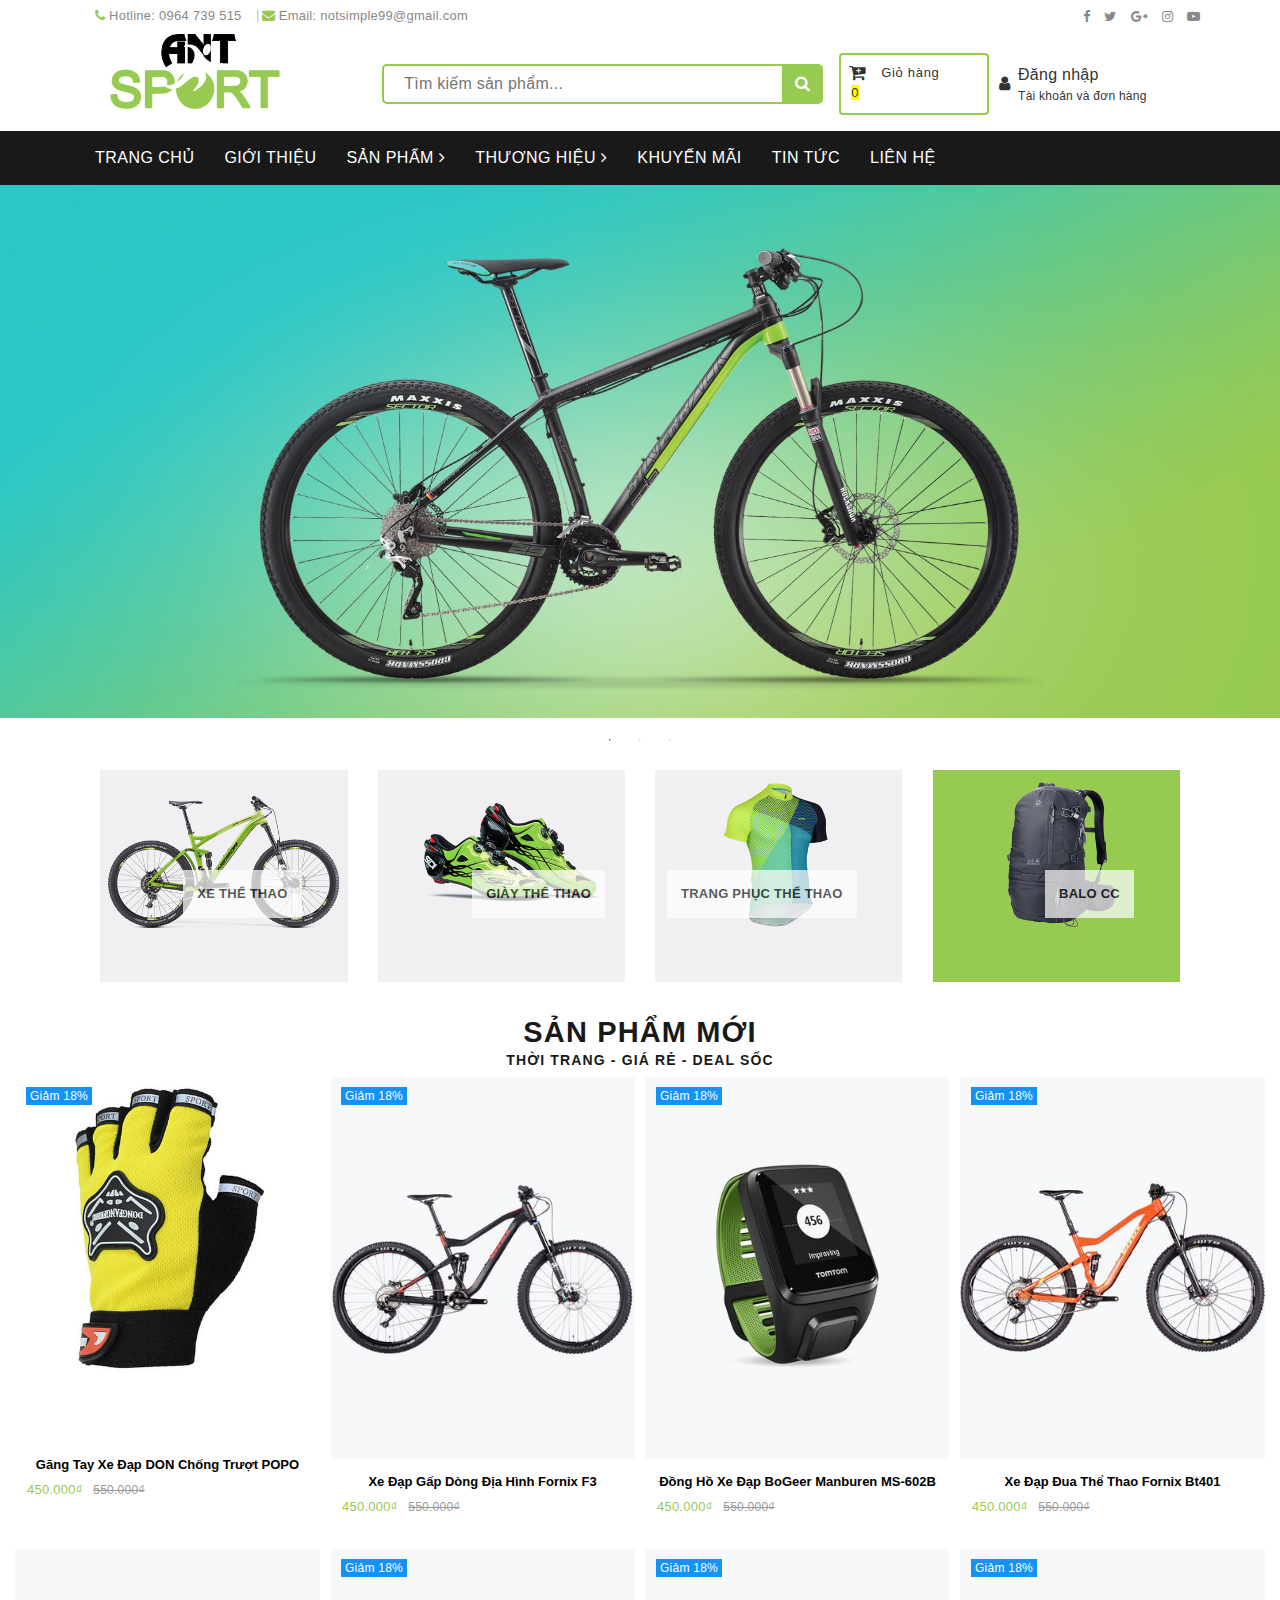
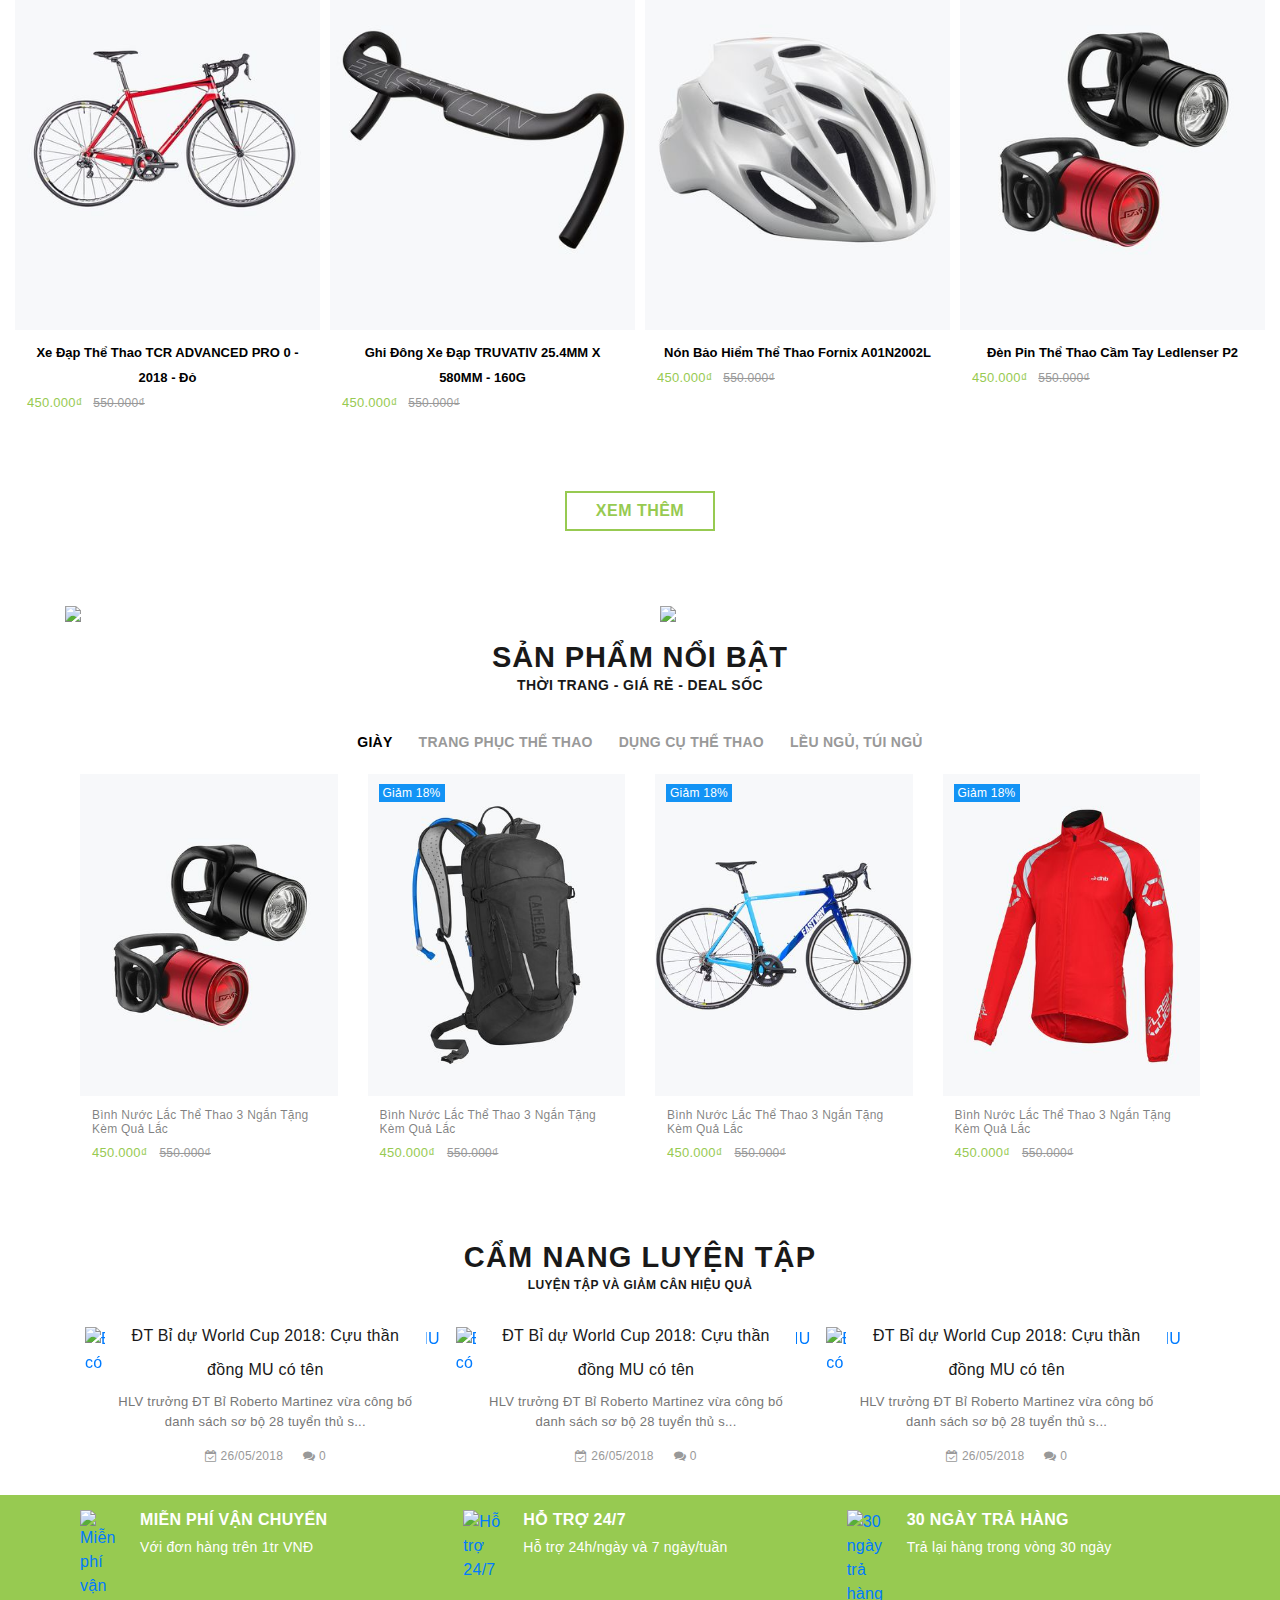
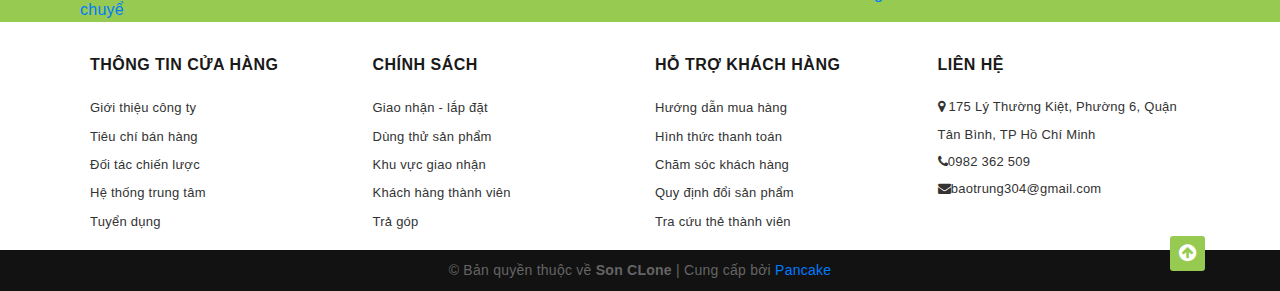
==== commit 07aa863f: "upadte" ====
--- a/FE/01/index.html
+++ b/FE/01/index.html
@@ -296,7 +296,7 @@
                 <div class="colmn recss1">
                     <img src="./img/index-promo-img-03.jpg" alt="Balo">
                     <div class="DESC">
-                        <a href="">Balo</a>
+                        <a href="">Balo CC</a>
                     </div>
                 </div>
             </div>
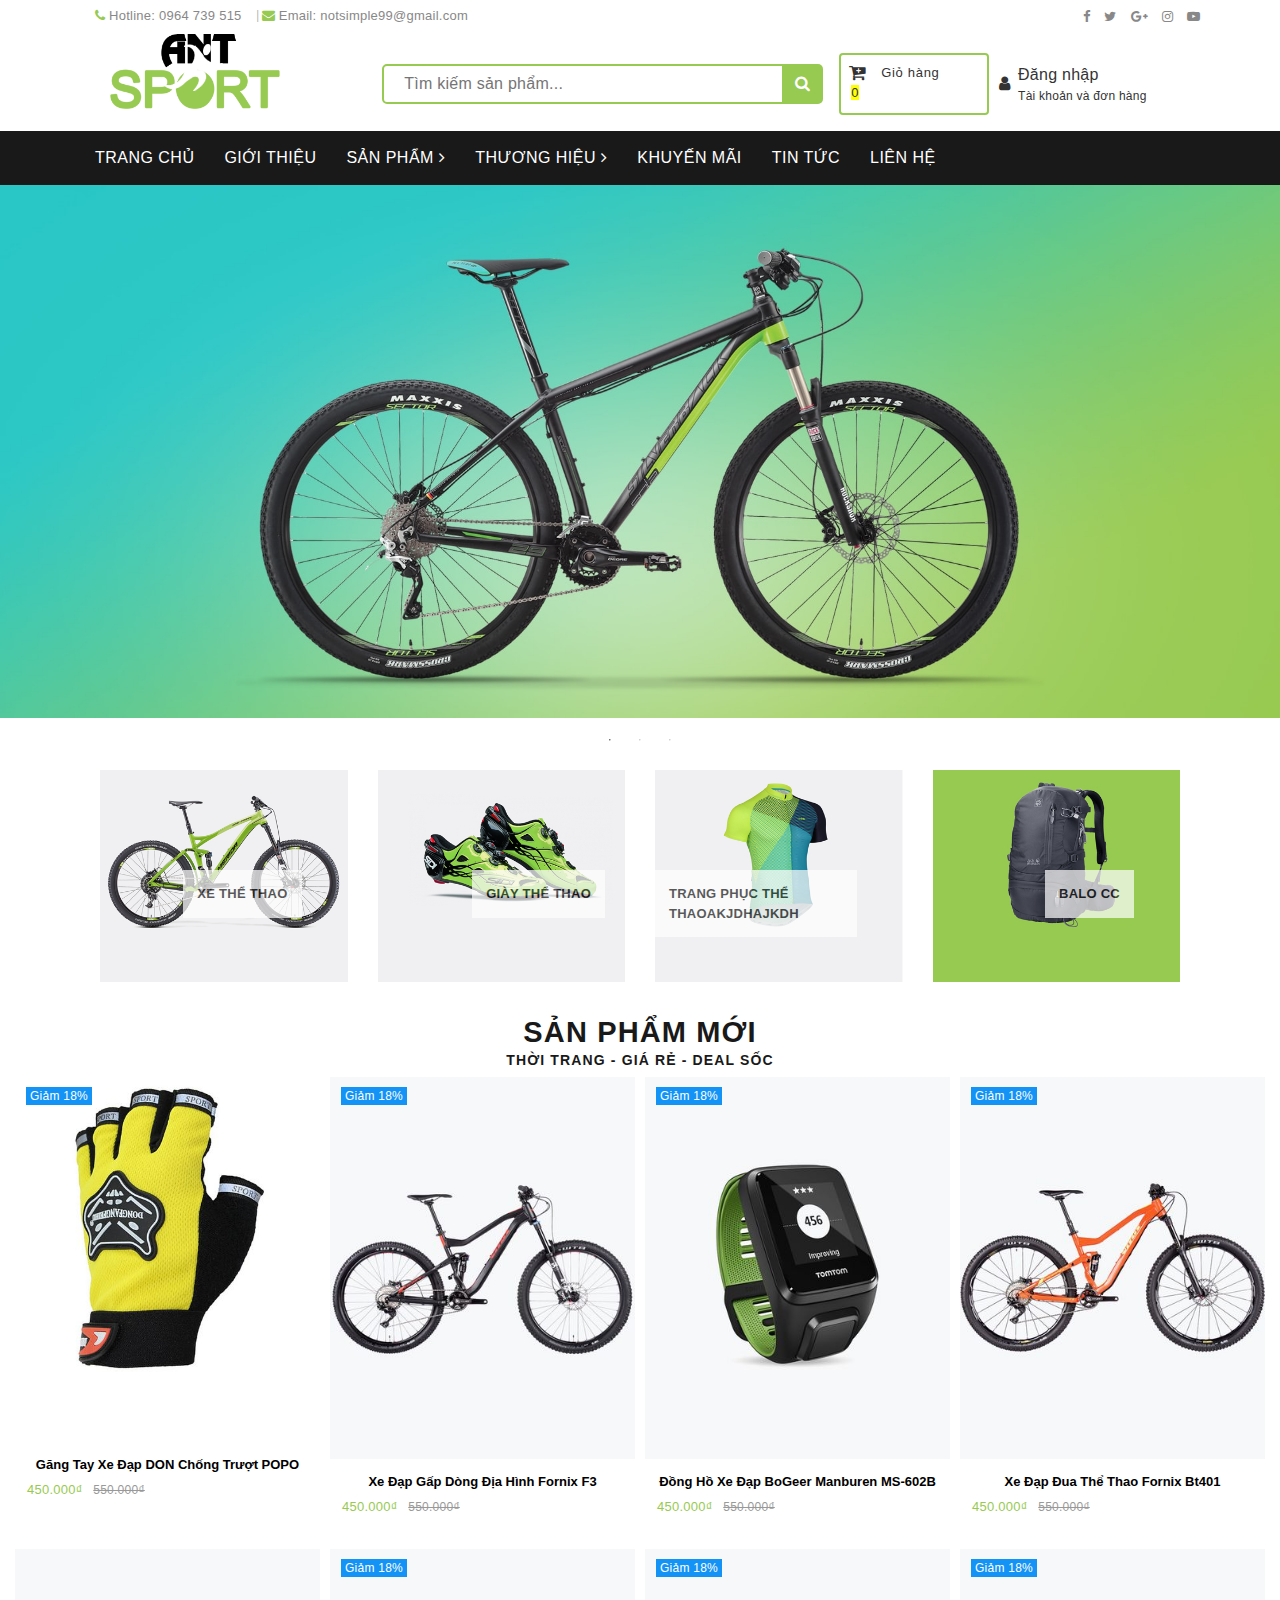
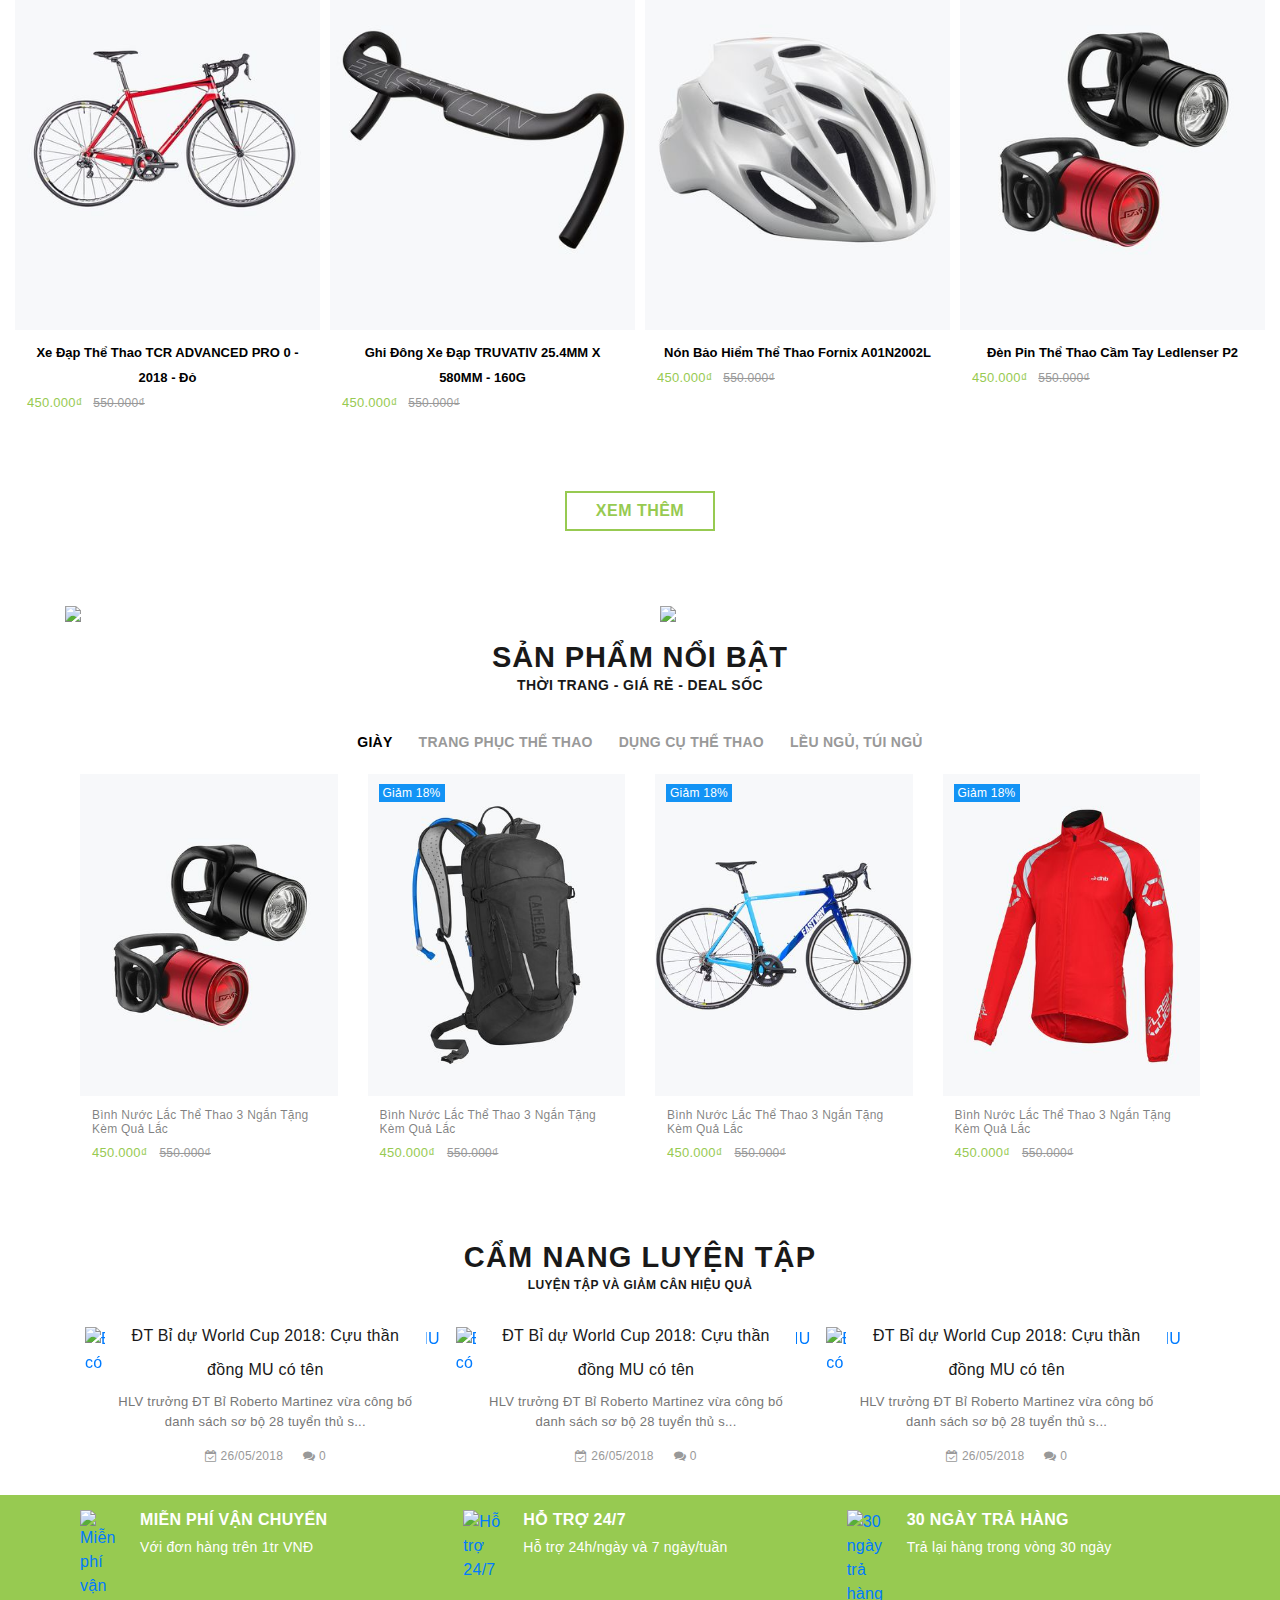
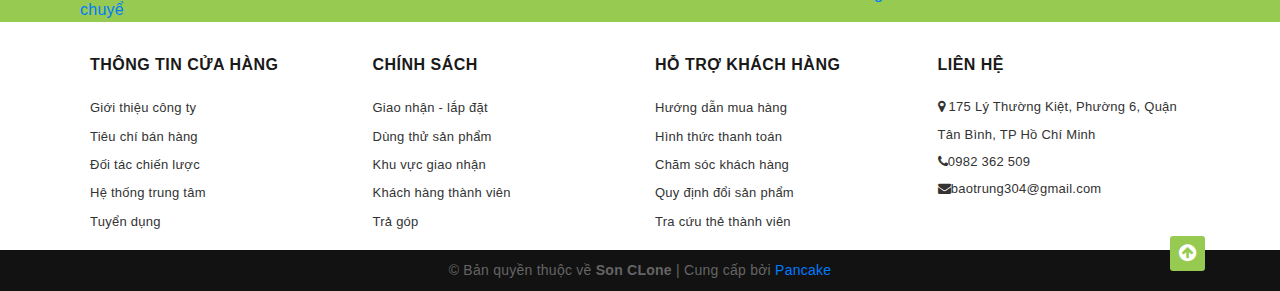
==== commit 8182c0e9: "dcm git" ====
--- a/FE/01/index.html
+++ b/FE/01/index.html
@@ -290,7 +290,7 @@
                 <div class="colmn">
                     <img src="./img/index-promo-img-07.jpg" alt="Trang phuc the thao">
                     <div class="DESC">
-                        <a href="">Trang phục thể thao</a>
+                        <a href="">Trang phục thể thaoakjdhajkdh</a>
                     </div>
                 </div>
                 <div class="colmn recss1">
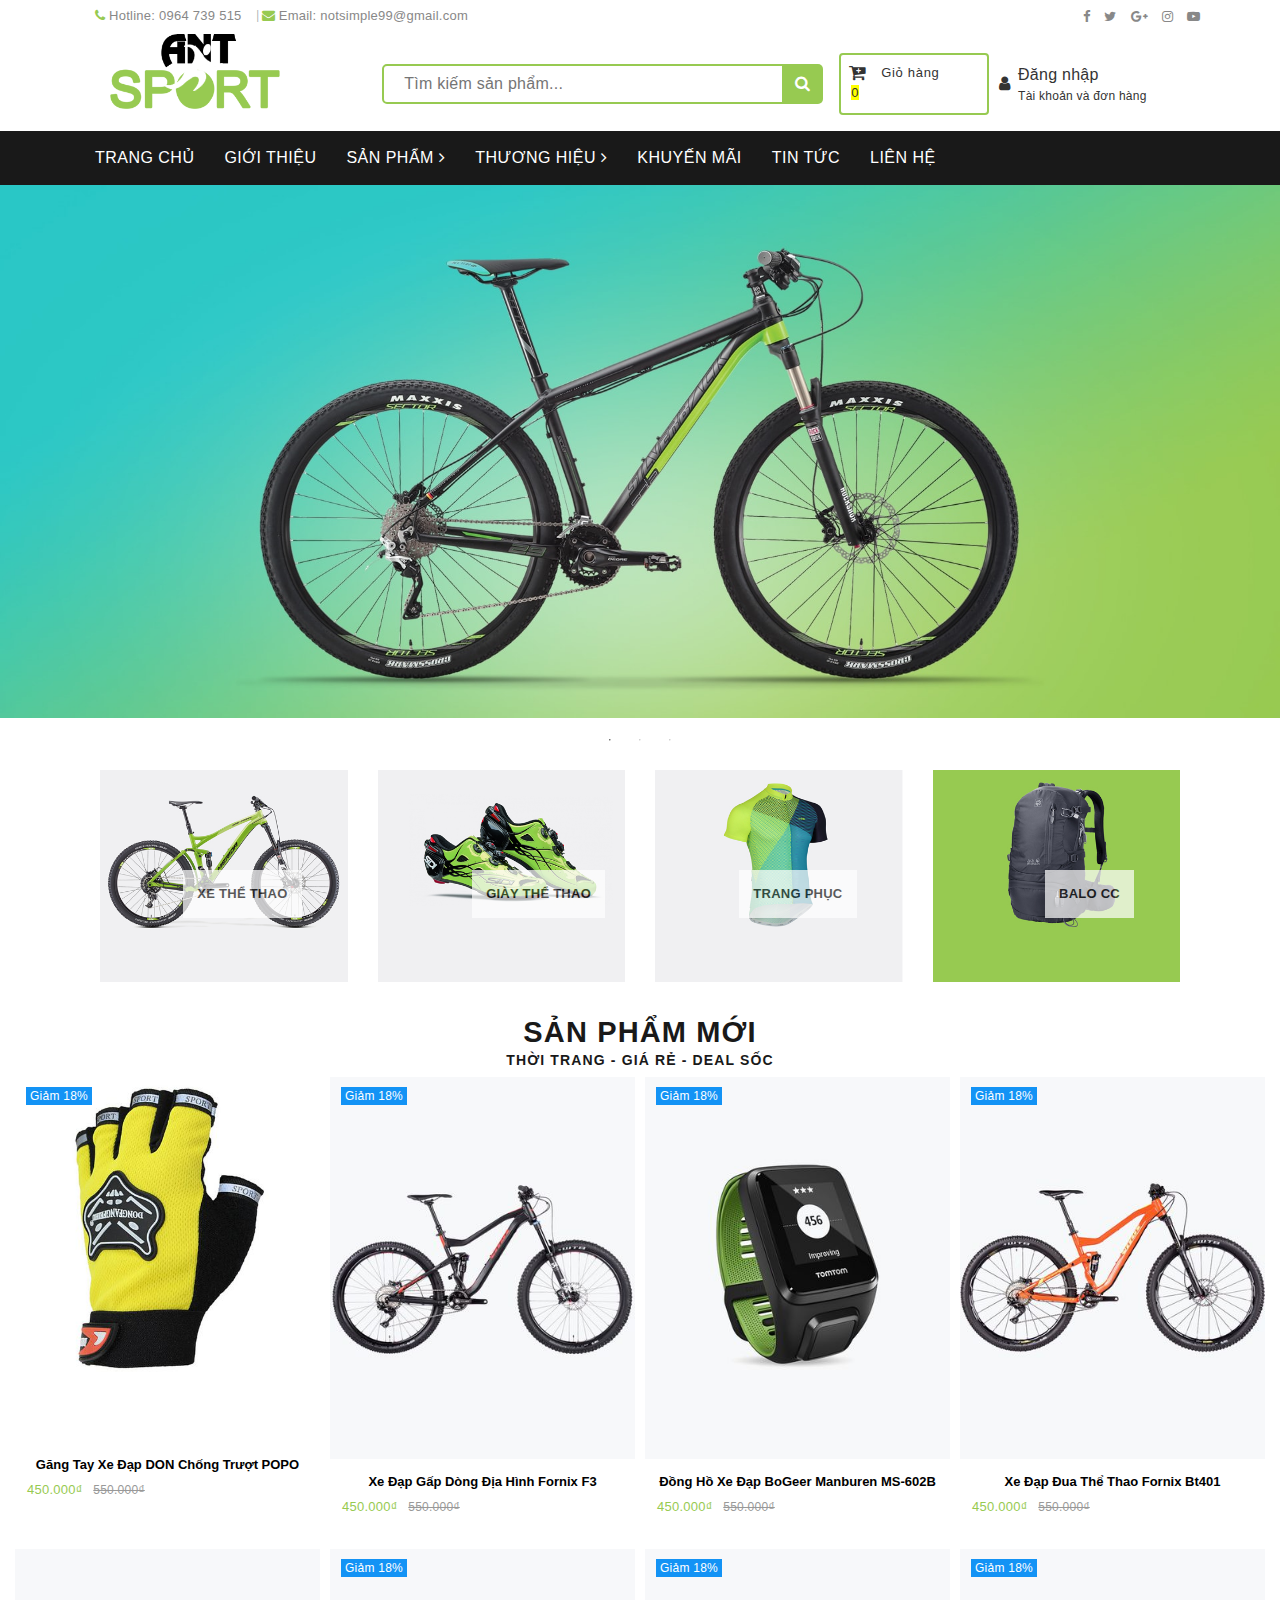
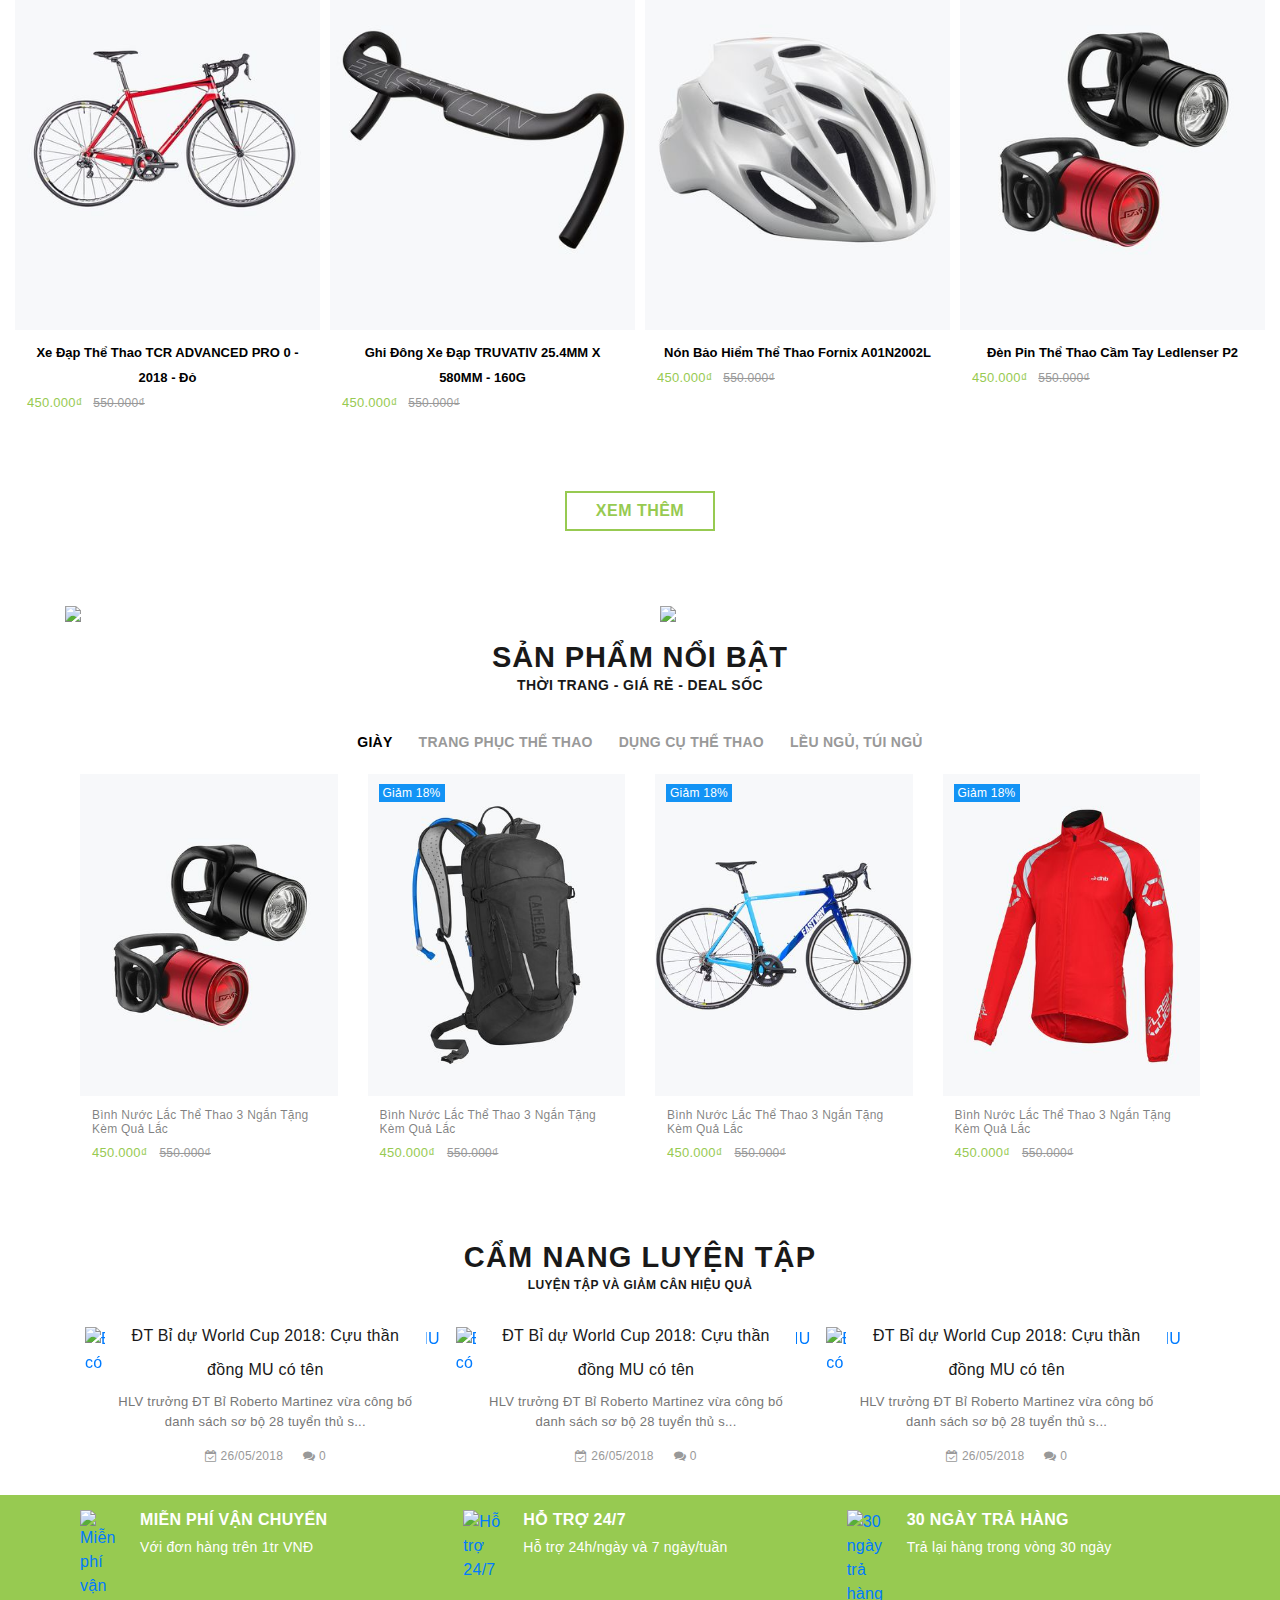
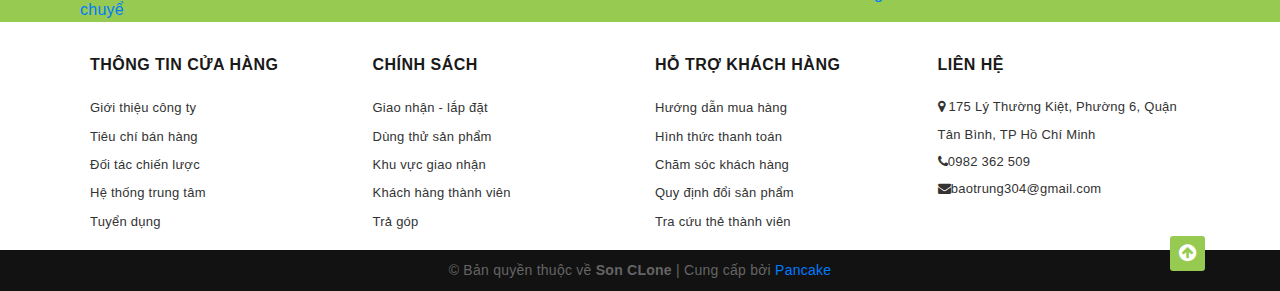
==== commit 251cd8e2: "moi nhat" ====
--- a/FE/01/index.html
+++ b/FE/01/index.html
@@ -290,7 +290,7 @@
                 <div class="colmn">
                     <img src="./img/index-promo-img-07.jpg" alt="Trang phuc the thao">
                     <div class="DESC">
-                        <a href="">Trang phục thể thaoakjdhajkdh</a>
+                        <a href="">Trang phục</a>
                     </div>
                 </div>
                 <div class="colmn recss1">
